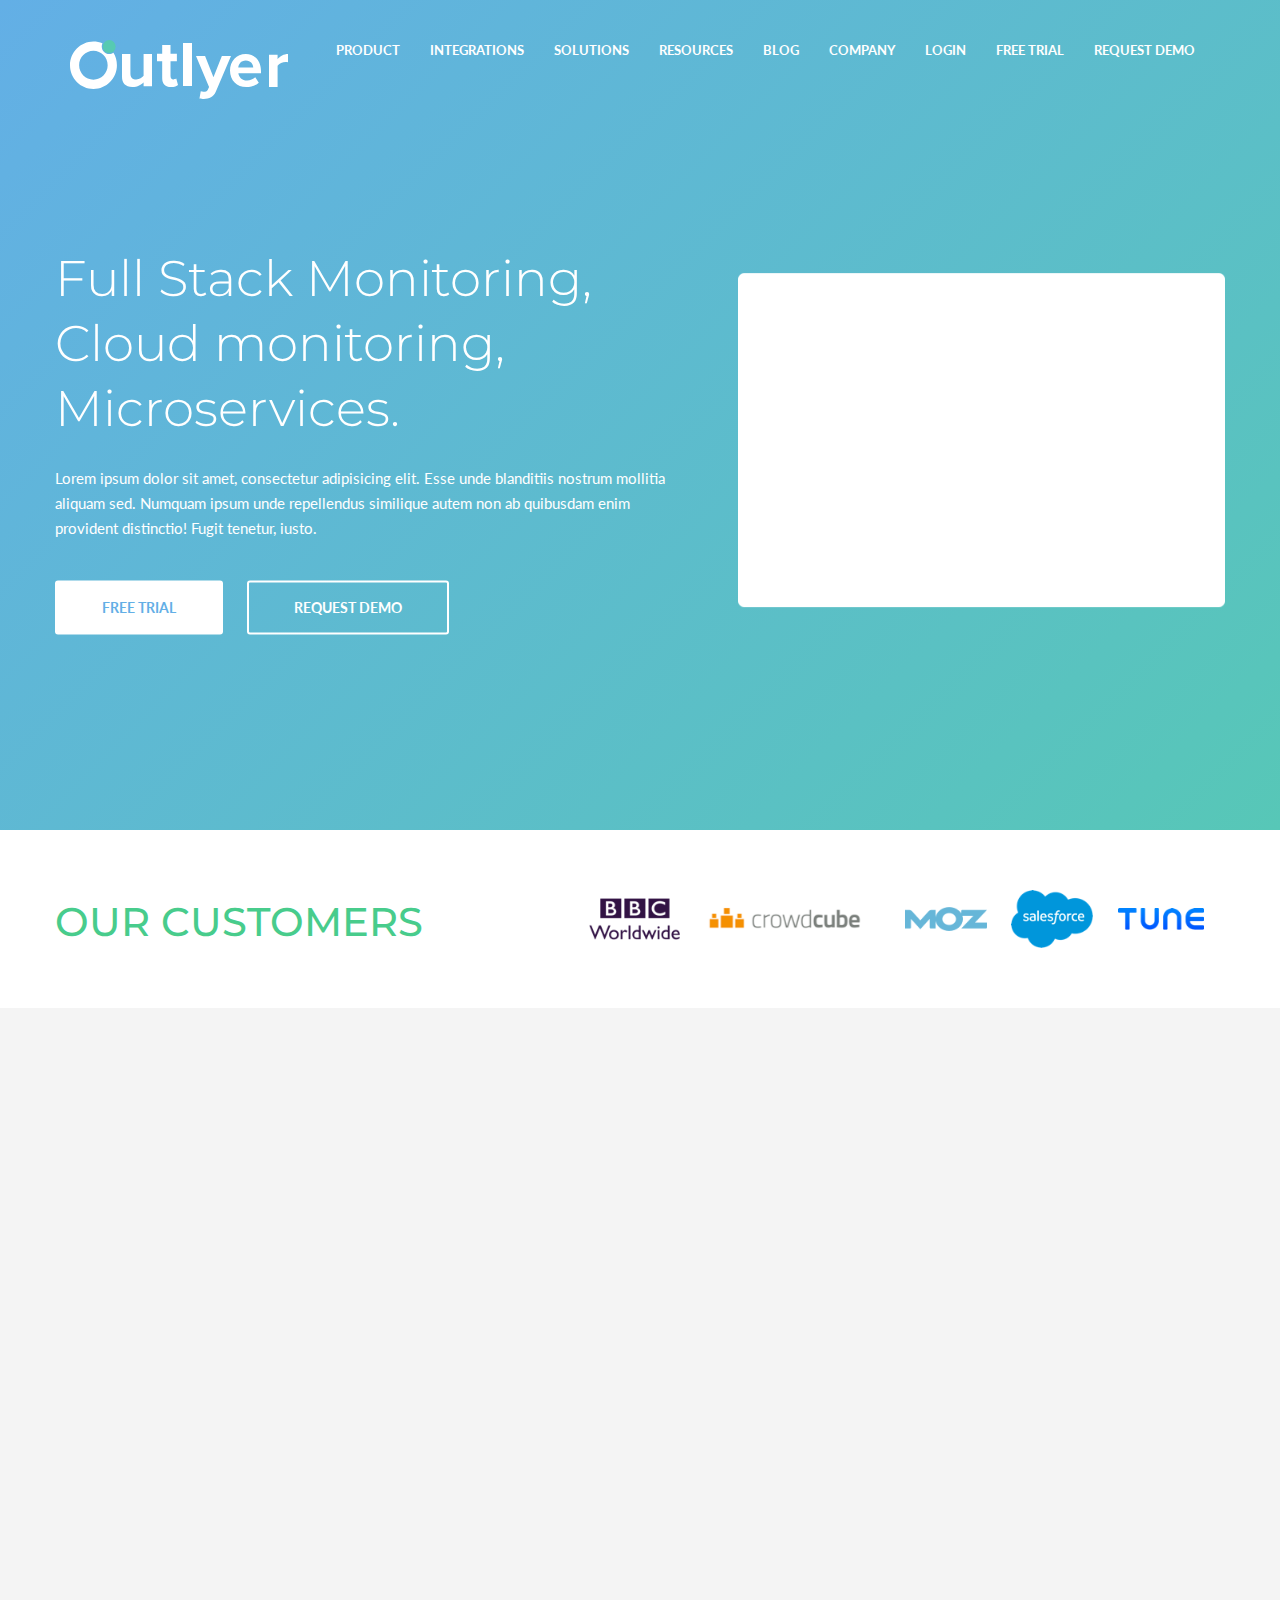
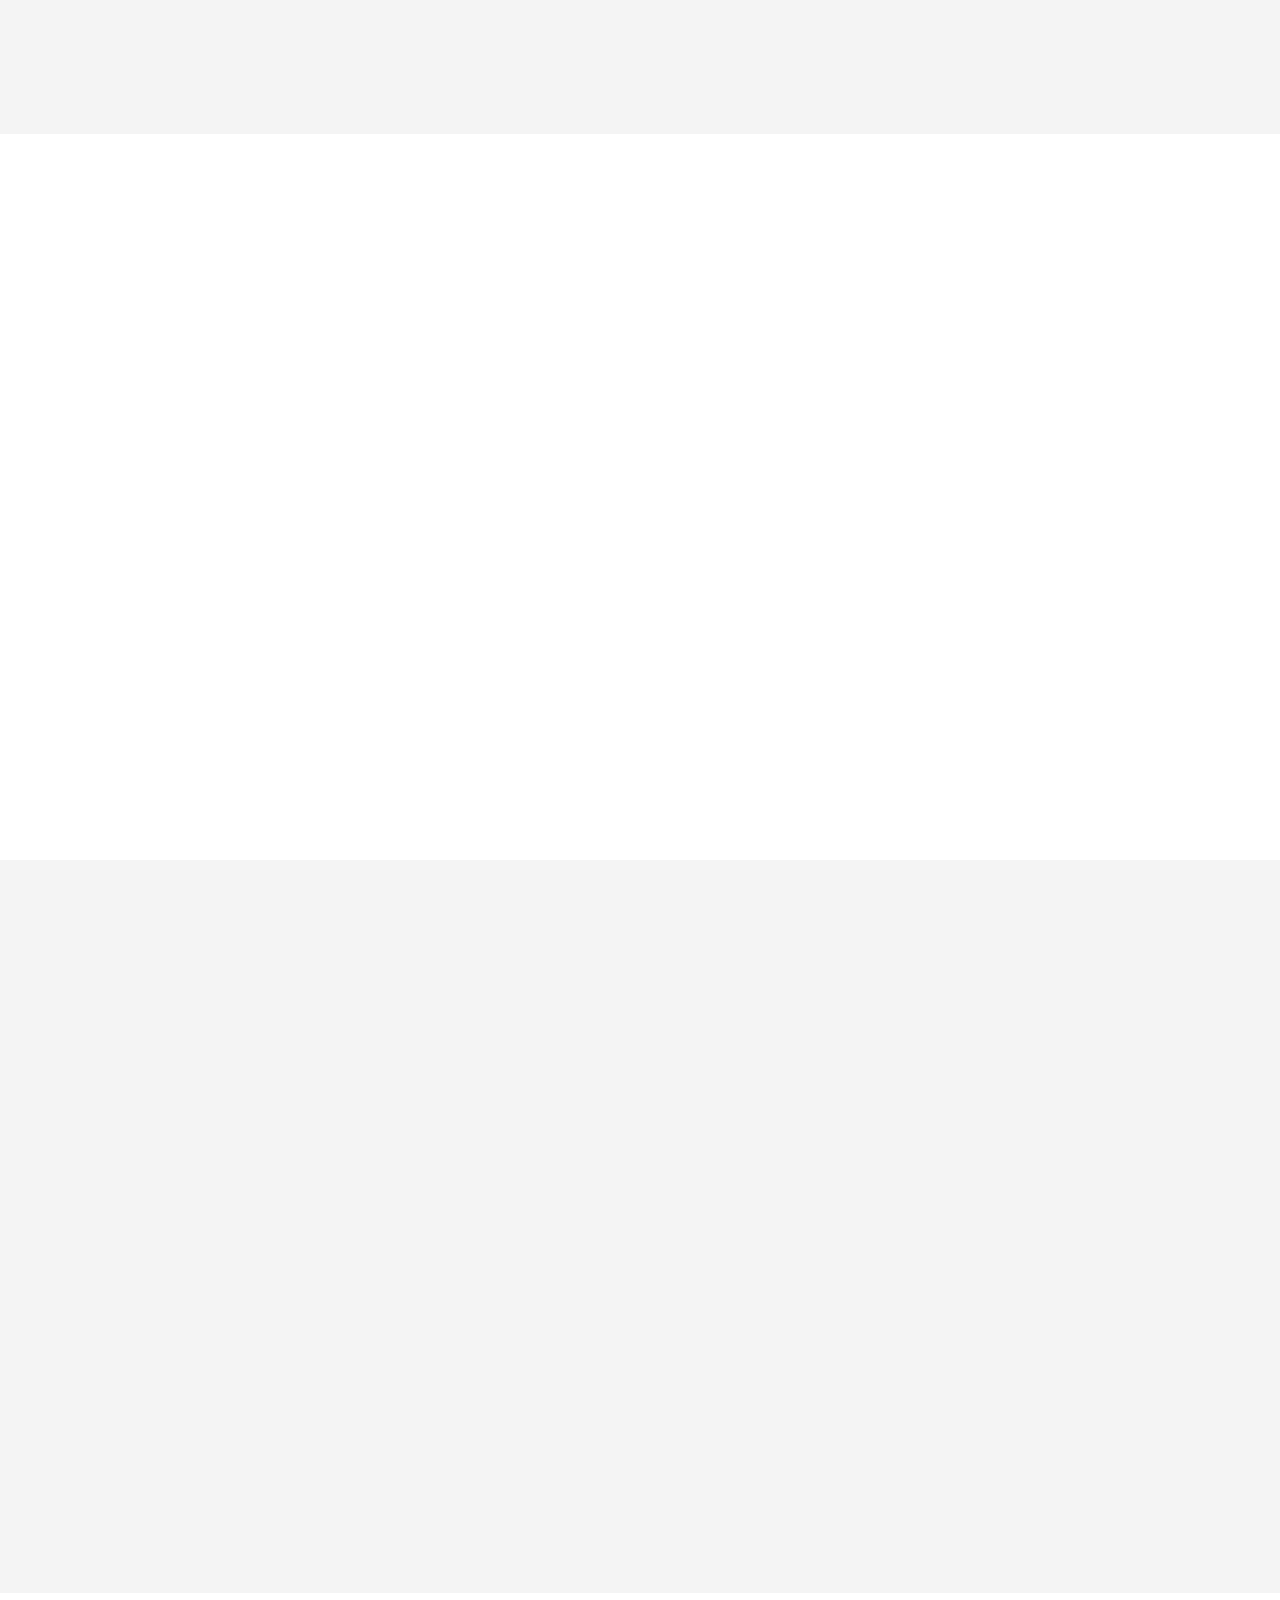
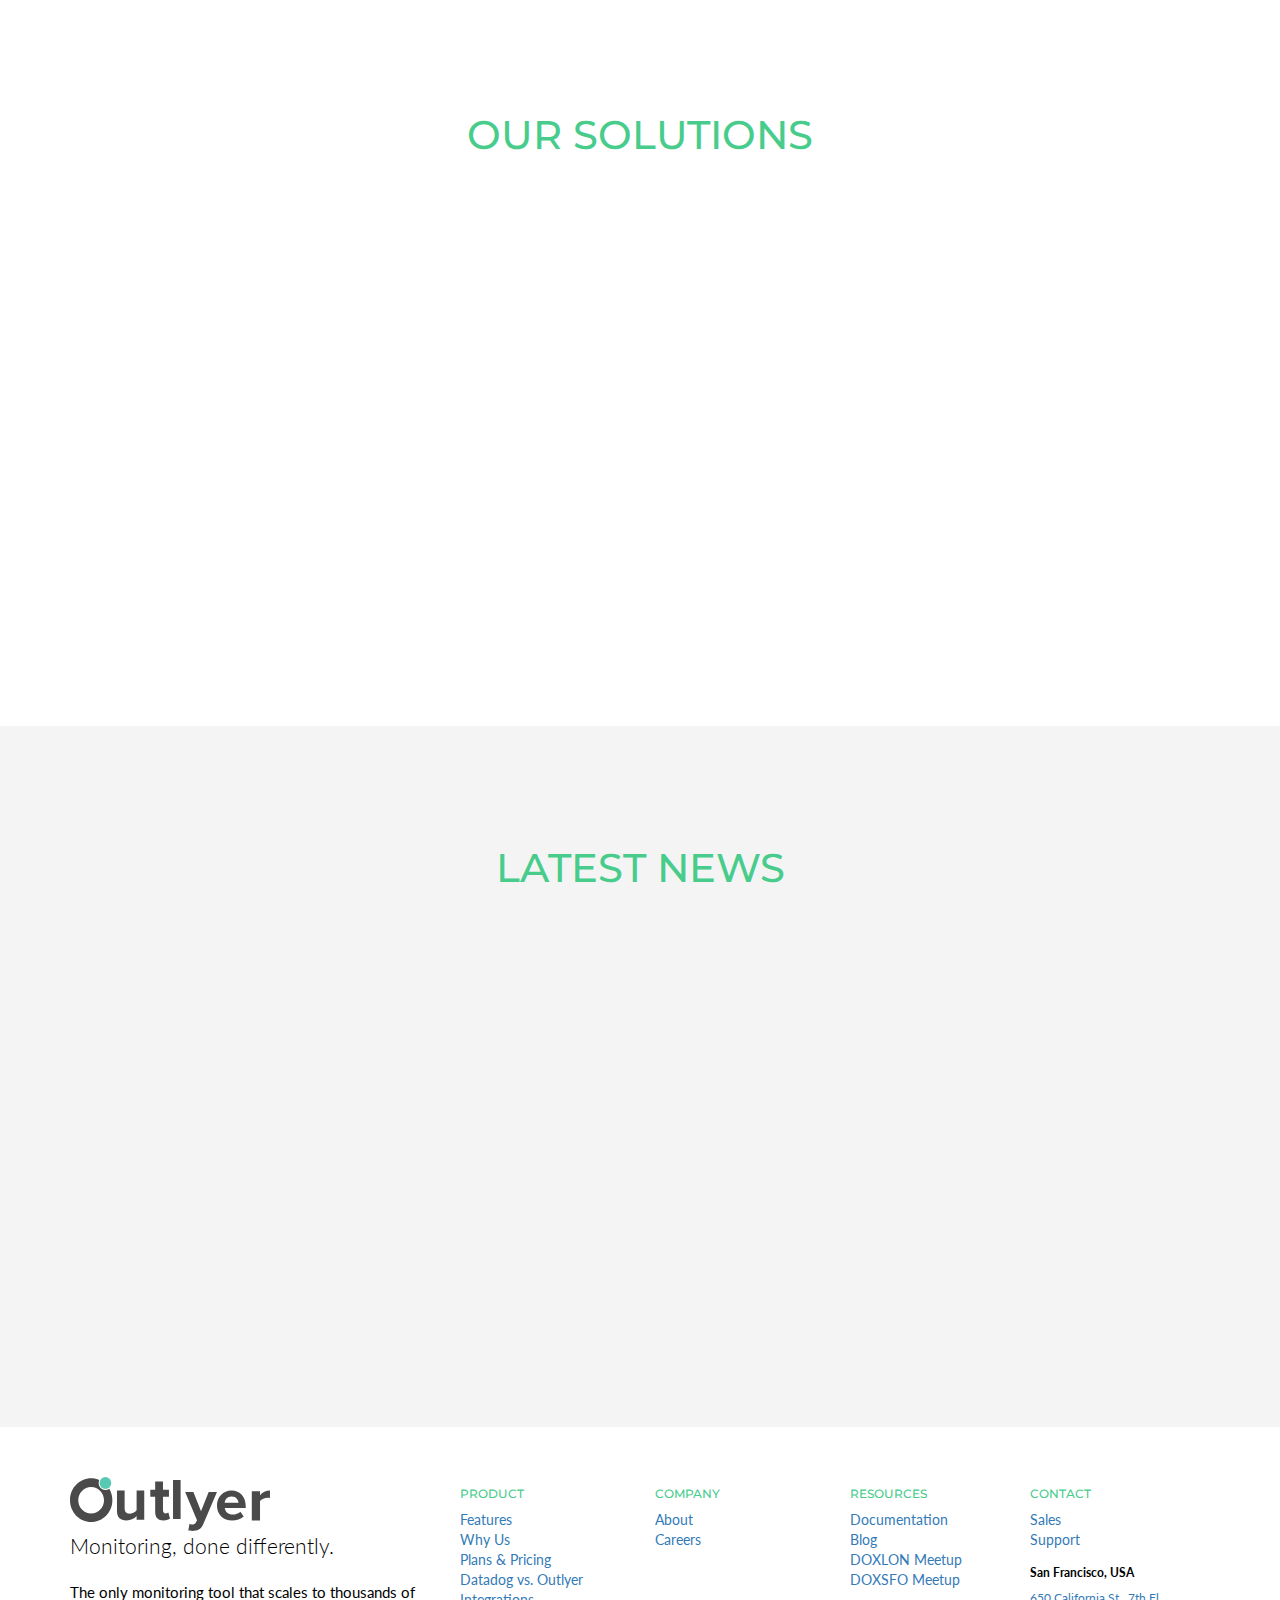
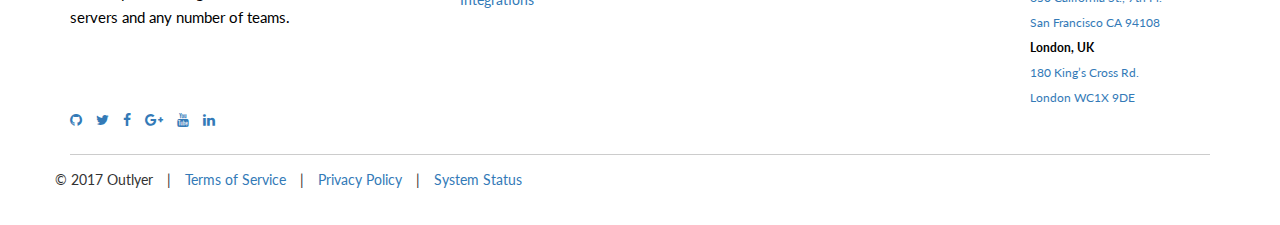
==== index.html @ 3d538968 "Commit initial redesign code" ====
<!DOCTYPE html>
<html lang="en">

<head>
  <meta charset="utf-8">
  <meta http-equiv="X-UA-Compatible" content="IE=edge">
  <meta name="viewport" content="width=device-width,initial-scale=1,shrink-to-fit=no">
  <meta name="referrer" content="unsafe-url">
  <link rel="preconnect" href="//cdn.segment.com" crossorigin="">
  <link rel="preconnect" href="//api.segment.io" crossorigin="">

  <title>Outlyer | Analytics &amp; Monitoring for Microservices</title>
  <meta name="description" content="Analytics &amp; Monitoring for Developer and DevOps teams running Microservices. Works with Cloud, Container, Hybrid or On-Prem environments.">
  <meta property="og:site_name" content="Outlyer">
  <meta property="og:title" content="Outlyer | Analytics &amp; Monitoring for Microservices">
  <meta property="og:description" content="Analytics &amp; Monitoring for Developer and DevOps teams running Microservices. Works with Cloud, Container, Hybrid or On-Prem environments.">
  <meta property="og:type" content="website">
  <meta property="og:image" content="https://www.outlyer.com/media/open-graph/outlyer-1200x630.f2a20502.jpg">
  <meta property="og:url" content="https://www.outlyer.com/">
  <link rel="canonical" href="https://www.outlyer.com/">
  <meta name="twitter:card" content="summary">
  <meta name="twitter:site" content="@outlyerapp">
  <link rel="shortcut icon" href="/media/favicon.ico">



  <link rel="apple-touch-icon" sizes="57x57" href="/apple-icon-57x57.png">
  <link rel="apple-touch-icon" sizes="60x60" href="/apple-icon-60x60.png">
  <link rel="apple-touch-icon" sizes="72x72" href="/apple-icon-72x72.png">
  <link rel="apple-touch-icon" sizes="76x76" href="/apple-icon-76x76.png">
  <link rel="apple-touch-icon" sizes="114x114" href="/apple-icon-114x114.png">
  <link rel="apple-touch-icon" sizes="120x120" href="/apple-icon-120x120.png">
  <link rel="apple-touch-icon" sizes="144x144" href="/apple-icon-144x144.png">
  <link rel="apple-touch-icon" sizes="152x152" href="/apple-icon-152x152.png">
  <link rel="apple-touch-icon" sizes="180x180" href="/apple-icon-180x180.png">
  <link rel="icon" type="image/png" sizes="192x192" href="/android-icon-192x192.png">
  <link rel="icon" type="image/png" sizes="32x32" href="/favicon-32x32.png">
  <link rel="icon" type="image/png" sizes="96x96" href="/favicon-96x96.png">
  <link rel="icon" type="image/png" sizes="16x16" href="/favicon-16x16.png">
  <link rel="manifest" href="/manifest.json">
  <meta name="msapplication-TileColor" content="#ffffff">
  <meta name="msapplication-TileImage" content="/ms-icon-144x144.png">
  <meta name="theme-color" content="#ffffff">

  <!-- Favicon -->
  <link rel="shortcut icon" href="images/favicon.ico" type="image/x-icon">
  <link rel="icon" href="images/favicon.ico" type="image/x-icon">
  <!-- Google Web Fonts -->
  <link href="https://fonts.googleapis.com/css?family=Montserrat:300,400,500,600,700|Lato:300,400,700,900" rel="stylesheet">
  <!-- Bootstrap -->
  <link rel="stylesheet" href="css/bootstrap.min.css">
  <!-- Font Aweosme -->
  <link rel="stylesheet" href="css/font-awesome.min.css">
  <!-- Owl Carousel -->
  <link rel="stylesheet" href="css/owl.carousel.min.css">
  <!-- Magnific Popup -->
  <link rel="stylesheet" href="css/magnific-popup.css">
  <!-- Animate CSS -->
  <link rel="stylesheet" href="css/animate.css">

  <!-- Custom Stylesheet -->
  <link rel="stylesheet" href="css/normalize.css">
  <link rel="stylesheet" href="css/style.css">
  <link rel="stylesheet" href="css/responsive.css">
  <script src="js/vendor/modernizr-2.8.3.min.js"></script>

  <!-- Color Switcher -->
  <link rel="stylesheet" href="css/colors/outlyer.css" id="color-switch">
</head>

<body>
  <!-- Preloader -->
  <!--<div class="preloader">
    	<div id="loader">
			<div id="box"></div>
			<div id="hill"></div>
		</div>
  </div>-->
  <!-- Header -->
  <header id="home">
    <nav class="navbar navbar-default" id="main-nav">
      <div class="container">
        <div class="row">
          <div class="col-sm-12">
            <!-- Brand and toggle get grouped for better mobile display -->
            <div class="navbar-header">
              <button type="button" class="navbar-toggle" data-toggle="collapse" data-target=".navbar-morki">
                                <span class="sr-only">Toggle navigation</span>
                                <span class="icon-bar"></span>
                                <span class="icon-bar"></span>
                                <span class="icon-bar"></span>
                            </button>
              <a class="navbar-brand" href="index.html"><img src="images/outlyer-logo.svg" alt="Outlyer Logo"></a>
            </div>

            <!-- Collect the nav links, forms, and other content for toggling -->
            <div class="collapse navbar-collapse navbar-morki">
              <ul class="nav navbar-nav navbar-right">
                <!--<li class="active"><a href="#home" data-scroll>Home</a></li>-->
                <li><a href="product" data-scroll>Product</a></li>
                <li><a href="integrations" data-scroll>Integrations</a></li>
                <li><a href="solutions" data-scroll>Solutions</a></li>
                <li><a href="resources" data-scroll>Resources</a></li>
                <li><a href="blog.html" data-scroll>Blog</a></li>
                <li><a href="company.html" data-scroll>Company</a></li>
                <li><a href="login" data-scroll>Login</a></li>
                <li><a href="free-Trial" data-scroll>Free Trial</a></li>
                <li><a href="request-Demo" data-scroll>Request Demo</a></li>
                <!--<li class="nav-download-btn"><a href="#download-app" data-scroll>Download</a></li>-->
              </ul>
            </div>
            <!-- .navbar-collapse -->
          </div>
        </div>
      </div>
    </nav>
  </header>
  <!-- Ends: header -->

  <!-- Intro Section -->
  <section class="intro">
    <div class="container">
      <div class="row">
        <div class="col-md-7 col-sm-8 intro-info wow fadeIn">
          <div class="intro-info-content">
            <h1>Full Stack Monitoring, Cloud monitoring, Microservices.</h1>
            <p>Lorem ipsum dolor sit amet, consectetur adipisicing elit. Esse unde blanditiis nostrum mollitia aliquam sed. Numquam ipsum unde repellendus similique autem non ab quibusdam enim provident distinctio! Fugit tenetur, iusto.</p>
            <ul class="list-unstyled">
              <li><a href="">Free Trial</a></li>
              <li><a href="">Request Demo</a></li>
            </ul>
          </div>
        </div>
        <!-- Ends: .intro-info -->

        <div class="col-md-5 col-sm-4 intro-image wow fadeIn">
          <div class="intro-image-content">


            <a href="https://www.youtube.com/watch?v=t-bNaCt9KJQ" class="video-btn">
                          <img src="images/video-home.png" alt="" class="img-responsive">
                        </a>
          </div>
        </div>
        <!-- Ends: .intro-image -->
      </div>
    </div>
  </section>
  <!-- Ends: .intro -->


  <!-- Our Customer -->
  <section class="customers" id="customers">
    <div class="container">
      <div class="row">
        <div class="col-xs-12 col-sm-12 col-md-12 col-lg-4">
          <h2>Our Customers</h2>
        </div>

        <div class="col-xs-12 col-sm-12 col-md-12 col-lg-8">

          <ul>
            <li><img src="images/customer-logos/bbc.png" alt="" class="img-responsive"></li>
            <li><img src="images/customer-logos/crowd-cube.png" alt="" class="img-responsive"></li>
            <li><img src="images/customer-logos/moz-Bylksuusbe.png" alt="" class="img-responsive"></li>
            <li><img src="images/customer-logos/salesforce.png" alt="" class="img-responsive"></li>
            <li><img src="images/customer-logos/tune.png" alt="" class="img-responsive"></li>
          </ul>

        </div>


      </div>
    </div>
  </section>
  <!-- Ends: .Customers -->



  <!-- Section Why Monitoring -->
  <section class="home-sections bg-on">
    <div class="container">
      <div class="row">
        <div class="col-sm-7">
          <div class="app-image wow fadeInUp" data-wow-delay="0.2s">
            <img src="images/section-home-why-monitoring.png" alt="" class="img-responsive">
          </div>
        </div>
        <!-- Ends: .col-sm-6 -->

        <div class="col-sm5">
          <div class="app-info wow fadeIn">
            <h2>WHY MONITORING?</h2>
            <p>Outlyer is a cloud monitoring platform designed for DevOps to run microservices, and monitor infrastructure, containers, server and database It provides deep visibility in minutes. Here are the product features:
            </p>
          </div>
        </div>
        <!-- Ends: .col-sm-6 -->

      </div>
    </div>
  </section>
  <!-- Ends: Why Monitoring -->




  <!-- Section What We Do -->
  <section class="home-sections bg-ff">
    <div class="container">
      <div class="row">

        <div class="col-sm-5">
          <div class="app-info wow fadeIn">
            <h2>WHAT WE DO</h2>
            <p>Outlyer is a cloud monitoring platform designed for DevOps to run microservices, and monitor infrastructure, containers, server and database It provides deep visibility in minutes. Here are the product features:
            </p>
          </div>
        </div>
        <!-- Ends: .col-sm-6 -->


        <div class="col-sm-7">
          <div class="app-image wow fadeInUp" data-wow-delay="0.2s">
            <img src="images/section-home-why-monitoring.png" alt="" class="img-responsive">
          </div>
        </div>
        <!-- Ends: .col-sm-6 -->



      </div>
    </div>
  </section>
  <!-- Ends: What We Do -->




  <!-- Section How It Works -->
  <section class="home-sections bg-on">
    <div class="container">
      <div class="row">


        <div class="col-sm-7">
          <div class="app-image wow fadeInUp" data-wow-delay="0.2s">
            <img src="images/section-home-how-it-works.png" alt="" class="img-responsive">
          </div>
        </div>
        <!-- Ends: .col-sm-6 -->

        <div class="col-sm-5">
          <div class="app-info wow fadeIn">
            <h2>HOW IT WORKS</h2>
            <p>Outlyer allows you to go from the idea of what to monitor, to having it monitored faster than any other monitoring tool available today. DevOps tools are provided to get started. Install Outlyer Agent and check in few minutes how your system
              run and detect alerts. See integrations.
            </p>
          </div>
        </div>
        <!-- Ends: .col-sm-6 -->

      </div>
    </div>
  </section>
  <!-- Ends: What We Do -->




  <!-- Video
        <section class="video-featured">
            <div class="container">
                <div class="row">
                    <div class="col-sm-12 wow bounceIn" data-wow-delay="0.2s">
                        <a href="https://www.youtube.com/watch?v=uXFUl0KcIkA" class="video-btn">
                            <span><i class="fa fa-play"></i></span>
                            <span>Watch video</span>
                        </a>
                    </div>
                </div>
            </div>
        </section> Ends: .video -->




  <!-- Solutions -->
  <section class="solutions bg-off" id="blog">
    <div class="container">
      <div class="row">
        <div class="col-sm-12 section-header">
          <h2>OUR SOLUTIONS</h2>
        </div>
        <div class="col-sm-4">
          <div class="blog-single wow fadeIn" data-wow-delay="0.1s">
            <figure>
              <img src="images/moz-video-image.png" alt="" class="service-thumbnail img-responsive">
              <figcaption>
                <img src="images/moz-Bylksuusbe.png" alt="" class="services-logo img-responsive">
                <h3><a href="">Consolidating monitoring for a complex SaaS application</a></h3>
                <p>Gabriel Cain, Senior Lead DevOps Engineer, MOZ</p>
              </figcaption>
            </figure>
          </div>
        </div>
        <!-- Ends: .col-sm-4 -->

        <div class="col-sm-4">
          <div class="blog-single wow fadeIn" data-wow-delay="0.1s">
            <figure>
              <img src="images/people-matter-video-image.png" alt="" class="service-thumbnail img-responsive">
              <figcaption>
                <img src="images/people-matter.png" alt="" class="services-logo img-responsive">
                <h3><a href="">Replacing a legacy monitoring solution with Outlyer</a></h3>
                <p>Robert Dozier, Director of DevOps, PEOPLEMATTER</p>
              </figcaption>
            </figure>
          </div>
        </div>
        <!-- Ends: .col-sm-4 -->

        <div class="col-sm-4">
          <div class="blog-single wow fadeIn" data-wow-delay="0.1s">
            <figure>
              <img src="images/devopsguy-video-image.png" alt="" class="service-thumbnail img-responsive">
              <figcaption>
                <img src="images/devopsguys.png" alt="" class="services-logo img-responsive">
                <h3><a href="">Consolidating monitoring for a complex SaaS application</a></h3>
                <p>Giving customers visibility into operations Steve Thair, Co-founder, DevOpsGuys</p>
              </figcaption>
            </figure>
          </div>
        </div>
        <!-- Ends: .col-sm-4 -->


      </div>
    </div>
  </section>
  <!-- Ends: .blog -->


  <!-- Latest News -->
  <section class="news bg-on" id="blog">
    <div class="container">
      <div class="row">
        <div class="col-sm-12 section-header">
          <h2>LATEST NEWS</h2>
        </div>
        <div class="col-sm-4">
          <div class="blog-single wow fadeIn" data-wow-delay="0.1s">
            <figure>
              <img src="images/blog/section-home-blog-placeholder-image.png" alt="" class="img-responsive">
              <figcaption>
                <ul class="list-unstyled post-meta clearfix">
                  <li>MEET UP</li>
                  <li><a href="">Neque porro quisquam est qui dolorem ipsum quia dolores.
</a></li>
                </ul>
              </figcaption>
            </figure>
          </div>
        </div>
        <!-- Ends: .col-sm-4 -->

        <div class="col-sm-4">
          <div class="blog-single wow fadeIn" data-wow-delay="0.1s">
            <figure>
              <img src="images/blog/section-home-blog-placeholder-image.png" alt="" class="img-responsive">
              <figcaption>
                <ul class="list-unstyled post-meta clearfix">
                  <li>VIDEO</li>
                  <li><a href="">Neque porro quisquam est qui dolorem ipsum quia dolores.
</a></li>
                </ul>
              </figcaption>
            </figure>
          </div>
        </div>
        <!-- Ends: .col-sm-4 -->

        <div class="col-sm-4">
          <div class="blog-single wow fadeIn" data-wow-delay="0.1s">
            <figure>
              <img src="images/blog/section-home-blog-placeholder-image.png" alt="" class="img-responsive">
              <figcaption>
                <ul class="list-unstyled post-meta clearfix">
                  <li>BLOG</li>
                  <li><a href="">Neque porro quisquam est qui dolorem ipsum quia dolores.
</a></li>
                </ul>
              </figcaption>
            </figure>
          </div>
        </div>
        <!-- Ends: .col-sm-4 -->


        <div class="col-sm-12">
          <div class="blog-btn wow bounceIn" data-wow-delay="0.3s">
            <a href="">Go to Blog</a>
          </div>
        </div>

      </div>
    </div>
  </section>
  <!-- Ends: .blog -->



  <!--<p id="back-top"><a href="#top"><i class="fa fa-angle-up"></i></a></p>-->




  <!-- Footer -->
  <footer>
    <div class="container">
      <div class="row">
        <div class="col-12 col-md-4">
          <p> <img class="img-fluid" src="images/outlyer-logo-black.svg" width="200" alt="Outlyer"> </p>
          <p class="lead">Monitoring, done differently.</p>
          <p> The only monitoring tool that scales to thousands of servers and any number of teams. </p>
        </div>
        <div class="col-6 col-sm-9 col-md-6">
          <div class="row">
            <div class="col-12 col-sm-4">
              <h6 class="text-uppercase">Product</h6>
              <ul class="list-unstyled">
                <li><a href="/features/">Features</a></li>
                <li><a href="/why-us/">Why Us</a></li>
                <li><a href="/pricing/">Plans &amp; Pricing</a></li>
                <li><a href="/datadog-vs-outlyer/">Datadog vs. Outlyer</a></li>
                <li><a href="/integrations/">Integrations</a></li>
              </ul>
            </div>
            <div class="col-12 col-sm-4">
              <h6 class="text-uppercase">Company</h6>
              <ul class="list-unstyled">
                <li><a href="about.html">About</a></li>
                <li><a href="https://outlyer.recruiterbox.com/" target="_blank">Careers</a></li>
              </ul>
            </div>
            <div class="col-12 col-sm-4">
              <h6 class="text-uppercase">Resources</h6>
              <ul class="list-unstyled">
                <li><a href="https://docs.outlyer.com/">Documentation</a></li>
                <li><a href="https://blog.outlyer.com/">Blog</a></li>
                <li><a href="https://www.meetup.com/DevOps-Exchange-London/" target="_blank">DOXLON Meetup</a> </li>
                <li><a href="https://www.meetup.com/DevOps-Exchange-SanFrancisco/" target="_blank">DOXSFO Meetup</a> </li>
              </ul>
            </div>
          </div>
        </div>
        <div class="col-6 col-sm-3 col-md-2">
          <div class="row">
            <div class="col-12">
              <h6 class="text-uppercase">Contact</h6>
              <ul class="list-unstyled">
                <li><a href="/contact/sales/">Sales</a></li>
                <li><a href="https://support.outlyer.com/hc/en-us">Support</a></li>
              </ul>
              <p class="small"> <b>San Francisco, USA</b><br> <a href="https://goo.gl/maps/zFDuUm7EiBB2" target="_blank">650 California St., 7th Fl.<br>San Francisco CA 94108</a> </p>
              <p class="small"> <b>London, UK</b><br> <a href="https://goo.gl/maps/FN5mLqTKfLt" target="_blank">180 King’s Cross Rd.<br>London WC1X 9DE</a> </p>
            </div>
          </div>
        </div>
        <div class="col-12 col-sm-8 col-md-4 social-icons">
          <ul class="list-inline">
            <li class="list-inline-item"><a href="https://github.com/outlyerapp" target="_blank"><i class="fa fa-github"></i></a></li>
            <li class="list-inline-item"><a href="https://twitter.com/outlyerapp" target="_blank"><i class="fa fa-twitter"></i></a></li>
            <li class="list-inline-item"><a href="https://facebook.com/outlyerapp" target="_blank"><i class="fa fa-facebook"></i></a></li>
            <li class="list-inline-item"><a href="https://plus.google.com/+outlyer" target="_blank"><i class="fa fa-google-plus"></i></a></li>
            <li class="list-inline-item"><a href="https://www.youtube.com/outlyer" target="_blank"><i class="fa fa-youtube"></i></a></li>
            <li class="list-inline-item"><a href="https://www.linkedin.com/company/outlyer" target="_blank"><i class="fa fa-linkedin"></i></a></li>
          </ul>
        </div>
      </div>
      <hr>
      <div class="row justify-content-between align-items-center align-items-md-start">
        <div class="col">
          <ul class="list-inline">
            <li class="list-inline-item">© 2017 Outlyer</li>
            <li class="list-inline-item hidden-sm-down" aria-hidden="true">|</li>
            <li class="list-inline-item"><a href="/terms-of-service/">Terms of Service</a></li>
            <li class="list-inline-item hidden-sm-down" aria-hidden="true">|</li>
            <li class="list-inline-item"><a href="/privacy-policy/">Privacy Policy</a></li>
            <li class="list-inline-item hidden-sm-down" aria-hidden="true">|</li>
            <li class="list-inline-item"><a href="https://status.outlyer.com/">System Status</a></li>
          </ul>
        </div>
        <div class="col-auto"> </div>
      </div>
    </div>
  </footer>


  <!-- ===================================================
		Javascript Files
	===================================================== -->
  <!-- jQuery Library -->
  <script src="js/jquery-1.12.0.min.js"></script>
  <!-- Boostrap JS -->
  <script src="js/bootstrap.min.js"></script>
  <!-- Owl Carousel -->
  <script src="js/owl.carousel.min.js"></script>
  <!-- Sticky JS -->
  <script src="js/jquery.sticky.js"></script>
  <!-- Smooth Scroll -->
  <script src="js/smooth-scroll.js"></script>
  <!-- Magnific Popup -->
  <script src="js/jquery.magnific-popup.min.js"></script>
  <!-- Counter Up -->
  <script src="js/jquery.counterup.min.js"></script>
  <script src="js/waypoints.min.js"></script>
  <!-- SymoTimer -->
  <script src="js/jquery.syotimer.min.js"></script>
  <!-- WOW JS -->
  <script src="js/wow.min.js"></script>
  <!-- Mail JS -->
  <script src="js/mail.js"></script>
  <!-- Custom JS -->
  <script src="js/plugins.js"></script>
  <script src="js/custom.js"></script>

</body>

</html>
---- css/style.css ----
/*
Template Name: Morki - App Landing Template
Version: 1.0
Author: Shamim Ahmed
Template URI: https://wrapbootstrap.com/user/ThemeMaze
License URI: https://wrapbootstrap.com/user/ThemeMaze
Tags: app landing, morki, template, bootstrap
*/
/* ------------------------------------------------------------------
[Table of contents]
--------------------
1.  General Styles
2.  Index 01
	2.1  - Header
	2.2  - Intro /.intro
	2.3  - Services /.services
	2.4  - Section Header /.section-header
	2.5  - About App /.about-app
	2.6  - App features /.app-features
	2.7  - Newsletter /.newsletter
	2.8  - Screenshots /.screenshots
	2.9  - Counters /.counters
	2.10 - Price Table /.price-table
	2.11 - Testimonial /.testimonial
	2.12 - Team /.team
	2.13 - Download App /.download-app
	2.14 - Change Log /.change-log
	2.15 - FAQs /.faqs
	2.16 - Video /.video-featured
	2.17 - Blog /.blog
	2.18 - Clients Logo /.clients-logo
	2.19 - Contact /.contact
	2.20 - Footer

3.  Index 02
	3.1 - Intro /.intro-style2
	3.2 - Services /.service-style2
	3.3 - About App /.about-app2
	3.4 - Price Table /.Price-table2

4.  Index 03
	4.1 - Intro /.intro-style3

5.	Page Header
6.	Blog Page
7.	Blog details
8.	Team Page Styles
9.	Contact Page Style
10.	Coming Soon Page
11.	Gallery Page Style
12.	Shop Page Style
13.	Shop Details page
14.	Helper Classes

------------------------------------------------------------------- */
/* ==========================
	General Styles
=========================== */
html {
  color: #222;
  font-size: 1em;
  line-height: 1.4; }

::-moz-selection {
  background: #FFC400;
  text-shadow: none;
  color: #fff; }

::selection {
  background: #FFC400;
  text-shadow: none;
  color: #fff; }

hr {
  display: block;
  height: 1px;
  border: 0;
  border-top: 1px solid #ccc;
  margin: 1em 0;
  padding: 0; }

audio, canvas, iframe, img, svg, video {
  vertical-align: middle; }

fieldset {
  border: 0;
  margin: 0;
  padding: 0; }

textarea {
  resize: vertical; }

a:focus {
  outline: 0; }

*:focus {
  outline: none; }

input, textarea {
  box-shadow: none; }

body {
  font-family: "Lato", sans-serif; }

p {
  font-size: 15px;
  line-height: 25px;
  color: #616161; }

h1, h2, h3, h4, h5, h6 {
  font-family: "Montserrat", sans-serif;
  color: #282828; }

h2 {
  font-size: 40px;
  text-transform: uppercase; }

h3 {
  font-size: 20px; }

a {
  transition: 0.3s ease; }

a:hover,
a:focus {
  text-decoration: none;
  outline: none; }

.active {
  color: #333 !important; }

figure {
  margin: 0; }

/* -------- Pre Loader -------- */
.preloader {
  width: 100%;
  height: 100%;
  background: #fff;
  position: fixed;
  left: 0;
  top: 0;
  z-index: 99999; }

#loader {
  position: absolute;
  top: 50%;
  left: 50%;
  margin-top: -2.7em;
  margin-left: -2.7em;
  width: 5.4em;
  height: 5.4em;
  background-color: #fff;
  z-index: 100; }

#hill {
  position: absolute;
  width: 7.1em;
  height: 7.1em;
  top: 1.7em;
  left: 1.7em;
  background-color: transparent;
  border-left: .25em solid #ef494d;
  -ms-transform: rotate(45deg);
  transform: rotate(45deg); }

#hill:after {
  content: '';
  position: absolute;
  width: 7.1em;
  height: 7.1em;
  left: 0;
  background-color: #fff; }

#box {
  position: absolute;
  left: 0;
  bottom: -.1em;
  width: 1em;
  height: 1em;
  background-color: transparent;
  border: .25em solid #ef494d;
  border-radius: 15%;
  -ms-transform: translate(0, -1em) rotate(-45deg);
  transform: translate(0, -1em) rotate(-45deg);
  animation: push 2.5s cubic-bezier(0.79, 0, 0.47, 0.97) infinite; }

@keyframes push {
  0% {
    transform: translate(0, -1em) rotate(-45deg); }
  5% {
    transform: translate(0, -1em) rotate(-50deg); }
  20% {
    transform: translate(1em, -2em) rotate(47deg); }
  25% {
    transform: translate(1em, -2em) rotate(45deg); }
  30% {
    transform: translate(1em, -2em) rotate(40deg); }
  45% {
    transform: translate(2em, -3em) rotate(137deg); }
  50% {
    transform: translate(2em, -3em) rotate(135deg); }
  55% {
    transform: translate(2em, -3em) rotate(130deg); }
  70% {
    transform: translate(3em, -4em) rotate(217deg); }
  75% {
    transform: translate(3em, -4em) rotate(220deg); }
  100% {
    transform: translate(0, -1em) rotate(-225deg); } }
.bg-on {
  background: #f4f4f4 !important; }

.bg-off {
  background: none !important; }

/*
	Intro Slider
============================= */
.intro-carousel-wrapper .intro-carousel {
  position: relative; }

.intro-carousel-wrapper .intro-carousel .owl-nav {
  position: absolute;
  width: 100%;
  left: 0;
  top: 50%;
  transform: translateY(-50%); }

.intro-carousel-wrapper .intro-carousel .owl-nav .owl-prev, .intro-carousel-wrapper .intro-carousel .owl-nav .owl-next {
  float: left;
  width: 50px;
  height: 50px;
  border: 1px solid #fff;
  color: #fff;
  font-size: 32px;
  text-align: center; }

.intro-carousel-wrapper .intro-carousel .owl-nav .owl-prev {
  margin-left: -100px; }

.intro-carousel-wrapper .intro-carousel .owl-nav .owl-next {
  float: right;
  margin-right: -100px; }

/* ==================================================
	Index 01
=================================================== */
/* Header */
header {
  position: absolute;
  width: 100%;
  left: 0;
  top: 0;
  z-index: 10; }

header nav.navbar {
  border: 0 none;
  border-radius: 0;
  background: none;
  transition: 0.3s ease; }

header nav.navbar .navbar-header {
  padding-top: 25px;
  transition: 0.3s ease; }

header .is-sticky nav.navbar .navbar-header {
  padding-top: 15px; }

header nav.navbar .navbar-header a.navbar-brand {
  color: #fff;
  font-family: "Montserrat", sans-serif;
  font-size: 25px;
  font-weight: 500;
  text-transform: uppercase; }

header nav.navbar .navbar-morki {
  padding-top: 25px;
  transition: 0.3s ease; }

header .is-sticky nav.navbar .navbar-morki {
  padding-top: 15px; }

header nav.navbar .navbar-morki ul.nav li a {
  background: none;
  color: #fff;
  font-weight: 700;
  text-transform: uppercase;
  font-size: 13px; }

header nav.navbar .navbar-morki ul.nav li a:hover {
  background: none;
  color: #333; }

header nav.navbar .navbar-morki ul.nav li a:focus {
  background: none;
  color: #323232 !important; }

header .is-sticky nav.navbar .navbar-morki ul.nav li a:focus {
  color: #fff !important; }

header .is-sticky nav.navbar .navbar-morki ul.nav li ul li a:focus {
  color: #323232 !important; }

header nav.navbar .navbar-morki ul.nav li a:active {
  background: none;
  color: #fff; }

header nav.navbar .navbar-morki ul.nav li.nav-download-btn a {
  background: #333;
  color: #fff;
  border-radius: 3px;
  padding: 10px 25px;
  margin-top: 5px; }

header nav.navbar .navbar-morki ul.nav li.nav-download-btn a:hover {
  background: #fff;
  color: #333; }

header .is-sticky {
  z-index: auto; }

header .is-sticky nav.navbar {
  background: #333;
  margin-bottom: 0;
  padding-bottom: 45px;
  transition: 0.3s ease; }

header .is-sticky nav.navbar .navbar-morki ul.nav li a:hover {
  color: #ef494d; }

header .is-sticky nav.navbar .navbar-morki ul.nav li.nav-download-btn a {
  background: #ef494d;
  color: #fff; }

header .is-sticky nav.navbar .navbar-morki ul.nav li.nav-download-btn a:hover {
  background: #fff;
  color: #333; }

header .is-sticky nav.navbar .navbar-morki ul.nav li.active a {
  color: #ef494d; }

header .is-sticky nav.navbar .navbar-morki ul.nav li.active.nav-download-btn a {
  color: #333; }

/* Dropdown Menu */
header nav.navbar .navbar-morki ul.nav li {
  position: relative; }

header nav.navbar .navbar-morki ul.nav li.dropdown:before {
  color: #fff;
  content: "\f107";
  font-family: "FontAwesome";
  position: absolute;
  right: 2px;
  top: 15px; }

header nav.navbar .navbar-morki ul.nav li ul {
  background: white;
  box-shadow: 0 0 10px rgba(0, 0, 0, 0.15);
  left: 0;
  position: absolute;
  top: 70px;
  width: 220px;
  padding: 10px 0;
  transition: 0.3s ease;
  visibility: hidden;
  opacity: 0;
  z-index: 1; }

header nav.navbar .navbar-morki ul.nav li:hover ul {
  opacity: 1;
  top: 50px;
  visibility: visible; }

header nav.navbar .navbar-morki ul.nav li ul li {
  padding: 8px 15px; }

header nav.navbar .navbar-morki ul.nav li ul li a {
  color: #323232; }

header .is-sticky nav.navbar .navbar-morki ul.nav li.active ul li a {
  color: #323232; }

/* Intro */
.intro {
  min-height: 780px;
  padding: 50px 0 0 0;
  position: relative;
  background-size: cover;
  background-repeat: no-repeat;
  background-position: top; }
  .intro:before {
    position: absolute;
    content: "";
    width: 100%;
    height: 100%;
    left: 0;
    top: 0;
    background: rgba(239, 73, 77, 0.96); }
  .intro .intro-info {
    height: 780px;
    position: relative; }
    .intro .intro-info .intro-info-content {
      position: absolute;
      padding-right: 50px;
      width: 100%;
      left: 0;
      top: 50%;
      transform: translateY(-50%); }
      .intro .intro-info .intro-info-content h1 {
        font-size: 50px;
        color: #fff;
        margin: 0 0 25px 0;
        line-height: 65px;
        font-weight: 300; }
        .intro .intro-info .intro-info-content h1 span {
          font-weight: 600; }
      .intro .intro-info .intro-info-content p {
        color: #fff;
        margin-bottom: 0; }
      .intro .intro-info .intro-info-content ul {
        margin: 40px 0 0 0; }
        .intro .intro-info .intro-info-content ul li {
          display: inline-block;
          margin-right: 20px; }
          .intro .intro-info .intro-info-content ul li:last-child {
            margin-right: 0; }
          .intro .intro-info .intro-info-content ul li a {
            color: #fff;
            display: block;
            padding: 15px 45px;
            border: 2px solid #fff;
            border-radius: 3px;
            text-transform: uppercase;
            font-weight: 700; }
            .intro .intro-info .intro-info-content ul li a:hover {
              background: #333;
              color: #fff;
              border-color: #333; }
          .intro .intro-info .intro-info-content ul li:first-child a {
            background: #fff;
            color: #63AFE6; }
            .intro .intro-info .intro-info-content ul li:first-child a:hover {
              background: #333;
              color: #fff; }
  .intro .intro-image {
    height: 780px;
    position: relative; }
    .intro .intro-image .intro-image-content {
      position: absolute;
      width: 100%;
      left: 0;
      top: 50%;
      transform: translateY(-50%); }

/* Our Customer */
.customers {
  padding-top: 50px;
  padding-bottom: 50px; }
  .customers .row div:first-child {
    padding: 0; }
  .customers .row div:last-child {
    padding: 0;
    margin-top: 10px;
    text-align: right; }
  .customers li {
    display: inline-block;
    vertical-align: middle; }
    .customers li img {
      width: 80%; }

/* Services */
.services {
  padding: 120px 0; }
  .services .service-box {
    padding: 30px;
    background: #f4f4f4; }
    .services .service-box .icon {
      display: inline-block;
      text-align: center;
      border: 2px solid #63AFE6;
      transition: 0.3s ease;
      width: 50px;
      height: 50px;
      font-size: 25px;
      padding-top: 5px;
      position: relative; }
      .services .service-box .icon:before, .services .service-box .icon:after {
        background: #eee;
        content: "";
        height: 2px;
        left: 48px;
        position: absolute;
        top: 21px;
        width: 150px;
        transition: 0.5s ease; }
      .services .service-box .icon:after {
        width: 0;
        background: #63AFE6; }
    .services .service-box a {
      font-weight: 700;
      text-transform: uppercase;
      color: inherit; }
    .services .service-box:hover .icon {
      border-color: #63AFE6;
      background: #63AFE6;
      color: #fff; }
      .services .service-box:hover .icon:after {
        width: 150px; }
    .services .service-box:hover a {
      color: #63AFE6; }

/* Section Header */
.section-header {
  margin-bottom: 60px; }
  .section-header h2 {
    margin: 0;
    text-align: center;
    padding-bottom: 25px;
    position: relative;
    /*&:before{
        position: absolute;
        content: "";
        width: 50px;
        height: 2px;
        background: $primary-color;
        left: 50%;
        bottom: 0;
        margin-left: -25px;
    }*/ }

/* About App */
.about-app {
  padding: 120px 0;
  background: #f4f4f4; }

.about-app .app-info {
  margin-top: 108px; }

.about-app .app-info h2 {
  text-transform: none;
  line-height: 55px;
  margin: 0 0 40px 0; }

.about-app .app-info h2 span {
  color: #ef494d;
  font-weight: 600; }

.about-app .app-info ul {
  margin-bottom: 0; }

.about-app .app-info ul li {
  padding-bottom: 15px;
  padding-left: 30px;
  position: relative;
  font-size: 15px;
  color: #616161; }

.about-app .app-info ul li:last-child {
  padding-bottom: 0; }

.about-app .app-info ul li:before {
  position: absolute;
  content: "\f00c";
  font-family: "FontAwesome";
  left: 0px;
  top: 0;
  color: #ef494d; }

/* Home Sections */
.home-sections {
  padding: 120px 0; }
  .home-sections .app-info {
    margin-top: 108px; }
    .home-sections .app-info h2 {
      text-transform: none;
      line-height: 55px;
      margin: 0 0 20px 0; }
      .home-sections .app-info h2 span {
        font-weight: 600; }
    .home-sections .app-info p {
      font-size: 22px;
      line-height: 28px; }
    .home-sections .app-info ul {
      margin-bottom: 0; }
      .home-sections .app-info ul li {
        padding-bottom: 15px;
        padding-left: 30px;
        position: relative;
        font-size: 15px;
        color: #616161; }
        .home-sections .app-info ul li:last-child {
          padding-bottom: 0; }
        .home-sections .app-info ul li:before {
          position: absolute;
          content: "\f00c";
          font-family: "FontAwesome";
          left: 0px;
          top: 0;
          color: #63AFE6; }

/* App Features */
.app-features {
  padding: 120px 0;
  overflow: hidden; }
  .app-features .features-left {
    text-align: right;
    padding-top: 80px; }
    .app-features .features-left .feature-single {
      margin-bottom: 40px; }
      .app-features .features-left .feature-single:last-child {
        margin-bottom: 0; }
      .app-features .features-left .feature-single .feature-icon, .app-features .features-left .feature-single .feature-info {
        display: table-cell;
        vertical-align: top; }
      .app-features .features-left .feature-single .feature-icon span {
        display: block;
        font-size: 28px;
        height: 70px;
        padding-top: 15px;
        text-align: center;
        width: 70px;
        position: relative;
        transition: 0.3s ease;
        z-index: 1;
        color: #63AFE6; }
        .app-features .features-left .feature-single .feature-icon span:before {
          box-shadow: 0 0 10px rgba(0, 0, 0, 0.13);
          content: "";
          height: 70px;
          position: absolute;
          width: 70px;
          left: 0;
          top: 0;
          border-radius: 35px 35px 35px 0;
          transform: rotate(45deg);
          transition: 0.3s ease;
          z-index: -1; }
      .app-features .features-left .feature-single .feature-info {
        padding-right: 25px; }
        .app-features .features-left .feature-single .feature-info h3 {
          margin: 0 0 10px 0; }
      .app-features .features-left .feature-single:hover .feature-icon span {
        color: #fff; }
        .app-features .features-left .feature-single:hover .feature-icon span:before {
          background: #63AFE6; }
  .app-features .feature-image {
    text-align: center; }
    .app-features .feature-image img {
      display: inline; }
  .app-features .features-right {
    padding-top: 80px; }
    .app-features .features-right .feature-single {
      margin-bottom: 40px; }
      .app-features .features-right .feature-single:last-child {
        margin-bottom: 0; }
      .app-features .features-right .feature-single .feature-icon, .app-features .features-right .feature-single .feature-info {
        display: table-cell;
        vertical-align: top; }
      .app-features .features-right .feature-single .feature-icon span {
        display: block;
        font-size: 28px;
        height: 70px;
        padding-top: 15px;
        text-align: center;
        width: 70px;
        position: relative;
        transition: 0.3s ease;
        z-index: 1;
        color: #63AFE6; }
        .app-features .features-right .feature-single .feature-icon span:before {
          box-shadow: 0 0 10px rgba(0, 0, 0, 0.13);
          content: "";
          height: 70px;
          position: absolute;
          width: 70px;
          left: 0;
          top: 0;
          border-radius: 35px 35px 0 35px;
          transform: rotate(-45deg);
          transition: 0.3s ease;
          z-index: -1; }
      .app-features .features-right .feature-single .feature-info {
        padding-left: 25px; }
        .app-features .features-right .feature-single .feature-info h3 {
          margin: 0 0 10px 0; }
      .app-features .features-right .feature-single:hover .feature-icon span {
        color: #fff; }
        .app-features .features-right .feature-single:hover .feature-icon span:before {
          background: #63AFE6; }

/* Newsletter */
.newsletter {
  padding: 100px 0;
  text-align: center;
  position: relative; }
  .newsletter:before {
    position: absolute;
    content: "";
    width: 100%;
    height: 100%;
    left: 0;
    top: 0;
    background: rgba(239, 73, 77, 0.95); }
  .newsletter h3 {
    color: #fff;
    margin: 0;
    text-transform: none;
    font-weight: 400;
    font-size: 25px; }
  .newsletter form {
    margin: 40px auto 0 auto;
    width: 500px;
    position: relative; }
    .newsletter form input {
      width: 100%;
      border: 1px solid #fff;
      background: #fff;
      height: 45px;
      padding: 0 115px 0 15px;
      color: #ffffff; }
    .newsletter form button {
      border: 1px solid #fff;
      right: 0;
      top: 0;
      font-weight: 700;
      text-transform: uppercase;
      background: #fff;
      height: 45px;
      padding: 0 20px;
      position: absolute;
      color: #63AFE6;
      border-left: 1px solid #63AFE6; }

/* Screenshot */
.screenshots {
  padding: 120px 0;
  overflow: hidden; }
  .screenshots .section-header {
    margin-bottom: 55px; }
  .screenshots .screenshot-gallery .owl-stage-outer {
    padding-top: 5px;
    padding-bottom: 5px; }
  .screenshots .screenshot-gallery .screenshot-single figure {
    position: relative;
    overflow: hidden;
    box-shadow: 0 0 5px rgba(0, 0, 0, 0.13); }
    .screenshots .screenshot-gallery .screenshot-single figure figcaption {
      position: absolute;
      width: 90%;
      height: 94%;
      background: rgba(0, 0, 0, 0.6);
      left: 5%;
      top: 3%;
      transition: 0.3s ease;
      transform: scale(1.9);
      opacity: 0;
      visibility: hidden; }
      .screenshots .screenshot-gallery .screenshot-single figure figcaption a {
        position: absolute;
        width: 100px;
        height: 100px;
        top: 50%;
        left: 50%;
        margin-left: -50px;
        display: inline-block;
        transform: translateY(-50%);
        cursor: pointer; }
        .screenshots .screenshot-gallery .screenshot-single figure figcaption a:before {
          position: absolute;
          content: "";
          width: 3px;
          height: 100%;
          left: 50%;
          margin-left: -1.5px;
          top: 0;
          background: #63AFE6; }
        .screenshots .screenshot-gallery .screenshot-single figure figcaption a:after {
          position: absolute;
          content: "";
          width: 100%;
          height: 3px;
          top: 50%;
          margin-top: -1.5px;
          left: 0;
          background: #63AFE6; }
    .screenshots .screenshot-gallery .screenshot-single figure:hover figcaption {
      visibility: visible;
      opacity: 1;
      transform: scale(1); }
  .screenshots .gallery-info h3 {
    margin: 5px 0 20px 0; }
  .screenshots .gallery-info p {
    margin-bottom: 30px; }
  .screenshots .gallery-info a {
    background: #63AFE6;
    color: #fff;
    display: inline-block;
    font-size: 15px;
    font-weight: 700;
    margin-top: 15px;
    padding: 15px 40px;
    text-transform: uppercase;
    border-radius: 3px; }
    .screenshots .gallery-info a:hover {
      background: #333;
      border-color: #333; }
  .screenshots .owl-dots {
    text-align: center;
    margin-top: 60px; }
    .screenshots .owl-dots .owl-dot {
      display: inline-block;
      margin-right: 10px; }
      .screenshots .owl-dots .owl-dot:last-child {
        margin-right: 0; }
      .screenshots .owl-dots .owl-dot span {
        border: 2px solid #63AFE6;
        display: block;
        height: 20px;
        width: 20px;
        position: relative; }
        .screenshots .owl-dots .owl-dot span:before {
          border: 2px solid #63AFE6;
          content: "";
          height: 10px;
          left: 3px;
          position: absolute;
          top: 3px;
          width: 10px;
          transition: 0.3s ease; }
      .screenshots .owl-dots .owl-dot.active span:before {
        background: #63AFE6;
        transition: 0.3s ease; }

/* Counters */
.counters {
  padding: 100px 0;
  background: #f4f4f4;
  text-align: center; }
  .counters .counter-box:hover div {
    color: #fff; }
    .counters .counter-box:hover div:before {
      border-color: #63AFE6;
      background: #63AFE6;
      transform: rotate(0deg); }
  .counters .counter-box div {
    display: inline-block;
    width: 80px;
    height: 80px;
    position: relative;
    padding-top: 23px;
    margin-bottom: 30px;
    font-size: 25px;
    color: #63AFE6;
    z-index: 1;
    transition: 0.3s ease; }
    .counters .counter-box div:before {
      position: absolute;
      width: 100%;
      height: 100%;
      left: 0;
      top: 0;
      content: "";
      border-top: 2px solid #fff;
      border-bottom: 2px solid #fff;
      background: #fff;
      transform: rotate(-45deg);
      transition: 0.3s ease;
      z-index: -1; }
  .counters .counter-box span {
    font-size: 25px;
    display: block;
    font-weight: 500;
    font-family: "Montserrat", sans-serif;
    color: #63AFE6; }
  .counters .counter-box h3 {
    font-weight: 300;
    margin: 15px 0 0 0;
    font-size: 18px; }

/* Price Table */
.price-table {
  padding: 120px 0 80px 0; }
  .price-table .price-table-wrapper {
    background: #f4f4f4;
    text-align: center;
    padding: 40px 15px;
    position: relative;
    overflow: hidden;
    margin-bottom: 40px; }
    .price-table .price-table-wrapper .price-header {
      margin-bottom: 20px; }
      .price-table .price-table-wrapper .price-header h3 {
        margin: 0 0 20px 0; }
      .price-table .price-table-wrapper .price-header span {
        display: inline-block; }
        .price-table .price-table-wrapper .price-header span.price {
          font-size: 30px;
          color: #63AFE6;
          font-weight: 700;
          position: relative;
          padding-right: 10px; }
          .price-table .price-table-wrapper .price-header span.price:before {
            bottom: 5px;
            content: "/";
            font-size: 15px;
            position: absolute;
            right: 0; }
    .price-table .price-table-wrapper .price-content ul li {
      padding: 7px 0;
      font-size: 15px; }
      .price-table .price-table-wrapper .price-content ul li.ablock {
        color: #bababa; }
    .price-table .price-table-wrapper .price-btn {
      margin-top: 30px; }
      .price-table .price-table-wrapper .price-btn a {
        border: 2px solid #63AFE6;
        color: #63AFE6;
        display: inline-block;
        font-size: 15px;
        font-weight: 700;
        padding: 10px 25px;
        text-transform: uppercase;
        border-radius: 3px; }
    .price-table .price-table-wrapper.price-table-featured:before {
      background: #63AFE6;
      content: "";
      height: 50px;
      right: -25px;
      position: absolute;
      top: -25px;
      transform: rotate(-45deg);
      width: 50px; }
    .price-table .price-table-wrapper.price-table-featured .price-btn a {
      color: #fff;
      background: #63AFE6; }
    .price-table .price-table-wrapper:hover .price-btn a {
      color: #fff;
      background: #63AFE6; }

/* Testimonial */
.testimonial {
  padding: 120px 0;
  background: #f4f4f4; }
  .testimonial .testimonial-slider .slide-single .client-info {
    text-align: center;
    margin-bottom: 30px; }
    .testimonial .testimonial-slider .slide-single .client-info ul {
      display: inline-block; }
      .testimonial .testimonial-slider .slide-single .client-info ul li {
        display: table-cell;
        vertical-align: middle; }
        .testimonial .testimonial-slider .slide-single .client-info ul li.client-image {
          position: relative;
          padding-right: 30px; }
          .testimonial .testimonial-slider .slide-single .client-info ul li.client-image:before {
            position: absolute;
            content: "";
            right: 0;
            top: 0;
            width: 2px;
            height: 100%;
            background: #63AFE6; }
        .testimonial .testimonial-slider .slide-single .client-info ul li.client-name {
          padding-left: 30px;
          padding-right: 30px;
          background: #eee; }
          .testimonial .testimonial-slider .slide-single .client-info ul li.client-name h3 {
            margin: 0 0 12px 0; }
          .testimonial .testimonial-slider .slide-single .client-info ul li.client-name h4 {
            margin: 0 0 7px 0;
            font-weight: 400; }
          .testimonial .testimonial-slider .slide-single .client-info ul li.client-name span {
            font-size: 15px; }
  .testimonial .testimonial-slider .slide-single .client-text {
    text-align: center; }
    .testimonial .testimonial-slider .slide-single .client-text p {
      margin-bottom: 0; }
  .testimonial .owl-dots {
    text-align: center;
    margin-top: 65px; }
    .testimonial .owl-dots .owl-dot {
      display: inline-block;
      margin-right: 10px; }
      .testimonial .owl-dots .owl-dot:last-child {
        margin-right: 0; }
      .testimonial .owl-dots .owl-dot span {
        border: 2px solid #63AFE6;
        display: block;
        height: 20px;
        width: 20px;
        position: relative; }
        .testimonial .owl-dots .owl-dot span:before {
          border: 2px solid #63AFE6;
          content: "";
          height: 10px;
          left: 3px;
          position: absolute;
          top: 3px;
          width: 10px;
          transition: 0.3s ease; }
      .testimonial .owl-dots .owl-dot.active span:before {
        background: #63AFE6;
        transition: 0.3s ease; }

/* Team */
.team {
  padding: 120px 0; }
  .team .team-carousel .team-single:hover figure figcaption {
    visibility: visible;
    opacity: 1;
    transform: scale(1); }
  .team .team-carousel .team-single figure {
    position: relative;
    overflow: hidden; }
    .team .team-carousel .team-single figure figcaption {
      position: absolute;
      width: 90%;
      height: 90%;
      left: 5%;
      top: 5%;
      background: rgba(239, 73, 77, 0.9);
      visibility: hidden;
      opacity: 0;
      transform: scale(1.9);
      transition: 0.3s ease; }
      .team .team-carousel .team-single figure figcaption div {
        text-align: center;
        position: absolute;
        width: 100%;
        left: 0;
        top: 50%;
        transform: translateY(-50%);
        color: #fff; }
        .team .team-carousel .team-single figure figcaption div h3 {
          margin: 0 0 5px 0;
          color: #fff; }
        .team .team-carousel .team-single figure figcaption div ul {
          margin: 25px 0 0 0; }
          .team .team-carousel .team-single figure figcaption div ul li {
            display: inline-block;
            padding-right: 15px; }
            .team .team-carousel .team-single figure figcaption div ul li:last-child {
              padding-right: 0; }
            .team .team-carousel .team-single figure figcaption div ul li a {
              display: block;
              width: 30px;
              height: 30px;
              position: relative;
              color: #fff;
              padding-top: 4px;
              z-index: 1; }
              .team .team-carousel .team-single figure figcaption div ul li a:before {
                position: absolute;
                content: "";
                width: 100%;
                height: 100%;
                top: 0;
                left: 0;
                transform: rotate(-45deg);
                border: 1px solid #fff;
                z-index: -1;
                transition: 0.3s ease; }
              .team .team-carousel .team-single figure figcaption div ul li a:hover {
                color: #63AFE6; }
                .team .team-carousel .team-single figure figcaption div ul li a:hover:before {
                  background: #fff; }
  .team .owl-dots {
    text-align: center;
    margin-top: 65px; }
    .team .owl-dots .owl-dot {
      display: inline-block;
      margin-right: 10px; }
      .team .owl-dots .owl-dot:last-child {
        margin-right: 0; }
      .team .owl-dots .owl-dot span {
        border: 2px solid #63AFE6;
        display: block;
        height: 20px;
        width: 20px;
        position: relative; }
        .team .owl-dots .owl-dot span:before {
          border: 2px solid #63AFE6;
          content: "";
          height: 10px;
          left: 3px;
          position: absolute;
          top: 3px;
          width: 10px;
          transition: 0.3s ease; }
      .team .owl-dots .owl-dot.active span:before {
        background: #63AFE6;
        transition: 0.3s ease; }

/* Download App */
.download-app {
  padding: 120px 0;
  text-align: center;
  background: url(../images/intro-bg.jpg);
  background-size: cover;
  background-repeat: no-repeat;
  background-position: center;
  background-attachment: fixed;
  position: relative; }
  .download-app:before {
    position: absolute;
    content: "";
    width: 100%;
    height: 100%;
    left: 0;
    top: 0;
    background: rgba(239, 73, 77, 0.9); }
  .download-app h2 {
    margin: 0 0 25px 0;
    color: #fff; }
  .download-app p {
    color: #fff;
    margin-bottom: 0;
    max-width: 700px;
    margin: 0 auto; }
  .download-app ul {
    margin: 50px 0 0 0; }
    .download-app ul li {
      display: inline-block;
      margin-right: 30px; }
      .download-app ul li:last-child {
        margin-right: 0; }
      .download-app ul li a {
        display: block;
        padding: 15px 30px;
        background: #060709;
        color: #fff;
        font-size: 15px;
        font-weight: 700;
        text-transform: uppercase;
        border-radius: 3px; }
        .download-app ul li a i {
          display: inline-block;
          padding-right: 7px;
          font-size: 16px; }

/* Changle Log */
.change-log {
  padding: 120px 0; }
  .change-log .changelog-timeline {
    position: relative; }
    .change-log .changelog-timeline:before {
      position: absolute;
      content: "";
      width: 2px;
      height: 100%;
      left: 50%;
      margin-left: -1px;
      top: 0;
      background: #63AFE6; }
    .change-log .changelog-timeline .timeline-single {
      position: relative;
      margin-bottom: 60px; }
      .change-log .changelog-timeline .timeline-single:last-child {
        margin-bottom: 0; }
      .change-log .changelog-timeline .timeline-single .content-left, .change-log .changelog-timeline .timeline-single .content-right {
        display: table-cell;
        width: 50%;
        vertical-align: middle; }
      .change-log .changelog-timeline .timeline-single .content-left {
        padding-right: 50px;
        text-align: right; }
      .change-log .changelog-timeline .timeline-single .content-right {
        padding-left: 50px; }
      .change-log .changelog-timeline .timeline-single h3 {
        margin: 0 0 10px 0; }
      .change-log .changelog-timeline .timeline-single p {
        margin-bottom: 0; }
      .change-log .changelog-timeline .timeline-single .icon {
        position: absolute;
        width: 40px;
        height: 40px;
        background: #f8f8f8;
        color: #63AFE6;
        border-radius: 50%;
        left: 50%;
        margin-left: -20px;
        top: 50%;
        transform: translateY(-50%);
        text-align: center;
        padding-top: 10px; }

/* FAQs */
.faqs {
  padding: 120px 0;
  background: #f4f4f4; }
  .faqs .faq-single {
    margin-bottom: 50px; }
    .faqs .faq-single:last-child {
      margin-bottom: 0; }
    .faqs .faq-single .faq-icon, .faqs .faq-single .faq-content {
      display: table-cell;
      vertical-align: top; }
    .faqs .faq-single .faq-icon span {
      display: inline-block;
      width: 50px;
      height: 50px;
      background: #63AFE6;
      font-size: 18px;
      text-align: center;
      color: #fff;
      padding-top: 10px; }
    .faqs .faq-single .faq-content {
      padding-left: 30px; }
      .faqs .faq-single .faq-content h3 {
        margin: 0 0 10px 0;
        line-height: 26px;
        text-transform: none; }
      .faqs .faq-single .faq-content p {
        margin-bottom: 0; }

/* Video */
.video-featured {
  padding: 150px 0;
  text-align: center;
  background: url(../images/video-bg.png);
  background-size: contain;
  background-repeat: no-repeat;
  background-position: center;
  position: relative; }
  .video-featured:before {
    position: absolute;
    content: "";
    width: 100%;
    height: 100%;
    left: 0;
    top: 0;
    background: rgba(239, 73, 77, 0.95); }
  .video-featured a.video-btn span {
    display: table-cell;
    vertical-align: middle;
    color: #fff;
    transition: 0.3s ease; }
    .video-featured a.video-btn span:first-child {
      width: 80px;
      height: 80px;
      text-align: center;
      background: #fff;
      border-radius: 50%;
      color: #63AFE6;
      font-size: 25px; }
    .video-featured a.video-btn span:last-child {
      padding-left: 15px;
      font-size: 15px;
      font-weight: 700;
      text-transform: uppercase; }
  .video-featured a.video-btn:hover span:first-child {
    background: #333;
    color: #fff; }

/* ==================================================
	Page Header
=================================================== */
.pages-header {
  position: relative;
  background-size: cover;
  background-position: center;
  background-repeat: no-repeat;
  padding: 120px 0 40px 0; }

.pages-header:before {
  position: absolute;
  content: "";
  width: 100%;
  height: 100%;
  left: 0;
  top: 0;
  background: rgba(239, 73, 77, 0.95); }

.pages-header .page-header-inner {
  text-align: center; }

.pages-header .page-header-inner .page-header-content {
  border: 4px double rgba(255, 255, 255, 0.6);
  display: inline-block;
  padding: 20px 60px;
  position: relative; }

.pages-header .page-header-inner .page-header-content:before {
  content: "";
  height: 4px;
  margin-top: -2px;
  position: absolute;
  left: -113px;
  top: 50%;
  width: 100px; }

.pages-header .page-header-inner .page-header-content:after {
  content: "";
  height: 4px;
  margin-top: -2px;
  position: absolute;
  right: -113px;
  top: 50%;
  width: 100px; }

.pages-header .page-header-inner .page-header-content h1 {
  margin: 0 0 10px 0;
  font-size: 45px;
  text-transform: uppercase;
  color: #fff; }

.pages-header .page-header-inner .page-header-content ul {
  margin-bottom: 0; }

.pages-header .page-header-inner .page-header-content ul li {
  display: inline-block;
  padding-right: 25px;
  position: relative; }

.pages-header .page-header-inner .page-header-content ul li:before {
  position: absolute;
  content: "/";
  right: 7px;
  top: 0;
  color: #fff; }

.pages-header .page-header-inner .page-header-content ul li a {
  color: #fff; }

.pages-header .page-header-inner .page-header-content ul li:last-child {
  padding-right: 0; }

.pages-header .page-header-inner .page-header-content ul li:last-child:before {
  content: none; }

.pages-header .page-header-inner .page-header-content ul li.active {
  color: #ddd; }

/* Solutions */
.solutions {
  padding: 120px 0;
  padding-bottom: 60px; }
  .solutions .blog-single figure .service-thumbnail {
    border: 5px solid #D6D6D6; }
  .solutions .blog-single figure figcaption {
    position: relative; }
    .solutions .blog-single figure figcaption .services-logo {
      padding: 20px 0; }
    .solutions .blog-single figure figcaption ul.post-meta {
      color: red;
      left: 0;
      margin: 0;
      padding: 10px;
      position: absolute;
      width: 100%; }
      .solutions .blog-single figure figcaption ul.post-meta li {
        display: inline-block;
        color: #000;
        font-size: 12px;
        font-weight: bold; }
        .solutions .blog-single figure figcaption ul.post-meta li a {
          color: #63AFE6;
          font-size: 14px;
          font-weight: normal; }
          .solutions .blog-single figure figcaption ul.post-meta li a:hover {
            color: #1b1b1b; }
    .solutions .blog-single figure figcaption ul.post-bottom {
      margin-bottom: 0; }
      .solutions .blog-single figure figcaption ul.post-bottom li {
        display: inline-block; }
        .solutions .blog-single figure figcaption ul.post-bottom li a {
          color: inherit;
          text-transform: uppercase;
          font-weight: 700; }
        .solutions .blog-single figure figcaption ul.post-bottom li:last-child {
          float: right; }
  .solutions .blog-single:hover figure figcaption h3 a, .solutions .blog-single:hover figure figcaption ul.post-bottom li a {
    color: #63AFE6; }
  .solutions .blog-btn {
    text-align: center;
    margin-top: 80px; }
    .solutions .blog-btn a {
      display: inline-block;
      padding: 15px 45px;
      font-weight: 700;
      text-transform: uppercase;
      background: #63AFE6;
      color: #fff;
      border-radius: 3px; }
      .solutions .blog-btn a:hover {
        background: #333; }

/* News */
.news {
  padding: 120px 0 100px 0; }
  .news .blog-single figure figcaption {
    position: relative; }
    .news .blog-single figure figcaption ul.post-meta {
      background: #fff !important;
      color: red;
      left: 0;
      margin: 0;
      padding: 10px;
      position: absolute;
      width: 100%; }
      .news .blog-single figure figcaption ul.post-meta li {
        display: inline-block;
        color: #000;
        font-size: 12px;
        font-weight: bold; }
        .news .blog-single figure figcaption ul.post-meta li a {
          color: #63AFE6;
          font-size: 14px;
          font-weight: normal; }
          .news .blog-single figure figcaption ul.post-meta li a:hover {
            color: #1b1b1b; }
    .news .blog-single figure figcaption ul.post-bottom {
      margin-bottom: 0; }
      .news .blog-single figure figcaption ul.post-bottom li {
        display: inline-block; }
        .news .blog-single figure figcaption ul.post-bottom li a {
          color: inherit;
          text-transform: uppercase;
          font-weight: 700; }
        .news .blog-single figure figcaption ul.post-bottom li:last-child {
          float: right; }
  .news .blog-single:hover figure figcaption h3 a, .news .blog-single:hover figure figcaption ul.post-bottom li a {
    color: #63AFE6; }
  .news .blog-btn {
    text-align: center;
    margin-top: 120px; }
    .news .blog-btn a {
      display: inline-block;
      padding: 15px 45px;
      font-weight: 700;
      text-transform: uppercase;
      background: #63AFE6;
      color: #fff;
      border-radius: 3px; }
      .news .blog-btn a:hover {
        background: #333; }

/* Client Logo */
.clients-logo {
  padding: 100px 0;
  background: #f4f4f4; }
  .clients-logo .col-sm-3 {
    text-align: center; }
    .clients-logo .col-sm-3 img {
      display: inline; }

/* Contact */
.contact {
  padding: 120px 0;
  background: url(../images/footer-bg.jpg);
  position: relative;
  background-position: center;
  background-size: cover;
  background-repeat: no-repeat;
  background-attachment: fixed;
  overflow: hidden; }
  .contact:before {
    position: absolute;
    content: "";
    width: 100%;
    height: 100%;
    left: 0;
    top: 0;
    background: rgba(239, 73, 77, 0.95); }
  .contact .section-header h2 {
    color: #fff; }
    .contact .section-header h2:before {
      background: #fff; }
  .contact .contact-wrapper form .form-group {
    margin-bottom: 0; }
    .contact .contact-wrapper form .form-group input, .contact .contact-wrapper form .form-group textarea {
      width: 100%;
      height: 45px;
      padding: 0 15px;
      border: 1px solid #eee;
      transition: 0.3s ease;
      box-shadow: none;
      background: none;
      margin-bottom: 30px;
      color: #fff; }
      .contact .contact-wrapper form .form-group input:focus, .contact .contact-wrapper form .form-group textarea:focus {
        border-color: #fff; }
    .contact .contact-wrapper form .form-group textarea {
      height: 150px;
      padding: 15px; }
    .contact .contact-wrapper form .form-group button {
      background: #fff;
      text-transform: uppercase;
      font-weight: 700;
      color: #63AFE6;
      border: 0 none;
      padding: 13px 25px;
      border-radius: 3px;
      transition: 0.3s ease; }
      .contact .contact-wrapper form .form-group button:hover {
        background: #333;
        color: #fff; }
  .contact .contact-details h3 {
    margin: 0 0 15px 0;
    color: #fff; }
  .contact .contact-details p {
    color: #fff; }
  .contact .contact-details ul.contact-info-list li {
    padding: 5px 0;
    color: #fff; }
    .contact .contact-details ul.contact-info-list li i {
      font-size: 15px;
      color: #fff;
      display: inline-block;
      padding-right: 7px; }
  .contact .contact-details ul.contact-social {
    margin: 25px 0 0 0; }
    .contact .contact-details ul.contact-social li {
      display: inline-block;
      padding-right: 15px; }
      .contact .contact-details ul.contact-social li:last-child {
        padding-right: 0; }
      .contact .contact-details ul.contact-social li a {
        display: block;
        width: 45px;
        height: 45px;
        color: #63AFE6;
        text-align: center;
        padding-top: 10px;
        font-size: 18px;
        background: #fff; }
        .contact .contact-details ul.contact-social li a:hover {
          background: #333;
          color: #fff; }
          .contact .contact-details ul.contact-social li a:hover i {
            transform: rotate(360deg); }
        .contact .contact-details ul.contact-social li a i {
          transition: 0.5s ease; }

/* Footer */
footer {
  background: #fff;
  padding: 25px 0;
  padding-top: 50px; }
  footer p {
    color: #000;
    margin-bottom: 0; }
    footer p i {
      color: #63AFE6; }
  footer .footer-bottom-menu ul {
    text-align: right;
    margin-bottom: 0; }
    footer .footer-bottom-menu ul li {
      display: inline-block;
      padding-right: 15px; }
      footer .footer-bottom-menu ul li:last-child {
        padding-right: 0; }
      footer .footer-bottom-menu ul li a {
        color: #fff; }
        footer .footer-bottom-menu ul li a:hover {
          color: #63AFE6; }

/* ==================================================
	Blog Details
=================================================== */
.post-details .article-meta {
  margin: 20px 0 30px 0; }
  .post-details .article-meta h2 {
    margin: 0 0 20px 0;
    line-height: 50px;
    text-transform: none; }
  .post-details .article-meta ul {
    margin-bottom: 0; }
    .post-details .article-meta ul li {
      display: inline-block;
      margin-right: 20px; }
      .post-details .article-meta ul li:last-child {
        margin-right: 0; }
      .post-details .article-meta ul li i {
        display: inline-block;
        padding-right: 6px; }
      .post-details .article-meta ul li a {
        color: #63AFE6; }
.post-details .article-content blockquote {
  background: none;
  border: 4px double rgba(239, 73, 77, 0.4);
  margin: 30px 0;
  padding: 15px; }
.post-details .article-content ul.blog-post-pagination {
  margin: 50px 0; }
  .post-details .article-content ul.blog-post-pagination li {
    display: inline-block; }
    .post-details .article-content ul.blog-post-pagination li:last-child {
      float: right; }
    .post-details .article-content ul.blog-post-pagination li a {
      color: inherit;
      font-weight: 700; }
      .post-details .article-content ul.blog-post-pagination li a:hover {
        color: #63AFE6; }
.post-details .post-comments {
  margin: 60px 0 0 0; }
  .post-details .post-comments h2 {
    font-size: 25px;
    margin: 0 0 40px 0;
    text-transform: uppercase; }
  .post-details .post-comments ul.comment-list li {
    margin-bottom: 50px; }
    .post-details .post-comments ul.comment-list li .comment-author {
      display: table-cell;
      vertical-align: top; }
      .post-details .post-comments ul.comment-list li .comment-author img {
        width: 70px;
        height: 70px; }
    .post-details .post-comments ul.comment-list li .comment-details {
      display: table-cell;
      vertical-align: top;
      padding-left: 30px; }
      .post-details .post-comments ul.comment-list li .comment-details h3 {
        margin: 0 0 10px 0;
        color: #63AFE6; }
      .post-details .post-comments ul.comment-list li .comment-details p {
        margin: 10px 0; }
      .post-details .post-comments ul.comment-list li .comment-details a {
        color: inherit;
        font-weight: 500; }
        .post-details .post-comments ul.comment-list li .comment-details a:hover {
          color: #63AFE6; }
    .post-details .post-comments ul.comment-list li ul.children {
      margin-left: 50px; }
      .post-details .post-comments ul.comment-list li ul.children li {
        margin: 50px 0 0 0; }
        .post-details .post-comments ul.comment-list li ul.children li:last-child {
          margin-bottom: 0; }
.post-details .leave-comment {
  margin-top: 100px; }
  .post-details .leave-comment h2 {
    margin: 0 0 40px 0;
    text-transform: uppercase;
    font-size: 25px; }
  .post-details .leave-comment form .form-group {
    margin-bottom: 0; }
    .post-details .leave-comment form .form-group input {
      width: 100%;
      height: 45px;
      border: 1px solid rgba(0, 0, 0, 0.13);
      padding: 0 15px;
      margin-bottom: 30px; }
    .post-details .leave-comment form .form-group textarea {
      width: 100%;
      border: 1px solid rgba(0, 0, 0, 0.13);
      padding: 15px;
      height: 150px;
      margin-bottom: 30px; }
    .post-details .leave-comment form .form-group button {
      border: 2px solid #63AFE6;
      background: #63AFE6;
      color: #fff;
      text-transform: uppercase;
      font-weight: 500;
      padding: 12px 30px;
      transition: 0.3s ease; }
      .post-details .leave-comment form .form-group button:hover {
        background: none;
        color: #63AFE6; }

/* ==================================================
	Team Page Style
=================================================== */
.team-wrapper {
  padding: 120px 0 60px 0; }
  .team-wrapper .team-single {
    margin-bottom: 60px; }
    .team-wrapper .team-single:hover figure figcaption {
      visibility: visible;
      opacity: 1;
      transform: scale(1); }
    .team-wrapper .team-single figure {
      position: relative;
      overflow: hidden; }
      .team-wrapper .team-single figure figcaption {
        position: absolute;
        width: 90%;
        height: 90%;
        left: 5%;
        top: 5%;
        background: rgba(239, 73, 77, 0.9);
        visibility: hidden;
        opacity: 0;
        transform: scale(1.9);
        transition: 0.3s ease; }
        .team-wrapper .team-single figure figcaption div {
          text-align: center;
          position: absolute;
          width: 100%;
          left: 0;
          top: 50%;
          transform: translateY(-50%);
          color: #fff; }
          .team-wrapper .team-single figure figcaption div h3 {
            margin: 0 0 5px 0;
            color: #fff; }
          .team-wrapper .team-single figure figcaption div ul {
            margin: 25px 0 0 0; }
            .team-wrapper .team-single figure figcaption div ul li {
              display: inline-block;
              padding-right: 15px; }
              .team-wrapper .team-single figure figcaption div ul li:last-child {
                padding-right: 0; }
              .team-wrapper .team-single figure figcaption div ul li a {
                display: block;
                width: 30px;
                height: 30px;
                position: relative;
                color: #fff;
                padding-top: 4px;
                z-index: 1; }
                .team-wrapper .team-single figure figcaption div ul li a:before {
                  position: absolute;
                  content: "";
                  width: 100%;
                  height: 100%;
                  top: 0;
                  left: 0;
                  transform: rotate(-45deg);
                  border: 1px solid #fff;
                  z-index: -1;
                  transition: 0.3s ease; }
                .team-wrapper .team-single figure figcaption div ul li a:hover {
                  color: #63AFE6; }
                  .team-wrapper .team-single figure figcaption div ul li a:hover:before {
                    background: #fff; }

/* ==================================================
	Contact Page Style
=================================================== */
.contact-main {
  padding-bottom: 0;
  background: none; }
  .contact-main:before {
    content: none; }
  .contact-main .section-header h2 {
    color: #323232; }
    .contact-main .section-header h2:before {
      background: #63AFE6; }
  .contact-main .contact-wrapper form .form-group input, .contact-main .contact-wrapper form .form-group textarea {
    border-color: #ddd; }
    .contact-main .contact-wrapper form .form-group input:focus, .contact-main .contact-wrapper form .form-group textarea:focus {
      border-color: #63AFE6; }
  .contact-main .contact-wrapper form .form-group button {
    background: #63AFE6;
    color: #fff; }
  .contact-main .contact-details h3 {
    color: #323232; }
  .contact-main .contact-details ul.contact-info-list li, .contact-main .contact-details p {
    color: #616161; }
  .contact-main .contact-details ul.contact-info-list li i {
    color: #63AFE6; }
  .contact-main .contact-details ul.contact-social li a {
    background: #63AFE6;
    color: #fff; }
  .contact-main #map {
    width: 100%;
    height: 400px;
    margin-top: 100px; }

/* ==================================================
	Coming Soon Page
=================================================== */
.countdown-timer {
  margin-top: 80px; }
  .countdown-timer #timer-wrapper .timer-body-block {
    text-align: center; }
    .countdown-timer #timer-wrapper .timer-body-block .table-cell {
      display: inline-block;
      margin-right: 50px;
      color: #fff; }
      .countdown-timer #timer-wrapper .timer-body-block .table-cell:last-child {
        margin-right: 0; }
      .countdown-timer #timer-wrapper .timer-body-block .table-cell .tab-val {
        font-size: 35px; }
      .countdown-timer #timer-wrapper .timer-body-block .table-cell .tab-unit {
        text-transform: uppercase;
        font-size: 15px;
        font-weight: 700; }

.get-notified {
  padding-top: 80px; }
  .get-notified h3 {
    color: #fff;
    margin: 0;
    text-transform: none;
    font-weight: 400;
    font-size: 25px;
    text-align: center; }
  .get-notified form {
    margin: 40px auto 0 auto;
    width: 500px;
    position: relative; }
    .get-notified form input {
      width: 100%;
      border: 1px solid #fff;
      background: none;
      height: 45px;
      padding: 0 115px 0 15px;
      color: #fff; }
    .get-notified form button {
      border: 1px solid #fff;
      right: 0;
      top: 0;
      font-weight: 700;
      text-transform: uppercase;
      background: #fff;
      height: 45px;
      padding: 0 10px;
      position: absolute;
      color: #63AFE6; }

/* ==================================================
	Blog Page
=================================================== */
.blog-wrapper {
  padding: 70px 0; }

.blog-wrapper .blog-content .blog-single {
  margin-bottom: 70px; }

.blog-wrapper .blog-content .blog-single .blog-thumb figure {
  position: relative; }

.blog-wrapper .blog-content .blog-single .blog-thumb figure figcaption {
  bottom: 15px;
  left: 15px;
  min-height: 130px;
  min-width: 130px;
  position: absolute;
  background: rgba(239, 73, 77, 0.7);
  text-align: center; }

.blog-wrapper .blog-content .blog-single .blog-thumb figure figcaption .thumb-prefix {
  position: absolute;
  width: 100%;
  top: 50%;
  -ms-transform: translateY(-50%);
  transform: translateY(-50%);
  left: 0; }

.blog-wrapper .blog-content .blog-single .blog-thumb figure figcaption .thumb-prefix span {
  display: block;
  padding-bottom: 6px;
  color: #ddd; }

.blog-wrapper .blog-content .blog-single .blog-thumb figure figcaption .thumb-prefix span:last-child {
  padding-bottom: 0; }

.blog-wrapper .blog-content .blog-single .blog-thumb figure figcaption .thumb-prefix span a {
  color: #fff;
  font-size: 15px;
  font-weight: 700;
  text-transform: uppercase; }

.blog-wrapper .blog-content .blog-single .blog-single-contents {
  padding-top: 20px; }

.blog-wrapper .blog-content .blog-single .blog-single-contents h3 {
  margin: 0 0 15px 0; }

.blog-wrapper .blog-content .blog-single .blog-single-contents h3 a {
  color: inherit; }

.blog-wrapper .blog-content .blog-single .blog-single-contents h3 a:hover {
  color: #ef494d; }

.blog-wrapper .blog-content .blog-single .blog-single-contents ul {
  margin-bottom: 15px; }

.blog-wrapper .blog-content .blog-single .blog-single-contents ul li {
  display: inline-block; }

.blog-wrapper .blog-content .blog-single .blog-single-contents ul li a {
  color: inherit; }

.blog-wrapper .blog-content .blog-single .blog-single-contents ul li a:hover {
  color: #ef494d; }

.blog-wrapper .blog-content .blog-single .blog-single-contents ul li:last-child {
  float: right; }

.blog-wrapper .blog-content .blog-single .blog-single-contents .rm-btn {
  text-align: left;
  margin-top: 25px;
  position: relative; }

.blog-wrapper .blog-content .blog-single .blog-single-contents .rm-btn:before {
  background: #ddd;
  content: "";
  height: 1px;
  left: 0;
  position: absolute;
  top: 20px;
  width: 100%;
  z-index: -1;
  transition: 0.3s ease; }

.blog-wrapper .blog-content .blog-single .blog-single-contents .rm-btn a {
  border: 1px solid #ddd;
  color: inherit;
  display: inline-block;
  font-weight: 700;
  padding: 10px 45px;
  text-transform: uppercase;
  background: #fff; }

.blog-wrapper .blog-content .blog-single:hover .blog-single-contents .rm-btn:before {
  background: #ef494d; }

.blog-wrapper .blog-content .blog-single:hover .blog-single-contents .rm-btn a {
  background: #ef494d;
  border-color: #ef494d;
  color: #fff; }

.blog-wrapper .blog-content .blog-pagination ul {
  margin-bottom: 0;
  text-align: center; }

.blog-wrapper .blog-content .blog-pagination ul li {
  display: inline-block;
  margin-right: 5px; }

.blog-wrapper .blog-content .blog-pagination ul li:last-child {
  margin-right: 0; }

.blog-wrapper .blog-content .blog-pagination ul li a {
  display: block;
  width: 35px;
  height: 35px;
  border: 1px solid #ddd;
  padding-top: 6px;
  color: inherit; }

.blog-wrapper .blog-content .blog-pagination ul li a:hover {
  border-color: #ef494d;
  color: #ef494d; }

.blog-wrapper .blog-content .blog-pagination ul li.active a {
  background: #ef494d;
  border-color: #ef494d;
  color: #fff; }

.blog-wrapper .blog-sidebar .sidebar-widget {
  margin-bottom: 60px; }

.blog-wrapper .blog-sidebar .sidebar-widget:last-child {
  margin-bottom: 0; }

.blog-wrapper .blog-sidebar .sidebar-widget h3 {
  text-transform: uppercase;
  margin: 0 0 30px 0;
  position: relative;
  padding-left: 20px; }

.blog-wrapper .blog-sidebar .sidebar-widget h3:before {
  position: absolute;
  content: "";
  width: 6px;
  height: 100%;
  left: 0;
  top: 0;
  background: #ef494d; }

.blog-wrapper .blog-sidebar .sidebar-widget.search-widget form {
  position: relative; }

.blog-wrapper .blog-sidebar .sidebar-widget.search-widget form input {
  width: 100%;
  border: 1px solid #ddd;
  height: 45px;
  padding: 0 60px 0 15px;
  transition: 0.3s ease; }

.blog-wrapper .blog-sidebar .sidebar-widget.search-widget form input:focus {
  border-color: #ef494d; }

.blog-wrapper .blog-sidebar .sidebar-widget.search-widget form button {
  width: 45px;
  height: 45px;
  background: #ef494d;
  color: #fff;
  border: 1px solid #ef494d;
  position: absolute;
  right: 0;
  top: 0; }

.blog-wrapper .blog-sidebar .sidebar-widget.recent-post ul,
.blog-wrapper .blog-sidebar .sidebar-widget.archieve-widget ul {
  margin-bottom: 0; }

.blog-wrapper .blog-sidebar .sidebar-widget.recent-post ul li,
.blog-wrapper .blog-sidebar .sidebar-widget.archieve-widget ul li {
  padding: 10px 0 10px 25px;
  position: relative; }

.blog-wrapper .blog-sidebar .sidebar-widget.recent-post ul li:before,
.blog-wrapper .blog-sidebar .sidebar-widget.archieve-widget ul li:before {
  position: absolute;
  content: "";
  width: 10px;
  height: 1px;
  left: 0;
  background: #ef494d;
  top: 20px; }

.blog-wrapper .blog-sidebar .sidebar-widget.recent-post ul li a,
.blog-wrapper .blog-sidebar .sidebar-widget.archieve-widget ul li a {
  color: #616161; }

.blog-wrapper .blog-sidebar .sidebar-widget.recent-post ul li a:hover,
.blog-wrapper .blog-sidebar .sidebar-widget.archieve-widget ul li a:hover {
  color: #ef494d; }

.blog-wrapper .blog-sidebar .sidebar-widget.tags-widget ul {
  margin-bottom: 0; }

.blog-wrapper .blog-sidebar .sidebar-widget.tags-widget ul li {
  display: inline-block;
  margin-right: 10px;
  margin-bottom: 10px; }

.blog-wrapper .blog-sidebar .sidebar-widget.tags-widget ul li:last-child {
  margin-right: 0; }

.blog-wrapper .blog-sidebar .sidebar-widget.tags-widget ul li a {
  display: block;
  padding: 10px 0;
  border-bottom: 1px solid #ddd;
  color: #616161; }

.blog-wrapper .blog-sidebar .sidebar-widget.tags-widget ul li a:hover {
  color: #ef494d;
  border-color: #ef494d; }

/* ==================================================
	Blog Details
=================================================== */
.post-details .article-meta {
  margin: 20px 0 30px 0; }

.post-details .article-meta h2 {
  margin: 0 0 20px 0;
  line-height: 50px;
  text-transform: none; }

.post-details .article-meta ul {
  margin-bottom: 0; }

.post-details .article-meta ul li {
  display: inline-block;
  margin-right: 20px; }

.post-details .article-meta ul li:last-child {
  margin-right: 0; }

.post-details .article-meta ul li i {
  display: inline-block;
  padding-right: 6px; }

.post-details .article-meta ul li a {
  color: #ef494d; }

.post-details .article-content blockquote {
  background: none;
  border: 4px double rgba(239, 73, 77, 0.4);
  margin: 30px 0;
  padding: 15px; }

.post-details .article-content ul.blog-post-pagination {
  margin: 50px 0; }

.post-details .article-content ul.blog-post-pagination li {
  display: inline-block; }

.post-details .article-content ul.blog-post-pagination li:last-child {
  float: right; }

.post-details .article-content ul.blog-post-pagination li a {
  color: inherit;
  font-weight: 700; }

.post-details .article-content ul.blog-post-pagination li a:hover {
  color: #ef494d; }

.post-details .post-comments {
  margin: 60px 0 0 0; }

.post-details .post-comments h2 {
  font-size: 25px;
  margin: 0 0 40px 0;
  text-transform: uppercase; }

.post-details .post-comments ul.comment-list li {
  margin-bottom: 50px; }

.post-details .post-comments ul.comment-list li .comment-author {
  display: table-cell;
  vertical-align: top; }

.post-details .post-comments ul.comment-list li .comment-author img {
  width: 70px;
  height: 70px; }

.post-details .post-comments ul.comment-list li .comment-details {
  display: table-cell;
  vertical-align: top;
  padding-left: 30px; }

.post-details .post-comments ul.comment-list li .comment-details h3 {
  margin: 0 0 10px 0;
  color: #ef494d; }

.post-details .post-comments ul.comment-list li .comment-details p {
  margin: 10px 0; }

.post-details .post-comments ul.comment-list li .comment-details a {
  color: inherit;
  font-weight: 500; }

.post-details .post-comments ul.comment-list li .comment-details a:hover {
  color: #ef494d; }

.post-details .post-comments ul.comment-list li ul.children {
  margin-left: 50px; }

.post-details .post-comments ul.comment-list li ul.children li {
  margin: 50px 0 0 0; }

.post-details .post-comments ul.comment-list li ul.children li:last-child {
  margin-bottom: 0; }

.post-details .leave-comment {
  margin-top: 100px; }

.post-details .leave-comment h2 {
  margin: 0 0 40px 0;
  text-transform: uppercase;
  font-size: 25px; }

.post-details .leave-comment form .form-group {
  margin-bottom: 0; }

.post-details .leave-comment form .form-group input {
  width: 100%;
  height: 45px;
  border: 1px solid rgba(0, 0, 0, 0.13);
  padding: 0 15px;
  margin-bottom: 30px; }

.post-details .leave-comment form .form-group textarea {
  width: 100%;
  border: 1px solid rgba(0, 0, 0, 0.13);
  padding: 15px;
  height: 150px;
  margin-bottom: 30px; }

.post-details .leave-comment form .form-group button {
  border: 2px solid #ef494d;
  background: #ef494d;
  color: #fff;
  text-transform: uppercase;
  font-weight: 500;
  padding: 12px 30px;
  transition: 0.3s ease; }

.post-details .leave-comment form .form-group button:hover {
  background: none;
  color: #ef494d; }

/* ================================
	Portfolio Page Style
================================== */
.gallery-wrapper {
  padding: 120px 0; }
  .gallery-wrapper .portfolio-content figure {
    position: relative;
    margin-bottom: 30px;
    overflow: hidden; }
    .gallery-wrapper .portfolio-content figure img {
      transition: 0.6s ease; }
    .gallery-wrapper .portfolio-content figure:hover img {
      transform: scale(1.2); }
    .gallery-wrapper .portfolio-content figure:hover figcaption {
      background: rgba(239, 73, 77, 0.9);
      opacity: 1;
      visibility: visible;
      transform: scale(1);
      bottom: 0;
      left: 0; }
    .gallery-wrapper .portfolio-content figure figcaption {
      position: absolute;
      bottom: 50%;
      left: 50%;
      width: 100%;
      height: 100%;
      background: #000;
      visibility: hidden;
      opacity: 0;
      transition: 0.6s ease;
      transform: scale(0.2); }
      .gallery-wrapper .portfolio-content figure figcaption div {
        position: absolute;
        width: 100%;
        text-align: center;
        top: 50%;
        transform: translateY(-50%); }
        .gallery-wrapper .portfolio-content figure figcaption div p a {
          color: #fff;
          display: block;
          margin-bottom: 10px;
          text-transform: uppercase; }
        .gallery-wrapper .portfolio-content figure figcaption div h3 {
          margin: 0; }
          .gallery-wrapper .portfolio-content figure figcaption div h3 a {
            text-transform: uppercase;
            color: #fff; }
        .gallery-wrapper .portfolio-content figure figcaption div a:hover {
          color: #323232; }
  .gallery-wrapper .gallery-pagination {
    margin-top: 30px; }
    .gallery-wrapper .gallery-pagination ul {
      border-bottom: 1px solid rgba(0, 0, 0, 0.04);
      border-top: 1px solid rgba(0, 0, 0, 0.04);
      margin-bottom: 0;
      padding: 10px 0;
      text-align: center; }
      .gallery-wrapper .gallery-pagination ul li {
        display: inline-block; }
        .gallery-wrapper .gallery-pagination ul li a {
          background: none;
          font-weight: 500;
          display: block;
          padding: 10px 15px;
          color: #727272; }
          .gallery-wrapper .gallery-pagination ul li a:hover {
            background: #63AFE6;
            color: #fff; }
        .gallery-wrapper .gallery-pagination ul li.active a {
          background: #63AFE6;
          color: #fff; }

/* ================================
	Shop Page Style
================================== */
.shop-wrapper {
  padding: 120px 0 60px 0; }
  .shop-wrapper .single-product {
    margin-bottom: 60px;
    padding-bottom: 20px;
    box-shadow: 0 0 10px rgba(0, 0, 0, 0.13); }
    .shop-wrapper .single-product figure {
      position: relative;
      overflow: hidden; }
      .shop-wrapper .single-product figure figcaption {
        position: absolute;
        width: 100%;
        height: 100%;
        left: 0;
        bottom: -100%;
        background: rgba(239, 73, 77, 0.9);
        transition: 0.5s ease;
        opacity: 0;
        visibility: hidden; }
        .shop-wrapper .single-product figure figcaption div {
          position: absolute;
          width: 100%;
          left: 0;
          top: 50%;
          transform: translateY(-50%);
          padding: 15px; }
          .shop-wrapper .single-product figure figcaption div p {
            color: #fff; }
          .shop-wrapper .single-product figure figcaption div a {
            display: block;
            padding: 10px;
            margin-bottom: 10px;
            background: #fff;
            color: #63AFE6;
            border-radius: 3px;
            text-align: center;
            font-weight: 700;
            text-transform: uppercase; }
            .shop-wrapper .single-product figure figcaption div a:last-child {
              margin-bottom: 0; }
            .shop-wrapper .single-product figure figcaption div a:hover {
              background: #333;
              color: #fff; }
    .shop-wrapper .single-product:hover figure figcaption {
      visibility: visible;
      opacity: 1;
      bottom: 0; }
    .shop-wrapper .single-product .product-meta {
      margin-top: 15px; }
      .shop-wrapper .single-product .product-meta span {
        display: block;
        font-size: 25px;
        color: #63AFE6;
        text-align: center; }
      .shop-wrapper .single-product .product-meta h3 {
        margin: 10px 0 0 0;
        font-weight: 300;
        text-align: center;
        font-size: 18px; }
        .shop-wrapper .single-product .product-meta h3 a {
          color: inherit; }
          .shop-wrapper .single-product .product-meta h3 a:hover {
            color: #63AFE6; }
  .shop-wrapper .shop-pagination {
    margin-top: 30px; }
    .shop-wrapper .shop-pagination ul {
      border-bottom: 1px solid rgba(0, 0, 0, 0.04);
      border-top: 1px solid rgba(0, 0, 0, 0.04);
      margin-bottom: 0;
      padding: 10px 0;
      text-align: center; }
      .shop-wrapper .shop-pagination ul li {
        display: inline-block; }
        .shop-wrapper .shop-pagination ul li a {
          background: none;
          font-weight: 500;
          display: block;
          padding: 10px 15px;
          color: #727272; }
          .shop-wrapper .shop-pagination ul li a:hover {
            background: #63AFE6;
            color: #fff; }
        .shop-wrapper .shop-pagination ul li.active a {
          background: #63AFE6;
          color: #fff; }

/* ==================================================
Interior pages
=================================================== */
.interior .navbar-brand img {
  width: 50%; }
.interior .collapse.navbar-collapse.navbar-morki {
  padding-top: 30px; }
.interior .main-nav-btn {
  color: #fff;
  display: block;
  padding: 7px 12px;
  border: 2px solid #fff;
  border-radius: 3px;
  text-transform: uppercase;
  font-weight: 700;
  margin-top: 5px;
  margin-right: 10px; }
  .interior .main-nav-btn:hover {
    background: #333;
    color: #fff;
    border-color: #333; }

.interior-section {
  padding: 120px 0;
  background: #f4f4f4; }

.interior-section .section-info {
  margin-top: 0; }

.interior-section .section-info h2 {
  text-transform: none;
  line-height: 55px;
  margin: 0 0 40px 0; }

.interior-section .section-info h2 span {
  color: #ef494d;
  font-weight: 600; }

.interior-section .section-info ul {
  margin-bottom: 0; }

.interior-section .section-info ul li {
  padding-bottom: 15px;
  padding-left: 30px;
  position: relative;
  font-size: 15px;
  color: #616161; }

.interior-section .section-info ul li:last-child {
  padding-bottom: 0; }

.interior-section .section-info ul li:before {
  position: absolute;
  content: "\f00c";
  font-family: "FontAwesome";
  left: 0px;
  top: 0;
  color: #ef494d; }

/*# sourceMappingURL=style.css.map */
---- css/responsive.css ----
@media (max-width: 1200px) {
    .navbar-header {
        float: none;
    }
    .navbar-left,
    .navbar-right {
        float: none !important;
    }
    .navbar-toggle {
        display: block;
    }
    .navbar-collapse {
        border-top: 1px solid transparent;
        box-shadow: inset 0 1px 0 rgba(255, 255, 255, 0.1);
    }
    .navbar-fixed-top {
        top: 0;
        border-width: 0 0 1px;
    }
    .navbar-collapse.collapse {
        display: none!important;
    }
    .navbar-nav {
        float: none!important;
        margin-top: 7.5px;
    }
    .navbar-nav>li {
        float: none;
    }
    .navbar-nav>li>a {
        padding-top: 10px;
        padding-bottom: 10px;
    }
    .collapse.in {
        display: block !important;
        background: #333333;
        padding-bottom: 30px;
    }
    .collapse.in ul {
        margin: 0;
    }
    header nav.navbar .navbar-morki.collapse.in ul.nav li.nav-download-btn a {
        background: #ef494d;
        color: #fff;
    }
    .navbar-default .navbar-toggle {
        border: 0 none;
        transition: 0.3s ease;
    }
    .navbar-default .navbar-toggle:hover,
    .navbar-default .navbar-toggle:focus {
        background: #fff;
    }
    .navbar-default .navbar-toggle:hover .icon-bar,
    .navbar-default .navbar-toggle:focus .icon-bar {
        background-color: #ef494d;
    }
    .navbar-default .navbar-toggle .icon-bar {
        background-color: #fff;
    }
}

/* Tablet Layout: 768px */
@media only screen and (min-width: 768px) and (max-width: 991px) {
    .intro {
        min-height: 600px;
    }
    .intro .intro-info .intro-info-content h1 {
        font-size: 35px;
        line-height: 50px;
    }
    .intro .intro-info .intro-info-content ul li a {
        padding: 10px 25px;
    }
    .intro .intro-info,
    .intro .intro-image {
        height: 500px;
    }
    .intro .intro-image .intro-image-content {
        margin-top: 50px;
        position: static;
        top: auto;
        -ms-transform: translateY(0px);
        transform: translateY(0px);
    }
    .services {
        padding-bottom: 70px;
    }
    .services .service-box {
        margin-bottom: 50px;
    }
    .about-app .app-info {
        margin-top: 0;
    }
    .app-features .features-left {
        padding-bottom: 80px;
    }
    .price-table {
        padding-bottom: 70px;
    }
    .price-table .price-table-wrapper {
        margin-bottom: 50px;
    }
    .blog .blog-single figure figcaption ul.post-meta {
        position: static;
        text-align: center;
        top: 0;
    }
    .blog .blog-single figure figcaption ul.post-meta li:last-child {
        float: none;
    }
    .contact .contact-details ul.contact-social li {
        padding-bottom: 15px;
    }
    footer p {
        text-align: center;
        margin-bottom: 10px;
    }
    footer .footer-bottom-menu ul {
        text-align: center;
    }
    .blog-wrapper .blog-content .blog-single .blog-thumb figure figcaption {
        min-height: 100px;
        min-width: 100px;
    }
}

/* Mobile Layout: 320px */
@media only screen and (max-width: 767px) {
    .intro .intro-info {
        height: 500px;
    }
	.intro.intro-style2{
		height:1000px;
	}
    .intro .intro-info .intro-info-content h1 {
        font-size: 25px;
        line-height: 45px;
		margin-top:100px;
    }
    .intro .intro-info .intro-info-content ul li {
        margin-bottom: 15px;
        margin-right: 15px;
    }
    .intro .intro-info .intro-info-content ul li a {
        padding: 10px 30px;
    }
    .intro .intro-info .intro-info-content {
        padding: 0 30px;
    }
    .intro .intro-image .intro-image-content {
        -ms-transform: translateY(-60%);
        transform: translateY(-60%);
        padding: 0 30px;
    }
    .services {
        padding-bottom: 90px;
    }
    .services .service-box {
        margin-bottom: 30px;
    }
    .about-app .app-info {
        margin-top: 0;
        margin-bottom: 50px;
    }
    .app-features .features-left {
        padding-top: 0;
        padding-bottom: 80px;
    }
    .gallery-info {
        margin-bottom: 50px;
    }
    .counters {
        padding-bottom: 40px;
    }
    .counter-box {
        margin-bottom: 80px;
    }
    .price-table {
        padding-bottom: 70px;
    }
    .price-table .price-table-wrapper {
        margin-bottom: 50px;
    }
    .faqs .col-sm-6:last-child {
        margin-top: 50px;
    }
    .blog {
        padding-bottom: 70px;
    }
    .blog-single {
        margin-bottom: 50px;
    }
    .clients-logo {
        padding-bottom: 50px;
    }
    .clients-logo .col-xs-6 {
        margin-bottom: 50px;
        text-align: center;
    }
    .clients-logo .col-xs-6 img {
        display: inline;
    }
    .contact-details {
        margin-top: 50px;
    }
    footer p {
        text-align: center;
        margin-bottom: 15px;
    }
    footer .footer-bottom-menu ul {
        text-align: center;
    }
    footer p#back-top {
        right: 15px;
    }
    .download-app ul li {
        margin-bottom: 20px;
    }
    .change-log .changelog-timeline .timeline-single .content-left {
        padding-right: 35px;
    }
    .change-log .changelog-timeline .timeline-single .content-right {
        padding-left: 35px;
    }
    .newsletter form {
        width: 100%;
    }
    .get-notified form {
        width: 100%;
    }
    .intro-style3 .intro-image {
        height: 480px;
    }
    .intro-style3 .intro-image .intro-image-content {
        -ms-transform: translateY(0);
        transform: translateY(0);
        position: static;
    }
    .blog-sidebar {
        margin-top: 100px;
    }
    .pages-header .page-header-inner {
        overflow: hidden;
    }
    .shop-wrapper .single-product figure {
        text-align: center;
    }
    .shop-wrapper .single-product figure img {
        display: inline-block;
    }
    .about-app2::before {
        content: none;
    }
    .about-app2 {
        background: #ef494d;
    }
    .about-app2 .app-info {
        margin-top: 50px;
    }
	.intro .intro-image .intro-image-content{
		position:static;
		transform:translateY(20%);
	}
}

/* Wide Mobile Layout: 480px */
@media only screen and (min-width: 480px) and (max-width: 767px) {}
---- css/colors/outlyer.css ----
/* =============================================
	Color: Outlyer Theme
================================================ */
.intro::before {
  /* #63AFE6
  rgb(99,175,230)

    #57C7B7 */

  /* Permalink - use to edit and share this gradient: http://colorzilla.com/gradient-editor/#63afe6+0,57c7b7+100 */
  background: rgb(99,175,230); /* Old browsers */
  background: -moz-linear-gradient(-45deg, rgba(99,175,230,1) 0%, rgba(87,199,183,1) 100%); /* FF3.6-15 */
  background: -webkit-linear-gradient(-45deg, rgba(99,175,230,1) 0%,rgba(87,199,183,1) 100%); /* Chrome10-25,Safari5.1-6 */
  background: linear-gradient(135deg, rgba(99,175,230,1) 0%,rgba(87,199,183,1) 100%); /* W3C, IE10+, FF16+, Chrome26+, Opera12+, Safari7+ */
  filter: progid:DXImageTransform.Microsoft.gradient( startColorstr='#63afe6', endColorstr='#57c7b7',GradientType=1 ); /* IE6-9 fallback on horizontal gradient */

}
h1, h2, h3, h4, h5, h6 {
    font-family: "Montserrat", sans-serif;
    color: #48CC8C;
}
.panel-body p.active,
.panel-title a.active {
  color: #48CC8C !important;
}

/*.panel-title>.small,
.panel-title>.small>a,
.panel-title>a,
.panel-title>small,
.panel-title>small>a {
    color: #48CC8C
}
*/

header .is-sticky nav.navbar .navbar-morki ul.nav li.active a {
    color: #63AFE6;
}
header .is-sticky nav.navbar .navbar-morki ul.nav li.nav-download-btn a {
    background: #63AFE6;
}
header .is-sticky nav.navbar .navbar-morki ul.nav li a:hover {
    color: #63AFE6;
}
header nav.navbar .navbar-morki ul.nav li a:focus {
    color: #63AFE6;
}
.intro .intro-info .intro-info-content ul li:first-child a {
    color: #63AFE6;
}
.section-header h2::before {
    background: #63AFE6;
}
.services .service-box .icon {
    border: 2px solid #63AFE6;
}
.services .service-box:hover .icon {
    background: #63AFE6;
    border-color: #63AFE6;
}
.services .service-box .icon::after {
    background: #63AFE6;
}
.services .service-box:hover a {
    color: #63AFE6;
}
.about-app .app-info h2 span {
    color: #63AFE6;
}
.about-app .app-info ul li::before {
    color: #63AFE6;
}
.app-features .features-left .feature-single .feature-icon span {
    color: #63AFE6;
}
.app-features .features-left .feature-single:hover .feature-icon span::before {
    background: #63AFE6;
}
.app-features .features-right .feature-single .feature-icon span {
    color: #63AFE6;
}
.app-features .features-right .feature-single:hover .feature-icon span::before {
    background: #63AFE6;
}
.video-featured::before {
    background: rgba(239, 73, 77, 0.95);
}
.video-featured a.video-btn span:first-child {
    color: #63AFE6;
}
.screenshots .screenshot-gallery .screenshot-single figure figcaption a::before,
.screenshots .screenshot-gallery .screenshot-single figure figcaption a::after {
    background: #63AFE6;
}
.screenshots .gallery-info a {
    background: #63AFE6;
}
.screenshots .owl-dots .owl-dot span::before {
    border: 2px solid #63AFE6;
}
.screenshots .owl-dots .owl-dot.active span::before {
    background: #63AFE6;
}
.screenshots .owl-dots .owl-dot span {
    border: 2px solid #63AFE6;
}
.counters .counter-box div {
    color: #63AFE6;
}
.counters .counter-box:hover div::before {
    background: #63AFE6;
    border-color: #63AFE6;
}
.counters .counter-box span {
    color: #63AFE6;
}
.price-table .price-table-wrapper .price-header span.price {
    color: #63AFE6;
}
.price-table .price-table-wrapper .price-btn a {
    border: 2px solid #63AFE6;
    color: #63AFE6;
}
.price-table .price-table-wrapper:hover .price-btn a {
    background: #63AFE6;
}
.price-table .price-table-wrapper.price-table-featured::before {
    background: #63AFE6;
}
.price-table .price-table-wrapper.price-table-featured .price-btn a {
    background: #63AFE6;
}
.testimonial .testimonial-slider .slide-single .client-info ul li.client-image::before {
    background: #63AFE6;
}
.testimonial .owl-dots .owl-dot.active span::before {
    background: #63AFE6;
}
.testimonial .owl-dots .owl-dot span::before {
    border: 2px solid #63AFE6;
}
.testimonial .owl-dots .owl-dot span {
    border: 2px solid #63AFE6;
}
.team .team-carousel .team-single figure figcaption {
    background: rgba(99,175,230, 0.9);
}
.team .team-carousel .team-single figure figcaption div ul li a:hover {
    color: #63AFE6;
}
.team .owl-dots .owl-dot.active span::before {
    background: #63AFE6;
}
.team .owl-dots .owl-dot span::before {
    border: 2px solid #63AFE6;
}
.team .owl-dots .owl-dot span {
    border: 2px solid #63AFE6;
}
.download-app::before {
    background: rgba(99,175,230, 0.9);
}
.change-log .changelog-timeline::before {
    background: #63AFE6;
}
.change-log .changelog-timeline .timeline-single .icon {
    color: #63AFE6;
}
.faqs .faq-single .faq-icon span {
    background: #63AFE6;
}
.newsletter::before {
    background: #63AFE6;
}
.newsletter form button {
    color: #63AFE6;
}
.blog .blog-single figure figcaption ul.post-meta {
    background: rgba(239, 73, 77, 0.9);
}
.blog .blog-single:hover figure figcaption h3 a,
.blog .blog-single:hover figure figcaption ul.post-bottom li a {
    color: #63AFE6;
}
.blog .blog-btn a {
    background: #63AFE6;
}
.contact::before {
    background: rgba(239, 73, 77, 0.95);
}
.contact .contact-details ul.contact-social li a {
    color: #63AFE6;
}
.contact .contact-wrapper form .form-group button {
    color: #63AFE6;
}
footer p i {
    color: #63AFE6;
}
footer .footer-bottom-menu ul li a:hover {
    color: #63AFE6;
}
footer p#back-top a:hover {
    background: #63AFE6;
    border-color: #63AFE6;
}
#hill {
    border-left: .25em solid #63AFE6;
}
#box {
    border: .25em solid #63AFE6;
}
.about-app2::before {
    background: #63AFE6;
}
.about-app2 .app-info h2 span {
    color: #333;
}
.about-app2 .app-info ul li::before {
    color: #333;
}
.pages-header::before {
  /* Permalink - use to edit and share this gradient: http://colorzilla.com/gradient-editor/#63afe6+0,57c7b7+100 */
  background: rgb(99,175,230); /* Old browsers */
  background: -moz-linear-gradient(-45deg, rgba(99,175,230,1) 0%, rgba(87,199,183,1) 100%); /* FF3.6-15 */
  background: -webkit-linear-gradient(-45deg, rgba(99,175,230,1) 0%,rgba(87,199,183,1) 100%); /* Chrome10-25,Safari5.1-6 */
  background: linear-gradient(135deg, rgba(99,175,230,1) 0%,rgba(87,199,183,1) 100%); /* W3C, IE10+, FF16+, Chrome26+, Opera12+, Safari7+ */
  filter: progid:DXImageTransform.Microsoft.gradient( startColorstr='#63afe6', endColorstr='#57c7b7',GradientType=1 ); /* IE6-9 fallback on horizontal gradient */
}
.blog-wrapper .blog-sidebar .sidebar-widget h3::before {
    background: #63AFE6;
}
.blog-wrapper .blog-sidebar .sidebar-widget.search-widget form button {
    background: #63AFE6;
    border: 1px solid #63AFE6;
}
.blog-wrapper .blog-sidebar .sidebar-widget.search-widget form input:focus {
    border-color: #63AFE6;
}
.blog-wrapper .blog-sidebar .sidebar-widget.recent-post ul li::before,
.blog-wrapper .blog-sidebar .sidebar-widget.archieve-widget ul li::before {
    background: #63AFE6;
}
.blog-wrapper .blog-sidebar .sidebar-widget.recent-post ul li a:hover,
.blog-wrapper .blog-sidebar .sidebar-widget.archieve-widget ul li a:hover {
    color: #63AFE6;
}
.post-details .article-meta ul li a {
    color: #63AFE6;
}
.post-details .article-content blockquote {
    border: 4px double rgba(99,175,230, 0.4);
}
.blog-wrapper .blog-sidebar .sidebar-widget.tags-widget ul li a:hover {
    border-color: #63AFE6;
    color: #63AFE6;
}
.post-details .article-content ul.blog-post-pagination li a:hover {
    color: #63AFE6;
}
.post-details .post-comments ul.comment-list li .comment-details h3 {
    color: #63AFE6;
}
.post-details .post-comments ul.comment-list li .comment-details a:hover {
    color: #63AFE6;
}
.post-details .leave-comment form .form-group button {
    background: #63AFE6;
    border: 2px solid #63AFE6;
}
.post-details .leave-comment form .form-group button:hover {
    color: #63AFE6;
}
.blog-wrapper .blog-content .blog-single .blog-thumb figure figcaption {
    background: rgba(99,175,230,.7)
}
.blog-wrapper .blog-content .blog-single .blog-single-contents h3 a:hover {
    color: #63AFE6;
}
.blog-wrapper .blog-content .blog-single .blog-single-contents ul li a:hover {
    color: #63AFE6;
}
.blog-wrapper .blog-content .blog-single:hover .blog-single-contents .rm-btn a {
    background: #63AFE6;
    border-color: #63AFE6;
}
.blog-wrapper .blog-content .blog-single:hover .blog-single-contents .rm-btn::before {
    background: #63AFE6;
}
.blog-wrapper .blog-content .blog-pagination ul li.active a {
    background: #63AFE6;
    border-color: #63AFE6;
}
.blog-wrapper .blog-content .blog-pagination ul li a:hover {
    border-color: #63AFE6;
    color: #63AFE6;
}
.get-notified form button {
    color: #63AFE6;
}
.contact-main .section-header h2::before {
    background: #63AFE6;
}
.contact-main .contact-wrapper form .form-group input:focus,
.contact-main .contact-wrapper form .form-group textarea:focus {
    border-color: #63AFE6;
}
.contact .contact-wrapper form .form-group button {
    color: #63AFE6;
}
.contact-main .contact-details ul.contact-info-list li i {
    color: #63AFE6;
}

.gallery-wrapper .portfolio-content figure:hover figcaption {
    background: rgba(239, 73, 77, 0.9);
}
.gallery-wrapper .gallery-pagination ul li.active a {
    background: #63AFE6;
}
.gallery-wrapper .gallery-pagination ul li a:hover {
    background: #63AFE6;
}
.shop-wrapper .single-product figure figcaption {
    background: rgba(239, 73, 77, 0.9);
}
.shop-wrapper .single-product figure figcaption div a {
    color: #63AFE6;
}
.shop-wrapper .single-product .product-meta span {
    color: #63AFE6;
}
.shop-wrapper .single-product .product-meta h3 a:hover {
    color: #63AFE6;
}
.shop-wrapper .shop-pagination ul li.active a {
    background: #63AFE6;
}
.shop-wrapper .shop-pagination ul li a:hover {
    background: #63AFE6;
}
.product-details-container ul.product-rating li {
    color: #63AFE6;
}
.product-details-container .p-price p {
    color: #63AFE6;
}
.product-details-container ul.pd-btns li:first-child a {
    background: #63AFE6;
}
.product-details-container ul.pd-btns li:first-child a:hover {
    color: #63AFE6;
}
.product-details-container ul.pd-btns li a {
    border: 1px solid #63AFE6;
    color: #63AFE6;
}
.product-details-container ul.pd-btns li a:hover {
    background: #63AFE6;
}
.team-wrapper .team-single figure figcaption {
    background: rgba(239, 73, 77, 0.9);
}
.team-wrapper .team-single figure figcaption div ul li a:hover {
    color: #63AFE6;
}
.contact-main .contact-wrapper form .form-group button {
    color: #fff;
    background: #63AFE6;
}
.panel-group .panel-heading {
    border-bottom: 1px solid #63AFE6;
}
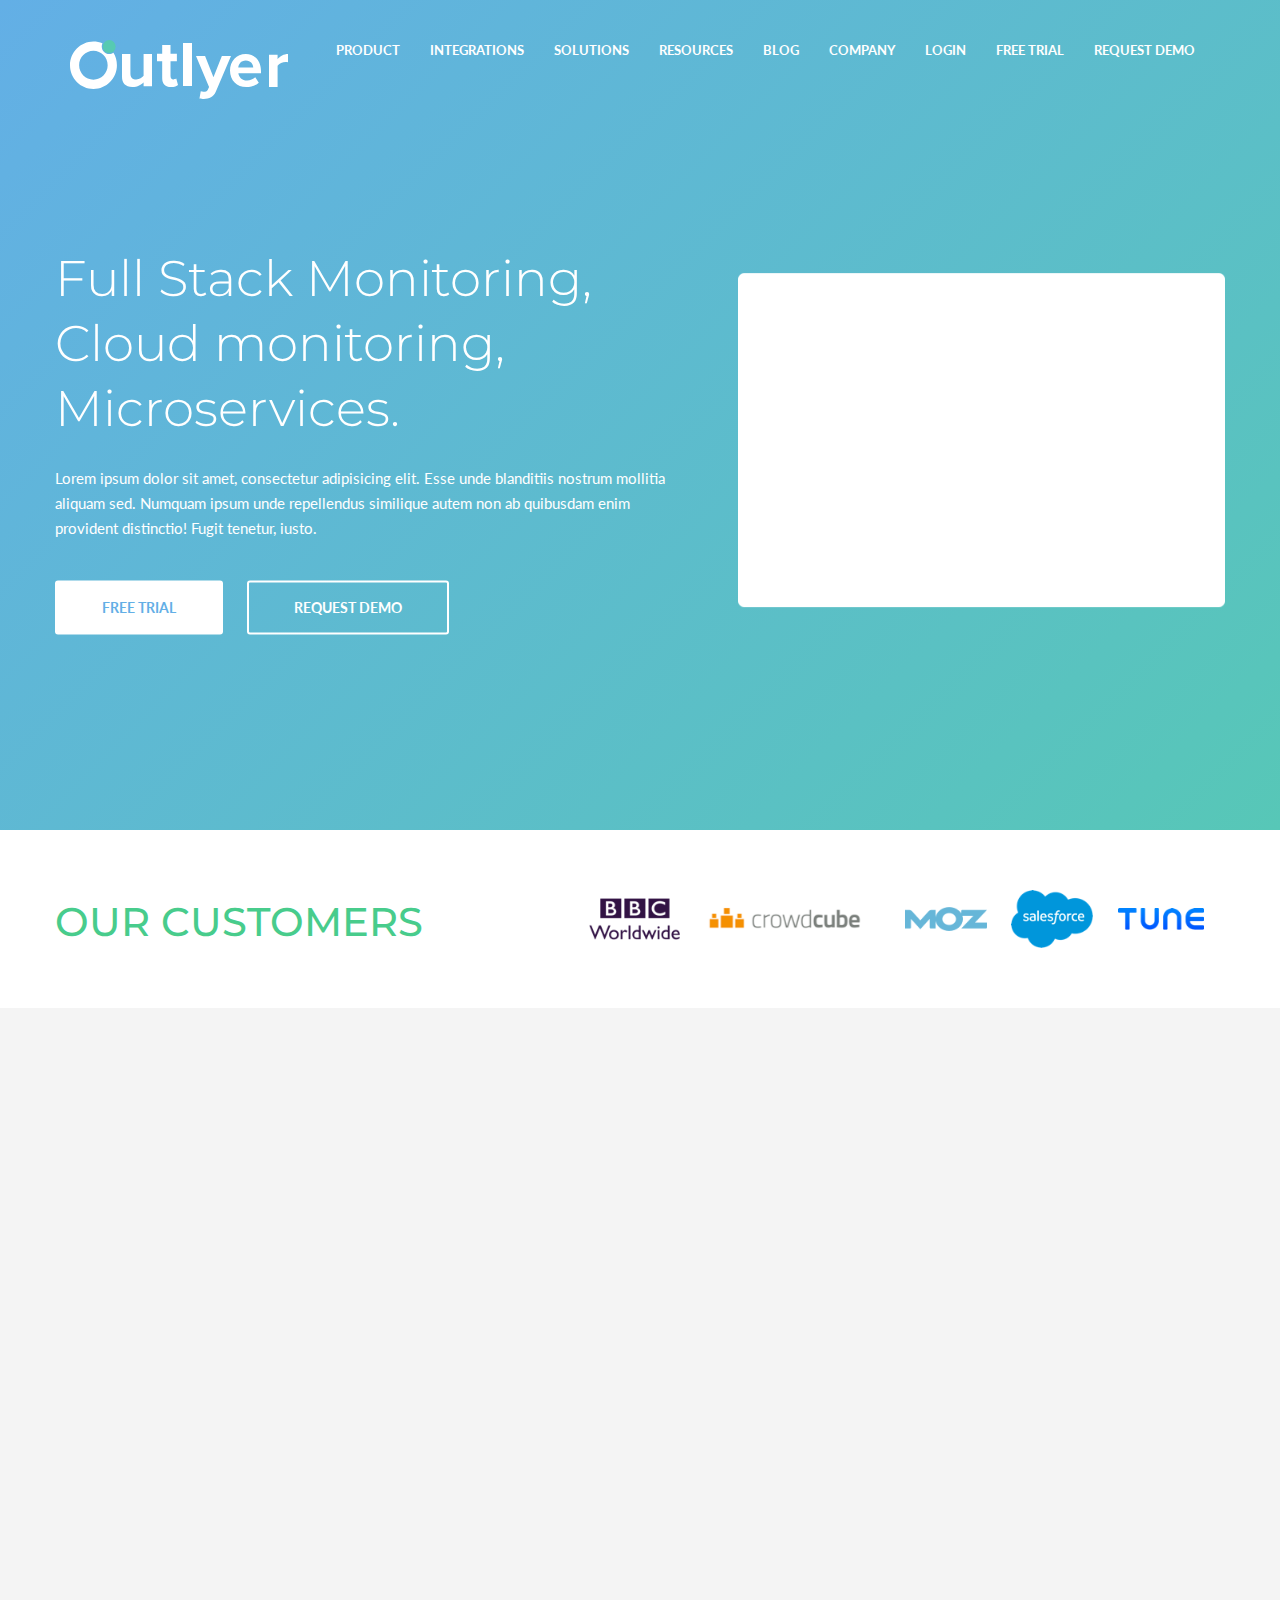
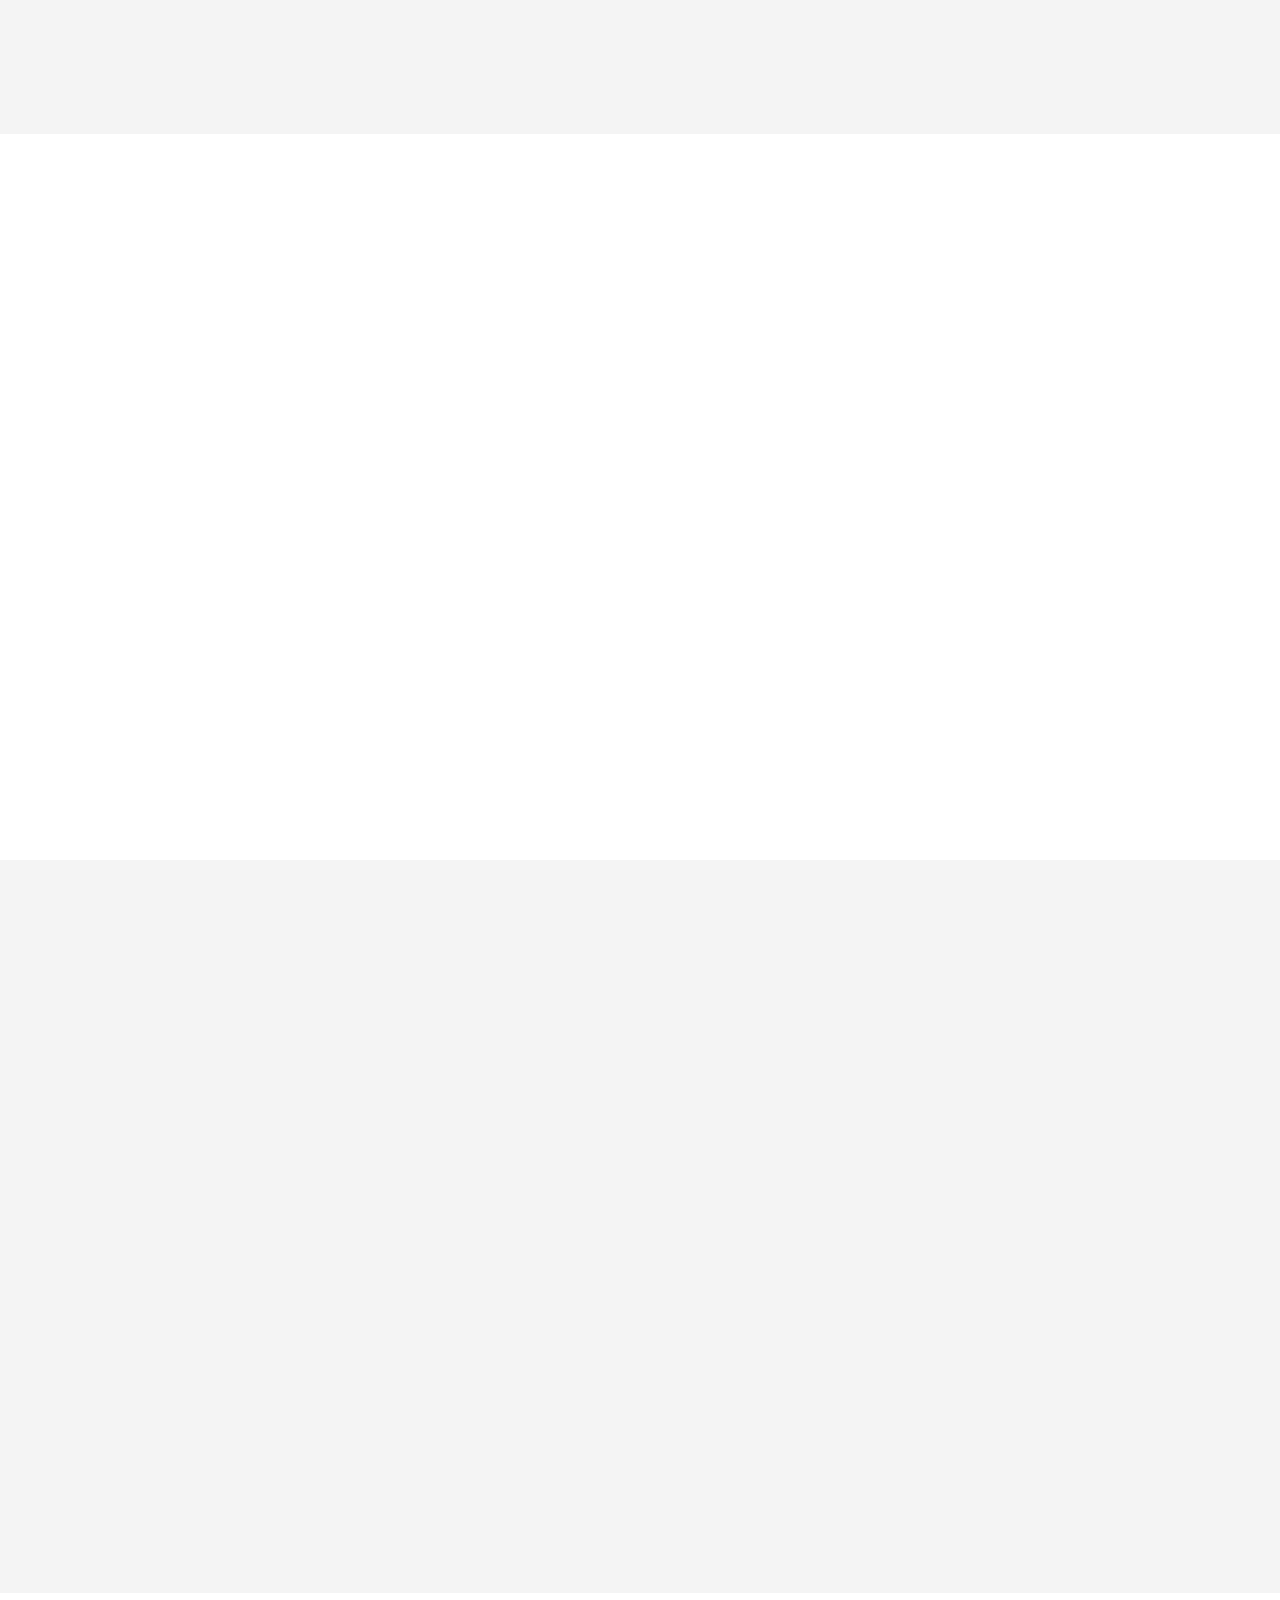
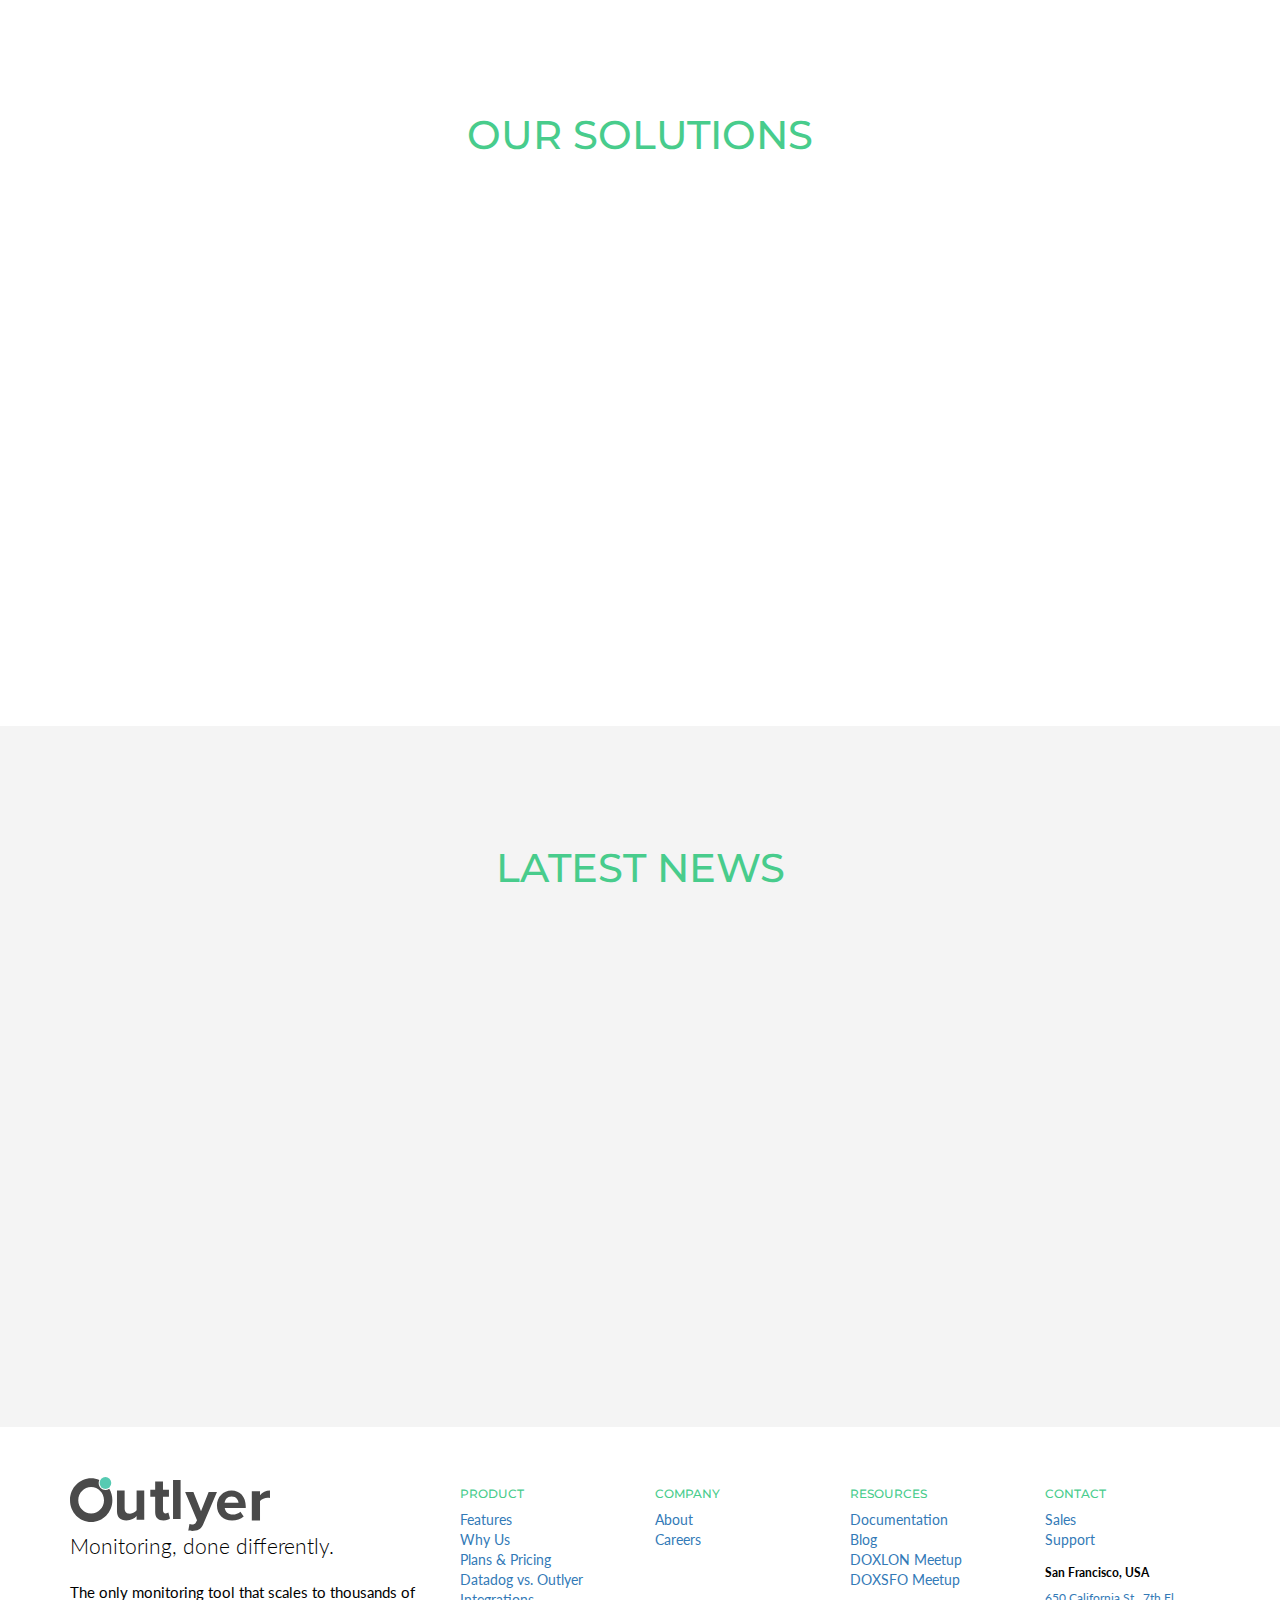
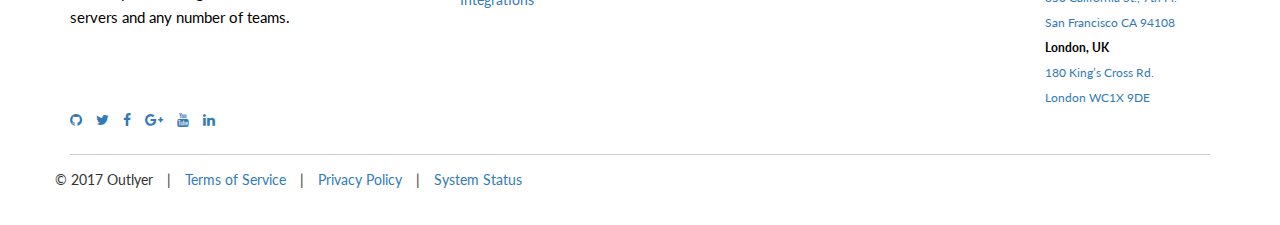
==== commit 22a827c8: "Make footer responsive" ====
--- a/index.html
+++ b/index.html
@@ -1,274 +1,274 @@
 <!DOCTYPE html>
 <html lang="en">
 
-<head>
-  <meta charset="utf-8">
-  <meta http-equiv="X-UA-Compatible" content="IE=edge">
-  <meta name="viewport" content="width=device-width,initial-scale=1,shrink-to-fit=no">
-  <meta name="referrer" content="unsafe-url">
-  <link rel="preconnect" href="//cdn.segment.com" crossorigin="">
-  <link rel="preconnect" href="//api.segment.io" crossorigin="">
-
-  <title>Outlyer | Analytics &amp; Monitoring for Microservices</title>
-  <meta name="description" content="Analytics &amp; Monitoring for Developer and DevOps teams running Microservices. Works with Cloud, Container, Hybrid or On-Prem environments.">
-  <meta property="og:site_name" content="Outlyer">
-  <meta property="og:title" content="Outlyer | Analytics &amp; Monitoring for Microservices">
-  <meta property="og:description" content="Analytics &amp; Monitoring for Developer and DevOps teams running Microservices. Works with Cloud, Container, Hybrid or On-Prem environments.">
-  <meta property="og:type" content="website">
-  <meta property="og:image" content="https://www.outlyer.com/media/open-graph/outlyer-1200x630.f2a20502.jpg">
-  <meta property="og:url" content="https://www.outlyer.com/">
-  <link rel="canonical" href="https://www.outlyer.com/">
-  <meta name="twitter:card" content="summary">
-  <meta name="twitter:site" content="@outlyerapp">
-  <link rel="shortcut icon" href="/media/favicon.ico">
-
-
-
-  <link rel="apple-touch-icon" sizes="57x57" href="/apple-icon-57x57.png">
-  <link rel="apple-touch-icon" sizes="60x60" href="/apple-icon-60x60.png">
-  <link rel="apple-touch-icon" sizes="72x72" href="/apple-icon-72x72.png">
-  <link rel="apple-touch-icon" sizes="76x76" href="/apple-icon-76x76.png">
-  <link rel="apple-touch-icon" sizes="114x114" href="/apple-icon-114x114.png">
-  <link rel="apple-touch-icon" sizes="120x120" href="/apple-icon-120x120.png">
-  <link rel="apple-touch-icon" sizes="144x144" href="/apple-icon-144x144.png">
-  <link rel="apple-touch-icon" sizes="152x152" href="/apple-icon-152x152.png">
-  <link rel="apple-touch-icon" sizes="180x180" href="/apple-icon-180x180.png">
-  <link rel="icon" type="image/png" sizes="192x192" href="/android-icon-192x192.png">
-  <link rel="icon" type="image/png" sizes="32x32" href="/favicon-32x32.png">
-  <link rel="icon" type="image/png" sizes="96x96" href="/favicon-96x96.png">
-  <link rel="icon" type="image/png" sizes="16x16" href="/favicon-16x16.png">
-  <link rel="manifest" href="/manifest.json">
-  <meta name="msapplication-TileColor" content="#ffffff">
-  <meta name="msapplication-TileImage" content="/ms-icon-144x144.png">
-  <meta name="theme-color" content="#ffffff">
-
-  <!-- Favicon -->
-  <link rel="shortcut icon" href="images/favicon.ico" type="image/x-icon">
-  <link rel="icon" href="images/favicon.ico" type="image/x-icon">
-  <!-- Google Web Fonts -->
-  <link href="https://fonts.googleapis.com/css?family=Montserrat:300,400,500,600,700|Lato:300,400,700,900" rel="stylesheet">
-  <!-- Bootstrap -->
-  <link rel="stylesheet" href="css/bootstrap.min.css">
-  <!-- Font Aweosme -->
-  <link rel="stylesheet" href="css/font-awesome.min.css">
-  <!-- Owl Carousel -->
-  <link rel="stylesheet" href="css/owl.carousel.min.css">
-  <!-- Magnific Popup -->
-  <link rel="stylesheet" href="css/magnific-popup.css">
-  <!-- Animate CSS -->
-  <link rel="stylesheet" href="css/animate.css">
-
-  <!-- Custom Stylesheet -->
-  <link rel="stylesheet" href="css/normalize.css">
-  <link rel="stylesheet" href="css/style.css">
-  <link rel="stylesheet" href="css/responsive.css">
-  <script src="js/vendor/modernizr-2.8.3.min.js"></script>
-
-  <!-- Color Switcher -->
-  <link rel="stylesheet" href="css/colors/outlyer.css" id="color-switch">
-</head>
-
-<body>
-  <!-- Preloader -->
-  <!--<div class="preloader">
+  <head>
+    <meta charset="utf-8">
+    <meta http-equiv="X-UA-Compatible" content="IE=edge">
+    <meta name="viewport" content="width=device-width,initial-scale=1,shrink-to-fit=no">
+    <meta name="referrer" content="unsafe-url">
+    <link rel="preconnect" href="//cdn.segment.com" crossorigin="">
+    <link rel="preconnect" href="//api.segment.io" crossorigin="">
+
+    <title>Outlyer | Analytics &amp; Monitoring for Microservices</title>
+    <meta name="description" content="Analytics &amp; Monitoring for Developer and DevOps teams running Microservices. Works with Cloud, Container, Hybrid or On-Prem environments.">
+    <meta property="og:site_name" content="Outlyer">
+    <meta property="og:title" content="Outlyer | Analytics &amp; Monitoring for Microservices">
+    <meta property="og:description" content="Analytics &amp; Monitoring for Developer and DevOps teams running Microservices. Works with Cloud, Container, Hybrid or On-Prem environments.">
+    <meta property="og:type" content="website">
+    <meta property="og:image" content="https://www.outlyer.com/media/open-graph/outlyer-1200x630.f2a20502.jpg">
+    <meta property="og:url" content="https://www.outlyer.com/">
+    <link rel="canonical" href="https://www.outlyer.com/">
+    <meta name="twitter:card" content="summary">
+    <meta name="twitter:site" content="@outlyerapp">
+    <link rel="shortcut icon" href="/media/favicon.ico">
+
+
+
+    <link rel="apple-touch-icon" sizes="57x57" href="/apple-icon-57x57.png">
+    <link rel="apple-touch-icon" sizes="60x60" href="/apple-icon-60x60.png">
+    <link rel="apple-touch-icon" sizes="72x72" href="/apple-icon-72x72.png">
+    <link rel="apple-touch-icon" sizes="76x76" href="/apple-icon-76x76.png">
+    <link rel="apple-touch-icon" sizes="114x114" href="/apple-icon-114x114.png">
+    <link rel="apple-touch-icon" sizes="120x120" href="/apple-icon-120x120.png">
+    <link rel="apple-touch-icon" sizes="144x144" href="/apple-icon-144x144.png">
+    <link rel="apple-touch-icon" sizes="152x152" href="/apple-icon-152x152.png">
+    <link rel="apple-touch-icon" sizes="180x180" href="/apple-icon-180x180.png">
+    <link rel="icon" type="image/png" sizes="192x192" href="/android-icon-192x192.png">
+    <link rel="icon" type="image/png" sizes="32x32" href="/favicon-32x32.png">
+    <link rel="icon" type="image/png" sizes="96x96" href="/favicon-96x96.png">
+    <link rel="icon" type="image/png" sizes="16x16" href="/favicon-16x16.png">
+    <link rel="manifest" href="/manifest.json">
+    <meta name="msapplication-TileColor" content="#ffffff">
+    <meta name="msapplication-TileImage" content="/ms-icon-144x144.png">
+    <meta name="theme-color" content="#ffffff">
+
+    <!-- Favicon -->
+    <link rel="shortcut icon" href="images/favicon.ico" type="image/x-icon">
+    <link rel="icon" href="images/favicon.ico" type="image/x-icon">
+    <!-- Google Web Fonts -->
+    <link href="https://fonts.googleapis.com/css?family=Montserrat:300,400,500,600,700|Lato:300,400,700,900" rel="stylesheet">
+    <!-- Bootstrap -->
+    <link rel="stylesheet" href="css/bootstrap.min.css">
+    <!-- Font Aweosme -->
+    <link rel="stylesheet" href="css/font-awesome.min.css">
+    <!-- Owl Carousel -->
+    <link rel="stylesheet" href="css/owl.carousel.min.css">
+    <!-- Magnific Popup -->
+    <link rel="stylesheet" href="css/magnific-popup.css">
+    <!-- Animate CSS -->
+    <link rel="stylesheet" href="css/animate.css">
+
+    <!-- Custom Stylesheet -->
+    <link rel="stylesheet" href="css/normalize.css">
+    <link rel="stylesheet" href="css/style.css">
+    <link rel="stylesheet" href="css/responsive.css">
+    <script src="js/vendor/modernizr-2.8.3.min.js"></script>
+
+    <!-- Color Switcher -->
+    <link rel="stylesheet" href="css/colors/outlyer.css" id="color-switch">
+  </head>
+
+  <body>
+    <!-- Preloader -->
+    <!--<div class="preloader">
     	<div id="loader">
 			<div id="box"></div>
 			<div id="hill"></div>
 		</div>
   </div>-->
-  <!-- Header -->
-  <header id="home">
-    <nav class="navbar navbar-default" id="main-nav">
-      <div class="container">
-        <div class="row">
-          <div class="col-sm-12">
-            <!-- Brand and toggle get grouped for better mobile display -->
-            <div class="navbar-header">
-              <button type="button" class="navbar-toggle" data-toggle="collapse" data-target=".navbar-morki">
+    <!-- Header -->
+    <header id="home">
+      <nav class="navbar navbar-default" id="main-nav">
+        <div class="container">
+          <div class="row">
+            <div class="col-sm-12">
+              <!-- Brand and toggle get grouped for better mobile display -->
+              <div class="navbar-header">
+                <button type="button" class="navbar-toggle" data-toggle="collapse" data-target=".navbar-morki">
                                 <span class="sr-only">Toggle navigation</span>
                                 <span class="icon-bar"></span>
                                 <span class="icon-bar"></span>
                                 <span class="icon-bar"></span>
                             </button>
-              <a class="navbar-brand" href="index.html"><img src="images/outlyer-logo.svg" alt="Outlyer Logo"></a>
-            </div>
-
-            <!-- Collect the nav links, forms, and other content for toggling -->
-            <div class="collapse navbar-collapse navbar-morki">
-              <ul class="nav navbar-nav navbar-right">
-                <!--<li class="active"><a href="#home" data-scroll>Home</a></li>-->
-                <li><a href="product" data-scroll>Product</a></li>
-                <li><a href="integrations" data-scroll>Integrations</a></li>
-                <li><a href="solutions" data-scroll>Solutions</a></li>
-                <li><a href="resources" data-scroll>Resources</a></li>
-                <li><a href="blog.html" data-scroll>Blog</a></li>
-                <li><a href="company.html" data-scroll>Company</a></li>
-                <li><a href="login" data-scroll>Login</a></li>
-                <li><a href="free-Trial" data-scroll>Free Trial</a></li>
-                <li><a href="request-Demo" data-scroll>Request Demo</a></li>
-                <!--<li class="nav-download-btn"><a href="#download-app" data-scroll>Download</a></li>-->
+                <a class="navbar-brand" href="index.html"><img src="images/outlyer-logo.svg" alt="Outlyer Logo"></a>
+              </div>
+
+              <!-- Collect the nav links, forms, and other content for toggling -->
+              <div class="collapse navbar-collapse navbar-morki">
+                <ul class="nav navbar-nav navbar-right">
+                  <!--<li class="active"><a href="#home" data-scroll>Home</a></li>-->
+                  <li><a href="product" data-scroll>Product</a></li>
+                  <li><a href="integrations" data-scroll>Integrations</a></li>
+                  <li><a href="solutions" data-scroll>Solutions</a></li>
+                  <li><a href="resources" data-scroll>Resources</a></li>
+                  <li><a href="blog.html" data-scroll>Blog</a></li>
+                  <li><a href="company.html" data-scroll>Company</a></li>
+                  <li><a href="login" data-scroll>Login</a></li>
+                  <li><a href="free-Trial" data-scroll>Free Trial</a></li>
+                  <li><a href="request-Demo" data-scroll>Request Demo</a></li>
+                  <!--<li class="nav-download-btn"><a href="#download-app" data-scroll>Download</a></li>-->
+                </ul>
+              </div>
+              <!-- .navbar-collapse -->
+            </div>
+          </div>
+        </div>
+      </nav>
+    </header>
+    <!-- Ends: header -->
+
+    <!-- Intro Section -->
+    <section class="intro">
+      <div class="container">
+        <div class="row">
+          <div class="col-md-7 col-sm-8 intro-info wow fadeIn">
+            <div class="intro-info-content">
+              <h1>Full Stack Monitoring, Cloud monitoring, Microservices.</h1>
+              <p>Lorem ipsum dolor sit amet, consectetur adipisicing elit. Esse unde blanditiis nostrum mollitia aliquam sed. Numquam ipsum unde repellendus similique autem non ab quibusdam enim provident distinctio! Fugit tenetur, iusto.</p>
+              <ul class="list-unstyled">
+                <li><a href="">Free Trial</a></li>
+                <li><a href="">Request Demo</a></li>
               </ul>
             </div>
-            <!-- .navbar-collapse -->
-          </div>
-        </div>
-      </div>
-    </nav>
-  </header>
-  <!-- Ends: header -->
-
-  <!-- Intro Section -->
-  <section class="intro">
-    <div class="container">
-      <div class="row">
-        <div class="col-md-7 col-sm-8 intro-info wow fadeIn">
-          <div class="intro-info-content">
-            <h1>Full Stack Monitoring, Cloud monitoring, Microservices.</h1>
-            <p>Lorem ipsum dolor sit amet, consectetur adipisicing elit. Esse unde blanditiis nostrum mollitia aliquam sed. Numquam ipsum unde repellendus similique autem non ab quibusdam enim provident distinctio! Fugit tenetur, iusto.</p>
-            <ul class="list-unstyled">
-              <li><a href="">Free Trial</a></li>
-              <li><a href="">Request Demo</a></li>
-            </ul>
-          </div>
-        </div>
-        <!-- Ends: .intro-info -->
-
-        <div class="col-md-5 col-sm-4 intro-image wow fadeIn">
-          <div class="intro-image-content">
-
-
-            <a href="https://www.youtube.com/watch?v=t-bNaCt9KJQ" class="video-btn">
+          </div>
+          <!-- Ends: .intro-info -->
+
+          <div class="col-md-5 col-sm-4 intro-image wow fadeIn">
+            <div class="intro-image-content">
+
+
+              <a href="https://www.youtube.com/watch?v=t-bNaCt9KJQ" class="video-btn">
                           <img src="images/video-home.png" alt="" class="img-responsive">
                         </a>
-          </div>
-        </div>
-        <!-- Ends: .intro-image -->
-      </div>
-    </div>
-  </section>
-  <!-- Ends: .intro -->
-
-
-  <!-- Our Customer -->
-  <section class="customers" id="customers">
-    <div class="container">
-      <div class="row">
-        <div class="col-xs-12 col-sm-12 col-md-12 col-lg-4">
-          <h2>Our Customers</h2>
-        </div>
-
-        <div class="col-xs-12 col-sm-12 col-md-12 col-lg-8">
-
-          <ul>
-            <li><img src="images/customer-logos/bbc.png" alt="" class="img-responsive"></li>
-            <li><img src="images/customer-logos/crowd-cube.png" alt="" class="img-responsive"></li>
-            <li><img src="images/customer-logos/moz-Bylksuusbe.png" alt="" class="img-responsive"></li>
-            <li><img src="images/customer-logos/salesforce.png" alt="" class="img-responsive"></li>
-            <li><img src="images/customer-logos/tune.png" alt="" class="img-responsive"></li>
-          </ul>
-
-        </div>
-
-
-      </div>
-    </div>
-  </section>
-  <!-- Ends: .Customers -->
-
-
-
-  <!-- Section Why Monitoring -->
-  <section class="home-sections bg-on">
-    <div class="container">
-      <div class="row">
-        <div class="col-sm-7">
-          <div class="app-image wow fadeInUp" data-wow-delay="0.2s">
-            <img src="images/section-home-why-monitoring.png" alt="" class="img-responsive">
-          </div>
-        </div>
-        <!-- Ends: .col-sm-6 -->
-
-        <div class="col-sm5">
-          <div class="app-info wow fadeIn">
-            <h2>WHY MONITORING?</h2>
-            <p>Outlyer is a cloud monitoring platform designed for DevOps to run microservices, and monitor infrastructure, containers, server and database It provides deep visibility in minutes. Here are the product features:
-            </p>
-          </div>
-        </div>
-        <!-- Ends: .col-sm-6 -->
-
-      </div>
-    </div>
-  </section>
-  <!-- Ends: Why Monitoring -->
-
-
-
-
-  <!-- Section What We Do -->
-  <section class="home-sections bg-ff">
-    <div class="container">
-      <div class="row">
-
-        <div class="col-sm-5">
-          <div class="app-info wow fadeIn">
-            <h2>WHAT WE DO</h2>
-            <p>Outlyer is a cloud monitoring platform designed for DevOps to run microservices, and monitor infrastructure, containers, server and database It provides deep visibility in minutes. Here are the product features:
-            </p>
-          </div>
-        </div>
-        <!-- Ends: .col-sm-6 -->
-
-
-        <div class="col-sm-7">
-          <div class="app-image wow fadeInUp" data-wow-delay="0.2s">
-            <img src="images/section-home-why-monitoring.png" alt="" class="img-responsive">
-          </div>
-        </div>
-        <!-- Ends: .col-sm-6 -->
-
-
-
-      </div>
-    </div>
-  </section>
-  <!-- Ends: What We Do -->
-
-
-
-
-  <!-- Section How It Works -->
-  <section class="home-sections bg-on">
-    <div class="container">
-      <div class="row">
-
-
-        <div class="col-sm-7">
-          <div class="app-image wow fadeInUp" data-wow-delay="0.2s">
-            <img src="images/section-home-how-it-works.png" alt="" class="img-responsive">
-          </div>
-        </div>
-        <!-- Ends: .col-sm-6 -->
-
-        <div class="col-sm-5">
-          <div class="app-info wow fadeIn">
-            <h2>HOW IT WORKS</h2>
-            <p>Outlyer allows you to go from the idea of what to monitor, to having it monitored faster than any other monitoring tool available today. DevOps tools are provided to get started. Install Outlyer Agent and check in few minutes how your system
-              run and detect alerts. See integrations.
-            </p>
-          </div>
-        </div>
-        <!-- Ends: .col-sm-6 -->
-
-      </div>
-    </div>
-  </section>
-  <!-- Ends: What We Do -->
-
-
-
-
-  <!-- Video
+            </div>
+          </div>
+          <!-- Ends: .intro-image -->
+        </div>
+      </div>
+    </section>
+    <!-- Ends: .intro -->
+
+
+    <!-- Our Customer -->
+    <section class="customers" id="customers">
+      <div class="container">
+        <div class="row">
+          <div class="col-xs-12 col-sm-12 col-md-12 col-lg-4">
+            <h2>Our Customers</h2>
+          </div>
+
+          <div class="col-xs-12 col-sm-12 col-md-12 col-lg-8">
+
+            <ul>
+              <li><img src="images/customer-logos/bbc.png" alt="" class="img-responsive"></li>
+              <li><img src="images/customer-logos/crowd-cube.png" alt="" class="img-responsive"></li>
+              <li><img src="images/customer-logos/moz-Bylksuusbe.png" alt="" class="img-responsive"></li>
+              <li><img src="images/customer-logos/salesforce.png" alt="" class="img-responsive"></li>
+              <li><img src="images/customer-logos/tune.png" alt="" class="img-responsive"></li>
+            </ul>
+
+          </div>
+
+
+        </div>
+      </div>
+    </section>
+    <!-- Ends: .Customers -->
+
+
+
+    <!-- Section Why Monitoring -->
+    <section class="home-sections bg-on">
+      <div class="container">
+        <div class="row">
+          <div class="col-sm-7">
+            <div class="app-image wow fadeInUp" data-wow-delay="0.2s">
+              <img src="images/section-home-why-monitoring.png" alt="" class="img-responsive">
+            </div>
+          </div>
+          <!-- Ends: .col-sm-6 -->
+
+          <div class="col-sm5">
+            <div class="app-info wow fadeIn">
+              <h2>WHY MONITORING?</h2>
+              <p>Outlyer is a cloud monitoring platform designed for DevOps to run microservices, and monitor infrastructure, containers, server and database It provides deep visibility in minutes. Here are the product features:
+              </p>
+            </div>
+          </div>
+          <!-- Ends: .col-sm-6 -->
+
+        </div>
+      </div>
+    </section>
+    <!-- Ends: Why Monitoring -->
+
+
+
+
+    <!-- Section What We Do -->
+    <section class="home-sections bg-ff">
+      <div class="container">
+        <div class="row">
+
+          <div class="col-sm-5">
+            <div class="app-info wow fadeIn">
+              <h2>WHAT WE DO</h2>
+              <p>Outlyer is a cloud monitoring platform designed for DevOps to run microservices, and monitor infrastructure, containers, server and database It provides deep visibility in minutes. Here are the product features:
+              </p>
+            </div>
+          </div>
+          <!-- Ends: .col-sm-6 -->
+
+
+          <div class="col-sm-7">
+            <div class="app-image wow fadeInUp" data-wow-delay="0.2s">
+              <img src="images/section-home-why-monitoring.png" alt="" class="img-responsive">
+            </div>
+          </div>
+          <!-- Ends: .col-sm-6 -->
+
+
+
+        </div>
+      </div>
+    </section>
+    <!-- Ends: What We Do -->
+
+
+
+
+    <!-- Section How It Works -->
+    <section class="home-sections bg-on">
+      <div class="container">
+        <div class="row">
+
+
+          <div class="col-sm-7">
+            <div class="app-image wow fadeInUp" data-wow-delay="0.2s">
+              <img src="images/section-home-how-it-works.png" alt="" class="img-responsive">
+            </div>
+          </div>
+          <!-- Ends: .col-sm-6 -->
+
+          <div class="col-sm-5">
+            <div class="app-info wow fadeIn">
+              <h2>HOW IT WORKS</h2>
+              <p>Outlyer allows you to go from the idea of what to monitor, to having it monitored faster than any other monitoring tool available today. DevOps tools are provided to get started. Install Outlyer Agent and check in few minutes how your system
+                run and detect alerts. See integrations.
+              </p>
+            </div>
+          </div>
+          <!-- Ends: .col-sm-6 -->
+
+        </div>
+      </div>
+    </section>
+    <!-- Ends: What We Do -->
+
+
+
+
+    <!-- Video
         <section class="video-featured">
             <div class="container">
                 <div class="row">
@@ -285,246 +285,252 @@
 
 
 
-  <!-- Solutions -->
-  <section class="solutions bg-off" id="blog">
-    <div class="container">
-      <div class="row">
-        <div class="col-sm-12 section-header">
-          <h2>OUR SOLUTIONS</h2>
-        </div>
-        <div class="col-sm-4">
-          <div class="blog-single wow fadeIn" data-wow-delay="0.1s">
-            <figure>
-              <img src="images/moz-video-image.png" alt="" class="service-thumbnail img-responsive">
-              <figcaption>
-                <img src="images/moz-Bylksuusbe.png" alt="" class="services-logo img-responsive">
-                <h3><a href="">Consolidating monitoring for a complex SaaS application</a></h3>
-                <p>Gabriel Cain, Senior Lead DevOps Engineer, MOZ</p>
-              </figcaption>
-            </figure>
-          </div>
-        </div>
-        <!-- Ends: .col-sm-4 -->
-
-        <div class="col-sm-4">
-          <div class="blog-single wow fadeIn" data-wow-delay="0.1s">
-            <figure>
-              <img src="images/people-matter-video-image.png" alt="" class="service-thumbnail img-responsive">
-              <figcaption>
-                <img src="images/people-matter.png" alt="" class="services-logo img-responsive">
-                <h3><a href="">Replacing a legacy monitoring solution with Outlyer</a></h3>
-                <p>Robert Dozier, Director of DevOps, PEOPLEMATTER</p>
-              </figcaption>
-            </figure>
-          </div>
-        </div>
-        <!-- Ends: .col-sm-4 -->
-
-        <div class="col-sm-4">
-          <div class="blog-single wow fadeIn" data-wow-delay="0.1s">
-            <figure>
-              <img src="images/devopsguy-video-image.png" alt="" class="service-thumbnail img-responsive">
-              <figcaption>
-                <img src="images/devopsguys.png" alt="" class="services-logo img-responsive">
-                <h3><a href="">Consolidating monitoring for a complex SaaS application</a></h3>
-                <p>Giving customers visibility into operations Steve Thair, Co-founder, DevOpsGuys</p>
-              </figcaption>
-            </figure>
-          </div>
-        </div>
-        <!-- Ends: .col-sm-4 -->
-
-
-      </div>
-    </div>
-  </section>
-  <!-- Ends: .blog -->
-
-
-  <!-- Latest News -->
-  <section class="news bg-on" id="blog">
-    <div class="container">
-      <div class="row">
-        <div class="col-sm-12 section-header">
-          <h2>LATEST NEWS</h2>
-        </div>
-        <div class="col-sm-4">
-          <div class="blog-single wow fadeIn" data-wow-delay="0.1s">
-            <figure>
-              <img src="images/blog/section-home-blog-placeholder-image.png" alt="" class="img-responsive">
-              <figcaption>
-                <ul class="list-unstyled post-meta clearfix">
-                  <li>MEET UP</li>
-                  <li><a href="">Neque porro quisquam est qui dolorem ipsum quia dolores.
+    <!-- Solutions -->
+    <section class="solutions bg-off" id="blog">
+      <div class="container">
+        <div class="row">
+          <div class="col-sm-12 section-header">
+            <h2>OUR SOLUTIONS</h2>
+          </div>
+          <div class="col-sm-4">
+            <div class="blog-single wow fadeIn" data-wow-delay="0.1s">
+              <figure>
+                <img src="images/moz-video-image.png" alt="" class="service-thumbnail img-responsive">
+                <figcaption>
+                  <img src="images/moz-Bylksuusbe.png" alt="" class="services-logo img-responsive">
+                  <h3><a href="">Consolidating monitoring for a complex SaaS application</a></h3>
+                  <p>Gabriel Cain, Senior Lead DevOps Engineer, MOZ</p>
+                </figcaption>
+              </figure>
+            </div>
+          </div>
+          <!-- Ends: .col-sm-4 -->
+
+          <div class="col-sm-4">
+            <div class="blog-single wow fadeIn" data-wow-delay="0.1s">
+              <figure>
+                <img src="images/people-matter-video-image.png" alt="" class="service-thumbnail img-responsive">
+                <figcaption>
+                  <img src="images/people-matter.png" alt="" class="services-logo img-responsive">
+                  <h3><a href="">Replacing a legacy monitoring solution with Outlyer</a></h3>
+                  <p>Robert Dozier, Director of DevOps, PEOPLEMATTER</p>
+                </figcaption>
+              </figure>
+            </div>
+          </div>
+          <!-- Ends: .col-sm-4 -->
+
+          <div class="col-sm-4">
+            <div class="blog-single wow fadeIn" data-wow-delay="0.1s">
+              <figure>
+                <img src="images/devopsguy-video-image.png" alt="" class="service-thumbnail img-responsive">
+                <figcaption>
+                  <img src="images/devopsguys.png" alt="" class="services-logo img-responsive">
+                  <h3><a href="">Consolidating monitoring for a complex SaaS application</a></h3>
+                  <p>Giving customers visibility into operations Steve Thair, Co-founder, DevOpsGuys</p>
+                </figcaption>
+              </figure>
+            </div>
+          </div>
+          <!-- Ends: .col-sm-4 -->
+
+
+        </div>
+      </div>
+    </section>
+    <!-- Ends: .blog -->
+
+
+    <!-- Latest News -->
+    <section class="news bg-on" id="blog">
+      <div class="container">
+        <div class="row">
+          <div class="col-sm-12 section-header">
+            <h2>LATEST NEWS</h2>
+          </div>
+          <div class="col-sm-4">
+            <div class="blog-single wow fadeIn" data-wow-delay="0.1s">
+              <figure>
+                <img src="images/blog/section-home-blog-placeholder-image.png" alt="" class="img-responsive">
+                <figcaption>
+                  <ul class="list-unstyled post-meta clearfix">
+                    <li>MEET UP</li>
+                    <li><a href="">Neque porro quisquam est qui dolorem ipsum quia dolores.
 </a></li>
+                  </ul>
+                </figcaption>
+              </figure>
+            </div>
+          </div>
+          <!-- Ends: .col-sm-4 -->
+
+          <div class="col-sm-4">
+            <div class="blog-single wow fadeIn" data-wow-delay="0.1s">
+              <figure>
+                <img src="images/blog/section-home-blog-placeholder-image.png" alt="" class="img-responsive">
+                <figcaption>
+                  <ul class="list-unstyled post-meta clearfix">
+                    <li>VIDEO</li>
+                    <li><a href="">Neque porro quisquam est qui dolorem ipsum quia dolores.
+</a></li>
+                  </ul>
+                </figcaption>
+              </figure>
+            </div>
+          </div>
+          <!-- Ends: .col-sm-4 -->
+
+          <div class="col-sm-4">
+            <div class="blog-single wow fadeIn" data-wow-delay="0.1s">
+              <figure>
+                <img src="images/blog/section-home-blog-placeholder-image.png" alt="" class="img-responsive">
+                <figcaption>
+                  <ul class="list-unstyled post-meta clearfix">
+                    <li>BLOG</li>
+                    <li><a href="">Neque porro quisquam est qui dolorem ipsum quia dolores.
+</a></li>
+                  </ul>
+                </figcaption>
+              </figure>
+            </div>
+          </div>
+          <!-- Ends: .col-sm-4 -->
+
+
+          <div class="col-sm-12">
+            <div class="blog-btn wow bounceIn" data-wow-delay="0.3s">
+              <a href="">Go to Blog</a>
+            </div>
+          </div>
+
+        </div>
+      </div>
+    </section>
+    <!-- Ends: .blog -->
+
+
+
+    <!--<p id="back-top"><a href="#top"><i class="fa fa-angle-up"></i></a></p>-->
+
+
+
+
+    <!-- Footer -->
+    <footer>
+      <div class="container">
+        <div class="row">
+
+          <div class="col-sm-12 col-md-4">
+
+            <p> <img class="img-fluid" src="images/outlyer-logo-black.svg" width="200" alt="Outlyer"> </p>
+            <p class="lead">Monitoring, done differently.</p>
+            <p> The only monitoring tool that scales to thousands of servers and any number of teams. </p>
+          </div>
+
+          <div class="col-sm-12 col-md-8">
+
+            <div class="row">
+              <div class="col-sm-3">
+                <h6 class="text-uppercase">Product</h6>
+                <ul class="list-unstyled">
+                  <li><a href="/features/">Features</a></li>
+                  <li><a href="/why-us/">Why Us</a></li>
+                  <li><a href="/pricing/">Plans &amp; Pricing</a></li>
+                  <li><a href="/datadog-vs-outlyer/">Datadog vs. Outlyer</a></li>
+                  <li><a href="/integrations/">Integrations</a></li>
                 </ul>
-              </figcaption>
-            </figure>
-          </div>
-        </div>
-        <!-- Ends: .col-sm-4 -->
-
-        <div class="col-sm-4">
-          <div class="blog-single wow fadeIn" data-wow-delay="0.1s">
-            <figure>
-              <img src="images/blog/section-home-blog-placeholder-image.png" alt="" class="img-responsive">
-              <figcaption>
-                <ul class="list-unstyled post-meta clearfix">
-                  <li>VIDEO</li>
-                  <li><a href="">Neque porro quisquam est qui dolorem ipsum quia dolores.
-</a></li>
+              </div>
+
+              <div class="col-sm-3">
+                <h6 class="text-uppercase">Company</h6>
+                <ul class="list-unstyled">
+                  <li><a href="about.html">About</a></li>
+                  <li><a href="https://outlyer.recruiterbox.com/" target="_blank">Careers</a></li>
                 </ul>
-              </figcaption>
-            </figure>
-          </div>
-        </div>
-        <!-- Ends: .col-sm-4 -->
-
-        <div class="col-sm-4">
-          <div class="blog-single wow fadeIn" data-wow-delay="0.1s">
-            <figure>
-              <img src="images/blog/section-home-blog-placeholder-image.png" alt="" class="img-responsive">
-              <figcaption>
-                <ul class="list-unstyled post-meta clearfix">
-                  <li>BLOG</li>
-                  <li><a href="">Neque porro quisquam est qui dolorem ipsum quia dolores.
-</a></li>
+              </div>
+
+              <div class="col-sm-3">
+                <h6 class="text-uppercase">Resources</h6>
+                <ul class="list-unstyled">
+                  <li><a href="https://docs.outlyer.com/">Documentation</a></li>
+                  <li><a href="https://blog.outlyer.com/">Blog</a></li>
+                  <li><a href="https://www.meetup.com/DevOps-Exchange-London/" target="_blank">DOXLON Meetup</a> </li>
+                  <li><a href="https://www.meetup.com/DevOps-Exchange-SanFrancisco/" target="_blank">DOXSFO Meetup</a> </li>
                 </ul>
-              </figcaption>
-            </figure>
-          </div>
-        </div>
-        <!-- Ends: .col-sm-4 -->
-
-
-        <div class="col-sm-12">
-          <div class="blog-btn wow bounceIn" data-wow-delay="0.3s">
-            <a href="">Go to Blog</a>
-          </div>
-        </div>
-
-      </div>
-    </div>
-  </section>
-  <!-- Ends: .blog -->
-
-
-
-  <!--<p id="back-top"><a href="#top"><i class="fa fa-angle-up"></i></a></p>-->
-
-
-
-
-  <!-- Footer -->
-  <footer>
-    <div class="container">
-      <div class="row">
-        <div class="col-12 col-md-4">
-          <p> <img class="img-fluid" src="images/outlyer-logo-black.svg" width="200" alt="Outlyer"> </p>
-          <p class="lead">Monitoring, done differently.</p>
-          <p> The only monitoring tool that scales to thousands of servers and any number of teams. </p>
-        </div>
-        <div class="col-6 col-sm-9 col-md-6">
-          <div class="row">
-            <div class="col-12 col-sm-4">
-              <h6 class="text-uppercase">Product</h6>
-              <ul class="list-unstyled">
-                <li><a href="/features/">Features</a></li>
-                <li><a href="/why-us/">Why Us</a></li>
-                <li><a href="/pricing/">Plans &amp; Pricing</a></li>
-                <li><a href="/datadog-vs-outlyer/">Datadog vs. Outlyer</a></li>
-                <li><a href="/integrations/">Integrations</a></li>
-              </ul>
-            </div>
-            <div class="col-12 col-sm-4">
-              <h6 class="text-uppercase">Company</h6>
-              <ul class="list-unstyled">
-                <li><a href="about.html">About</a></li>
-                <li><a href="https://outlyer.recruiterbox.com/" target="_blank">Careers</a></li>
-              </ul>
-            </div>
-            <div class="col-12 col-sm-4">
-              <h6 class="text-uppercase">Resources</h6>
-              <ul class="list-unstyled">
-                <li><a href="https://docs.outlyer.com/">Documentation</a></li>
-                <li><a href="https://blog.outlyer.com/">Blog</a></li>
-                <li><a href="https://www.meetup.com/DevOps-Exchange-London/" target="_blank">DOXLON Meetup</a> </li>
-                <li><a href="https://www.meetup.com/DevOps-Exchange-SanFrancisco/" target="_blank">DOXSFO Meetup</a> </li>
-              </ul>
-            </div>
-          </div>
-        </div>
-        <div class="col-6 col-sm-3 col-md-2">
-          <div class="row">
-            <div class="col-12">
-              <h6 class="text-uppercase">Contact</h6>
-              <ul class="list-unstyled">
-                <li><a href="/contact/sales/">Sales</a></li>
-                <li><a href="https://support.outlyer.com/hc/en-us">Support</a></li>
-              </ul>
-              <p class="small"> <b>San Francisco, USA</b><br> <a href="https://goo.gl/maps/zFDuUm7EiBB2" target="_blank">650 California St., 7th Fl.<br>San Francisco CA 94108</a> </p>
-              <p class="small"> <b>London, UK</b><br> <a href="https://goo.gl/maps/FN5mLqTKfLt" target="_blank">180 King’s Cross Rd.<br>London WC1X 9DE</a> </p>
-            </div>
-          </div>
-        </div>
-        <div class="col-12 col-sm-8 col-md-4 social-icons">
-          <ul class="list-inline">
-            <li class="list-inline-item"><a href="https://github.com/outlyerapp" target="_blank"><i class="fa fa-github"></i></a></li>
-            <li class="list-inline-item"><a href="https://twitter.com/outlyerapp" target="_blank"><i class="fa fa-twitter"></i></a></li>
-            <li class="list-inline-item"><a href="https://facebook.com/outlyerapp" target="_blank"><i class="fa fa-facebook"></i></a></li>
-            <li class="list-inline-item"><a href="https://plus.google.com/+outlyer" target="_blank"><i class="fa fa-google-plus"></i></a></li>
-            <li class="list-inline-item"><a href="https://www.youtube.com/outlyer" target="_blank"><i class="fa fa-youtube"></i></a></li>
-            <li class="list-inline-item"><a href="https://www.linkedin.com/company/outlyer" target="_blank"><i class="fa fa-linkedin"></i></a></li>
-          </ul>
-        </div>
-      </div>
-      <hr>
-      <div class="row justify-content-between align-items-center align-items-md-start">
-        <div class="col">
-          <ul class="list-inline">
-            <li class="list-inline-item">© 2017 Outlyer</li>
-            <li class="list-inline-item hidden-sm-down" aria-hidden="true">|</li>
-            <li class="list-inline-item"><a href="/terms-of-service/">Terms of Service</a></li>
-            <li class="list-inline-item hidden-sm-down" aria-hidden="true">|</li>
-            <li class="list-inline-item"><a href="/privacy-policy/">Privacy Policy</a></li>
-            <li class="list-inline-item hidden-sm-down" aria-hidden="true">|</li>
-            <li class="list-inline-item"><a href="https://status.outlyer.com/">System Status</a></li>
-          </ul>
-        </div>
-        <div class="col-auto"> </div>
-      </div>
-    </div>
-  </footer>
-
-
-  <!-- ===================================================
+              </div>
+
+              <div class="col-sm-3">
+                <h6 class="text-uppercase">Contact</h6>
+                <ul class="list-unstyled">
+                  <li><a href="/contact/sales/">Sales</a></li>
+                  <li><a href="https://support.outlyer.com/hc/en-us">Support</a></li>
+                </ul>
+                <p class="small"> <b>San Francisco, USA</b><br> <a href="https://goo.gl/maps/zFDuUm7EiBB2" target="_blank">650 California St., 7th Fl.<br>San Francisco CA 94108</a> </p>
+                <p class="small"> <b>London, UK</b><br> <a href="https://goo.gl/maps/FN5mLqTKfLt" target="_blank">180 King’s Cross Rd.<br>London WC1X 9DE</a> </p>
+
+              </div>
+
+            </div>
+          </div>
+
+          <div class="col-12 col-sm-8 col-md-4 social-icons">
+            <ul class="list-inline">
+              <li class="list-inline-item"><a href="https://github.com/outlyerapp" target="_blank"><i class="fa fa-github"></i></a></li>
+              <li class="list-inline-item"><a href="https://twitter.com/outlyerapp" target="_blank"><i class="fa fa-twitter"></i></a></li>
+              <li class="list-inline-item"><a href="https://facebook.com/outlyerapp" target="_blank"><i class="fa fa-facebook"></i></a></li>
+              <li class="list-inline-item"><a href="https://plus.google.com/+outlyer" target="_blank"><i class="fa fa-google-plus"></i></a></li>
+              <li class="list-inline-item"><a href="https://www.youtube.com/outlyer" target="_blank"><i class="fa fa-youtube"></i></a></li>
+              <li class="list-inline-item"><a href="https://www.linkedin.com/company/outlyer" target="_blank"><i class="fa fa-linkedin"></i></a></li>
+            </ul>
+          </div>
+        </div>
+        <hr>
+        <div class="row justify-content-between align-items-center align-items-md-start">
+          <div class="col">
+            <ul class="list-inline">
+              <li class="list-inline-item">© 2017 Outlyer</li>
+              <li class="list-inline-item hidden-sm-down" aria-hidden="true">|</li>
+              <li class="list-inline-item"><a href="/terms-of-service/">Terms of Service</a></li>
+              <li class="list-inline-item hidden-sm-down" aria-hidden="true">|</li>
+              <li class="list-inline-item"><a href="/privacy-policy/">Privacy Policy</a></li>
+              <li class="list-inline-item hidden-sm-down" aria-hidden="true">|</li>
+              <li class="list-inline-item"><a href="https://status.outlyer.com/">System Status</a></li>
+            </ul>
+          </div>
+          <div class="col-auto"> </div>
+        </div>
+      </div>
+    </footer>
+
+
+    <!-- ===================================================
 		Javascript Files
 	===================================================== -->
-  <!-- jQuery Library -->
-  <script src="js/jquery-1.12.0.min.js"></script>
-  <!-- Boostrap JS -->
-  <script src="js/bootstrap.min.js"></script>
-  <!-- Owl Carousel -->
-  <script src="js/owl.carousel.min.js"></script>
-  <!-- Sticky JS -->
-  <script src="js/jquery.sticky.js"></script>
-  <!-- Smooth Scroll -->
-  <script src="js/smooth-scroll.js"></script>
-  <!-- Magnific Popup -->
-  <script src="js/jquery.magnific-popup.min.js"></script>
-  <!-- Counter Up -->
-  <script src="js/jquery.counterup.min.js"></script>
-  <script src="js/waypoints.min.js"></script>
-  <!-- SymoTimer -->
-  <script src="js/jquery.syotimer.min.js"></script>
-  <!-- WOW JS -->
-  <script src="js/wow.min.js"></script>
-  <!-- Mail JS -->
-  <script src="js/mail.js"></script>
-  <!-- Custom JS -->
-  <script src="js/plugins.js"></script>
-  <script src="js/custom.js"></script>
-
-</body>
+    <!-- jQuery Library -->
+    <script src="js/jquery-1.12.0.min.js"></script>
+    <!-- Boostrap JS -->
+    <script src="js/bootstrap.min.js"></script>
+    <!-- Owl Carousel -->
+    <script src="js/owl.carousel.min.js"></script>
+    <!-- Sticky JS -->
+    <script src="js/jquery.sticky.js"></script>
+    <!-- Smooth Scroll -->
+    <script src="js/smooth-scroll.js"></script>
+    <!-- Magnific Popup -->
+    <script src="js/jquery.magnific-popup.min.js"></script>
+    <!-- Counter Up -->
+    <script src="js/jquery.counterup.min.js"></script>
+    <script src="js/waypoints.min.js"></script>
+    <!-- SymoTimer -->
+    <script src="js/jquery.syotimer.min.js"></script>
+    <!-- WOW JS -->
+    <script src="js/wow.min.js"></script>
+    <!-- Mail JS -->
+    <script src="js/mail.js"></script>
+    <!-- Custom JS -->
+    <script src="js/plugins.js"></script>
+    <script src="js/custom.js"></script>
+
+  </body>
 
 </html>--- a/css/responsive.css
+++ b/css/responsive.css
@@ -113,7 +113,7 @@
         padding-bottom: 15px;
     }
     footer p {
-        text-align: center;
+        text-align: left;
         margin-bottom: 10px;
     }
     footer .footer-bottom-menu ul {
@@ -213,6 +213,12 @@
     }
     footer p#back-top {
         right: 15px;
+    }
+    footer ul {
+      text-align: center;
+    }
+    footer h6 {
+      text-align: center;
     }
     .download-app ul li {
         margin-bottom: 20px;
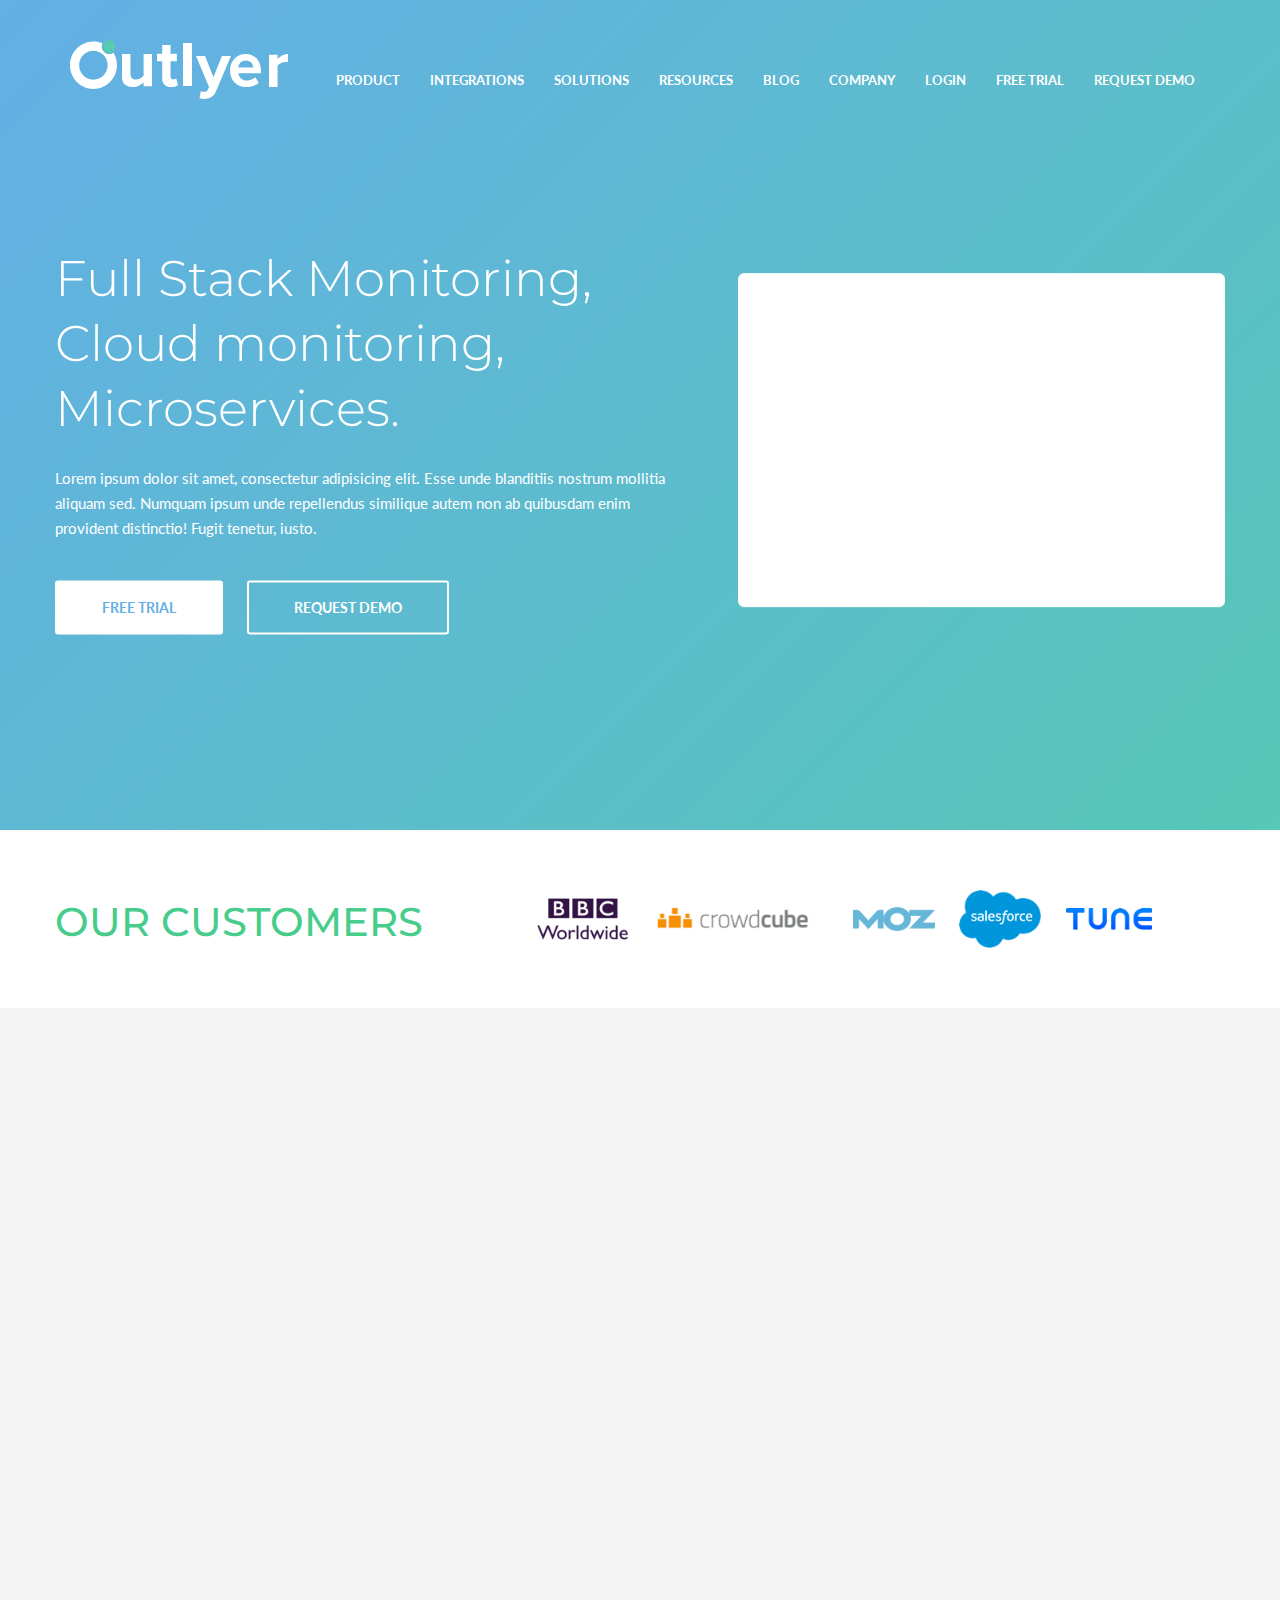
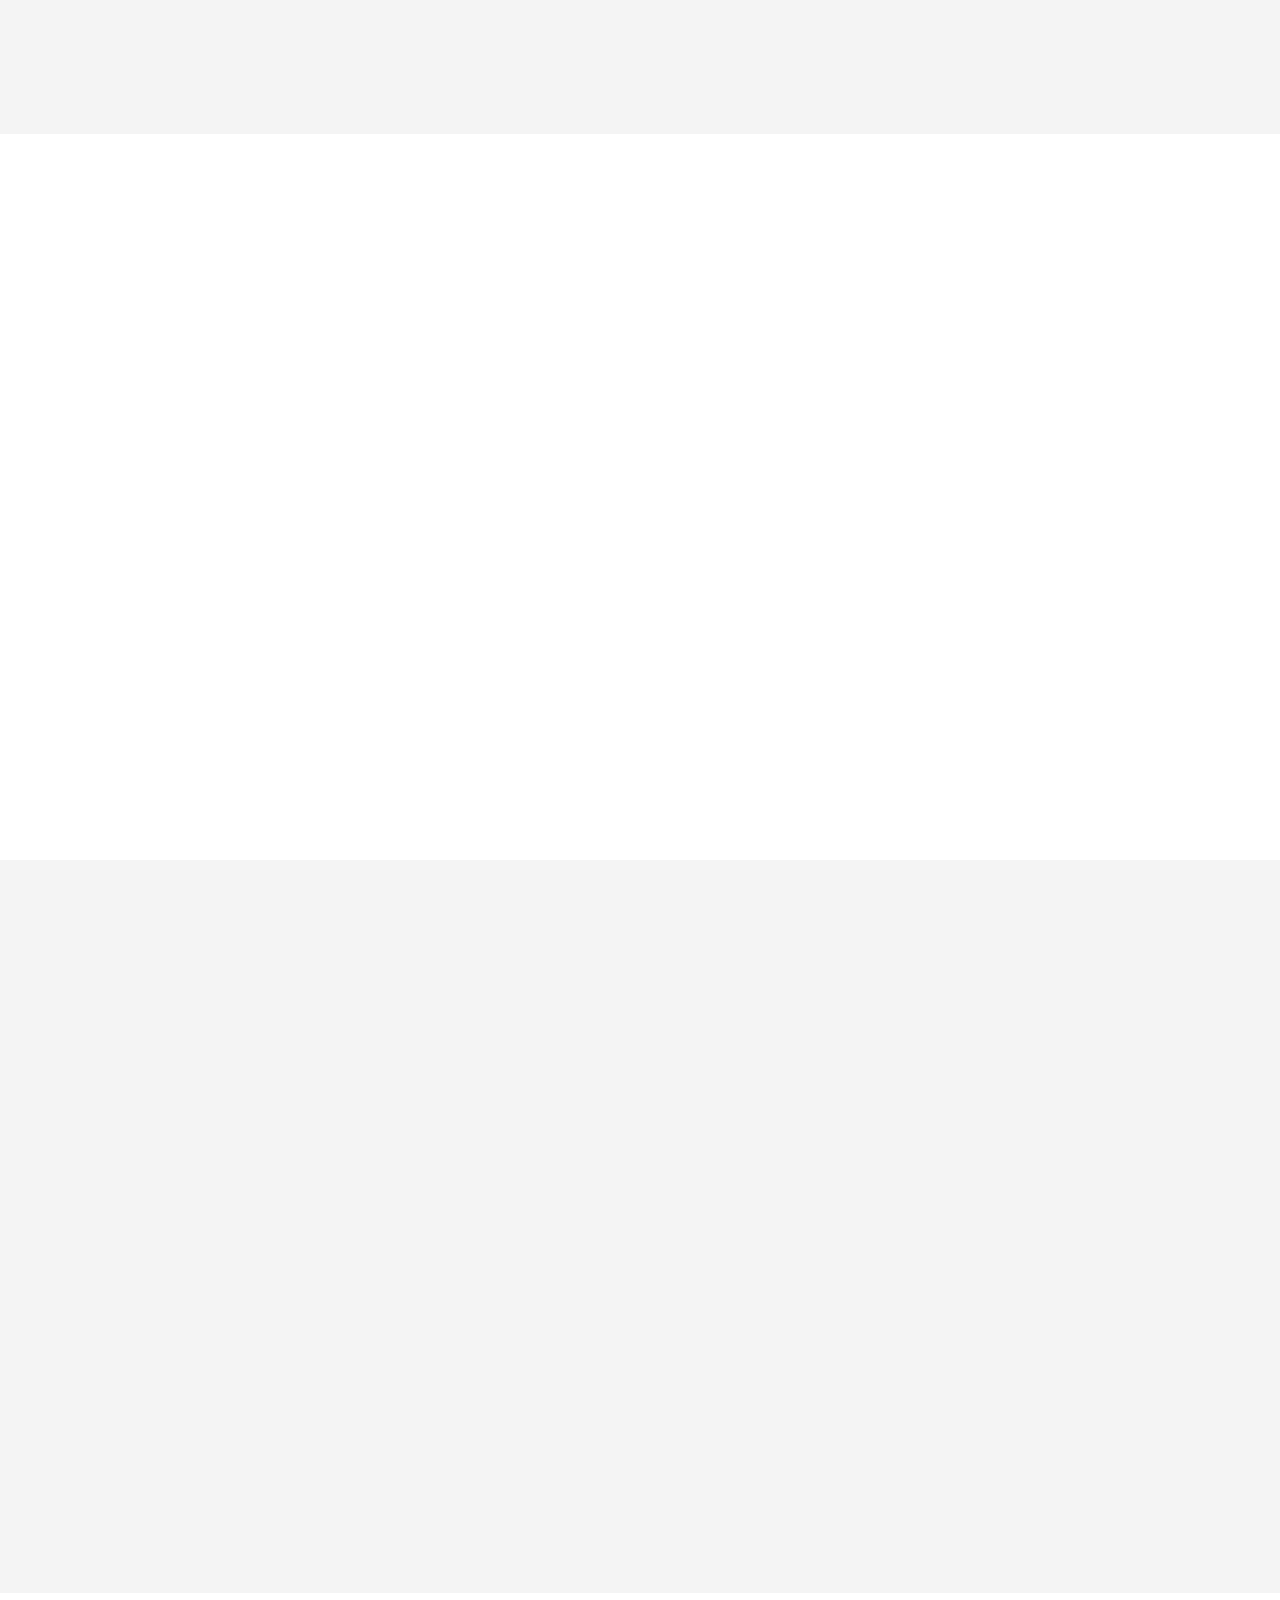
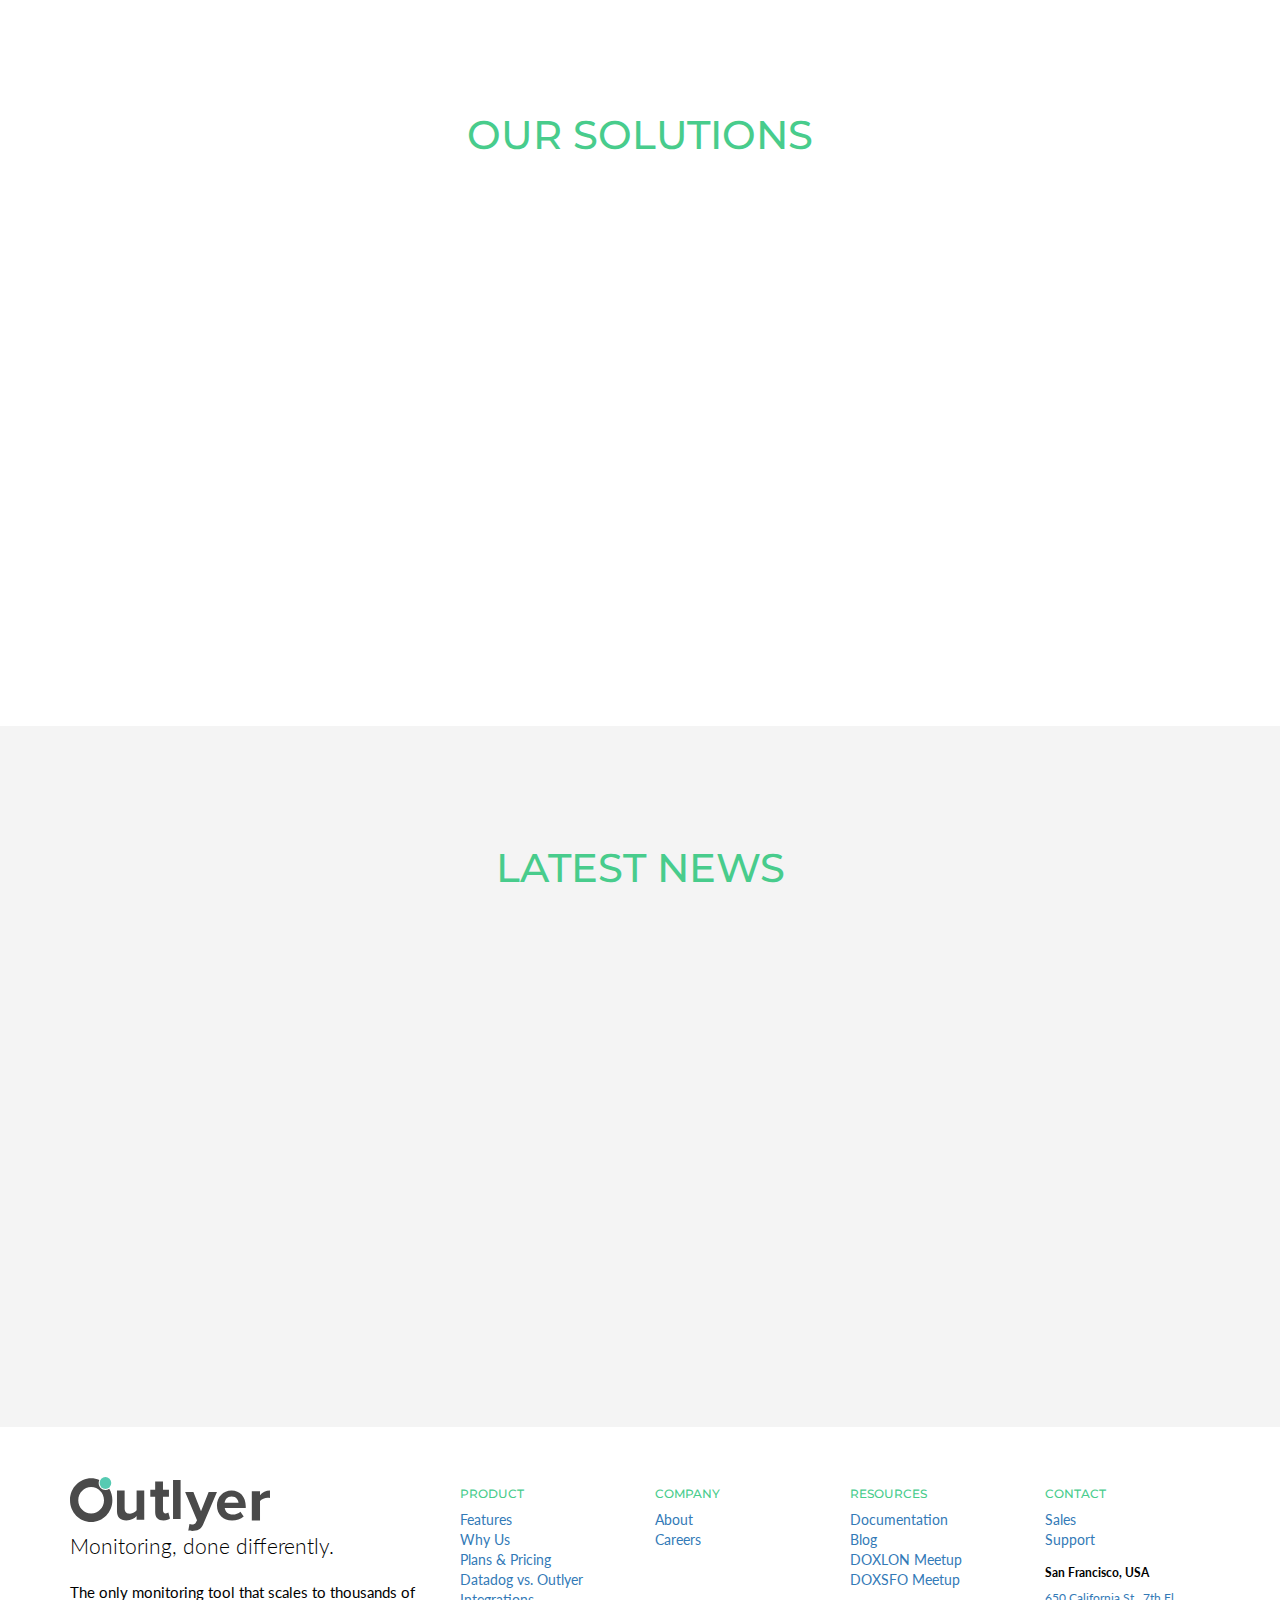
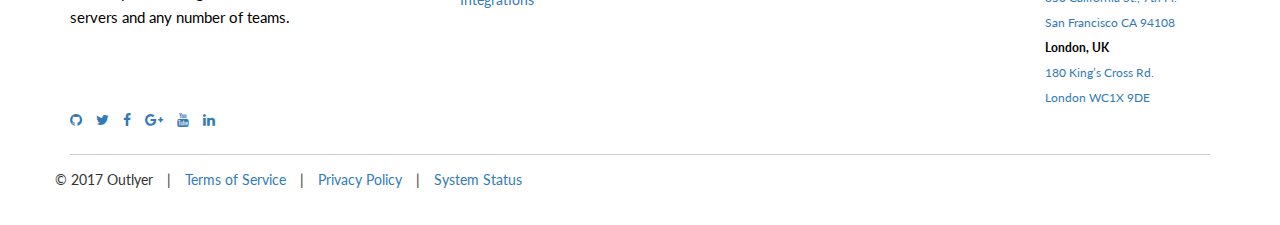
==== commit e2ab58cc: "Tweak css homepage" ====
--- a/index.html
+++ b/index.html
@@ -121,7 +121,7 @@
     <section class="intro">
       <div class="container">
         <div class="row">
-          <div class="col-md-7 col-sm-8 intro-info wow fadeIn">
+          <div class="col-md-7 col-md-7 col-sm-8 intro-info wow fadeIn">
             <div class="intro-info-content">
               <h1>Full Stack Monitoring, Cloud monitoring, Microservices.</h1>
               <p>Lorem ipsum dolor sit amet, consectetur adipisicing elit. Esse unde blanditiis nostrum mollitia aliquam sed. Numquam ipsum unde repellendus similique autem non ab quibusdam enim provident distinctio! Fugit tenetur, iusto.</p>
@@ -286,7 +286,7 @@
 
 
     <!-- Solutions -->
-    <section class="solutions bg-off" id="blog">
+    <section class="solutions bg-off">
       <div class="container">
         <div class="row">
           <div class="col-sm-12 section-header">
--- a/css/style.css
+++ b/css/style.css
@@ -160,7 +160,7 @@
   top: 1.7em;
   left: 1.7em;
   background-color: transparent;
-  border-left: .25em solid #ef494d;
+  border-left: 0.25em solid #63AFE6;
   -ms-transform: rotate(45deg);
   transform: rotate(45deg); }
 
@@ -179,7 +179,7 @@
   width: 1em;
   height: 1em;
   background-color: transparent;
-  border: .25em solid #ef494d;
+  border: 0.25em solid #63AFE6;
   border-radius: 15%;
   -ms-transform: translate(0, -1em) rotate(-45deg);
   transform: translate(0, -1em) rotate(-45deg);
@@ -262,10 +262,8 @@
 
 header nav.navbar .navbar-header {
   padding-top: 25px;
+  padding-bottom: 40px;
   transition: 0.3s ease; }
-
-header .is-sticky nav.navbar .navbar-header {
-  padding-top: 15px; }
 
 header nav.navbar .navbar-header a.navbar-brand {
   color: #fff;
@@ -322,15 +320,13 @@
 
 header .is-sticky nav.navbar {
   background: #333;
-  margin-bottom: 0;
-  padding-bottom: 45px;
-  transition: 0.3s ease; }
+  margin-bottom: 0; }
 
 header .is-sticky nav.navbar .navbar-morki ul.nav li a:hover {
-  color: #ef494d; }
+  color: #63AFE6; }
 
 header .is-sticky nav.navbar .navbar-morki ul.nav li.nav-download-btn a {
-  background: #ef494d;
+  background: #63AFE6;
   color: #fff; }
 
 header .is-sticky nav.navbar .navbar-morki ul.nav li.nav-download-btn a:hover {
@@ -338,10 +334,16 @@
   color: #333; }
 
 header .is-sticky nav.navbar .navbar-morki ul.nav li.active a {
-  color: #ef494d; }
+  color: #63AFE6; }
 
 header .is-sticky nav.navbar .navbar-morki ul.nav li.active.nav-download-btn a {
   color: #333; }
+
+.navbar-nav {
+  padding-top: 30px; }
+
+.interior .nav.navbar-nav.navbar-right {
+  padding-top: 0; }
 
 /* Dropdown Menu */
 header nav.navbar .navbar-morki ul.nav li {
@@ -463,7 +465,7 @@
   .customers .row div:last-child {
     padding: 0;
     margin-top: 10px;
-    text-align: right; }
+    text-align: center; }
   .customers li {
     display: inline-block;
     vertical-align: middle; }
@@ -544,7 +546,7 @@
   margin: 0 0 40px 0; }
 
 .about-app .app-info h2 span {
-  color: #ef494d;
+  color: #63AFE6;
   font-weight: 600; }
 
 .about-app .app-info ul {
@@ -566,7 +568,7 @@
   font-family: "FontAwesome";
   left: 0px;
   top: 0;
-  color: #ef494d; }
+  color: #63AFE6; }
 
 /* Home Sections */
 .home-sections {
@@ -1865,7 +1867,7 @@
   color: inherit; }
 
 .blog-wrapper .blog-content .blog-single .blog-single-contents h3 a:hover {
-  color: #ef494d; }
+  color: #63AFE6; }
 
 .blog-wrapper .blog-content .blog-single .blog-single-contents ul {
   margin-bottom: 15px; }
@@ -1877,7 +1879,7 @@
   color: inherit; }
 
 .blog-wrapper .blog-content .blog-single .blog-single-contents ul li a:hover {
-  color: #ef494d; }
+  color: #63AFE6; }
 
 .blog-wrapper .blog-content .blog-single .blog-single-contents ul li:last-child {
   float: right; }
@@ -1908,11 +1910,11 @@
   background: #fff; }
 
 .blog-wrapper .blog-content .blog-single:hover .blog-single-contents .rm-btn:before {
-  background: #ef494d; }
+  background: #63AFE6; }
 
 .blog-wrapper .blog-content .blog-single:hover .blog-single-contents .rm-btn a {
-  background: #ef494d;
-  border-color: #ef494d;
+  background: #63AFE6;
+  border-color: #63AFE6;
   color: #fff; }
 
 .blog-wrapper .blog-content .blog-pagination ul {
@@ -1935,12 +1937,12 @@
   color: inherit; }
 
 .blog-wrapper .blog-content .blog-pagination ul li a:hover {
-  border-color: #ef494d;
-  color: #ef494d; }
+  border-color: #63AFE6;
+  color: #63AFE6; }
 
 .blog-wrapper .blog-content .blog-pagination ul li.active a {
-  background: #ef494d;
-  border-color: #ef494d;
+  background: #63AFE6;
+  border-color: #63AFE6;
   color: #fff; }
 
 .blog-wrapper .blog-sidebar .sidebar-widget {
@@ -1962,7 +1964,7 @@
   height: 100%;
   left: 0;
   top: 0;
-  background: #ef494d; }
+  background: #63AFE6; }
 
 .blog-wrapper .blog-sidebar .sidebar-widget.search-widget form {
   position: relative; }
@@ -1975,14 +1977,14 @@
   transition: 0.3s ease; }
 
 .blog-wrapper .blog-sidebar .sidebar-widget.search-widget form input:focus {
-  border-color: #ef494d; }
+  border-color: #63AFE6; }
 
 .blog-wrapper .blog-sidebar .sidebar-widget.search-widget form button {
   width: 45px;
   height: 45px;
-  background: #ef494d;
+  background: #63AFE6;
   color: #fff;
-  border: 1px solid #ef494d;
+  border: 1px solid #63AFE6;
   position: absolute;
   right: 0;
   top: 0; }
@@ -2003,7 +2005,7 @@
   width: 10px;
   height: 1px;
   left: 0;
-  background: #ef494d;
+  background: #63AFE6;
   top: 20px; }
 
 .blog-wrapper .blog-sidebar .sidebar-widget.recent-post ul li a,
@@ -2012,7 +2014,7 @@
 
 .blog-wrapper .blog-sidebar .sidebar-widget.recent-post ul li a:hover,
 .blog-wrapper .blog-sidebar .sidebar-widget.archieve-widget ul li a:hover {
-  color: #ef494d; }
+  color: #63AFE6; }
 
 .blog-wrapper .blog-sidebar .sidebar-widget.tags-widget ul {
   margin-bottom: 0; }
@@ -2032,8 +2034,8 @@
   color: #616161; }
 
 .blog-wrapper .blog-sidebar .sidebar-widget.tags-widget ul li a:hover {
-  color: #ef494d;
-  border-color: #ef494d; }
+  color: #63AFE6;
+  border-color: #63AFE6; }
 
 /* ==================================================
 	Blog Details
@@ -2061,7 +2063,7 @@
   padding-right: 6px; }
 
 .post-details .article-meta ul li a {
-  color: #ef494d; }
+  color: #63AFE6; }
 
 .post-details .article-content blockquote {
   background: none;
@@ -2083,7 +2085,7 @@
   font-weight: 700; }
 
 .post-details .article-content ul.blog-post-pagination li a:hover {
-  color: #ef494d; }
+  color: #63AFE6; }
 
 .post-details .post-comments {
   margin: 60px 0 0 0; }
@@ -2111,7 +2113,7 @@
 
 .post-details .post-comments ul.comment-list li .comment-details h3 {
   margin: 0 0 10px 0;
-  color: #ef494d; }
+  color: #63AFE6; }
 
 .post-details .post-comments ul.comment-list li .comment-details p {
   margin: 10px 0; }
@@ -2121,7 +2123,7 @@
   font-weight: 500; }
 
 .post-details .post-comments ul.comment-list li .comment-details a:hover {
-  color: #ef494d; }
+  color: #63AFE6; }
 
 .post-details .post-comments ul.comment-list li ul.children {
   margin-left: 50px; }
@@ -2158,8 +2160,8 @@
   margin-bottom: 30px; }
 
 .post-details .leave-comment form .form-group button {
-  border: 2px solid #ef494d;
-  background: #ef494d;
+  border: 2px solid #63AFE6;
+  background: #63AFE6;
   color: #fff;
   text-transform: uppercase;
   font-weight: 500;
@@ -2168,7 +2170,7 @@
 
 .post-details .leave-comment form .form-group button:hover {
   background: none;
-  color: #ef494d; }
+  color: #63AFE6; }
 
 /* ================================
 	Portfolio Page Style
@@ -2366,7 +2368,7 @@
   margin: 0 0 40px 0; }
 
 .interior-section .section-info h2 span {
-  color: #ef494d;
+  color: #63AFE6;
   font-weight: 600; }
 
 .interior-section .section-info ul {
@@ -2388,6 +2390,6 @@
   font-family: "FontAwesome";
   left: 0px;
   top: 0;
-  color: #ef494d; }
+  color: #63AFE6; }
 
 /*# sourceMappingURL=style.css.map */
--- a/css/responsive.css
+++ b/css/responsive.css
@@ -1,274 +1,370 @@
-@media (max-width: 1200px) {
-    .navbar-header {
-        float: none;
-    }
-    .navbar-left,
-    .navbar-right {
-        float: none !important;
-    }
-    .navbar-toggle {
-        display: block;
-    }
-    .navbar-collapse {
-        border-top: 1px solid transparent;
-        box-shadow: inset 0 1px 0 rgba(255, 255, 255, 0.1);
-    }
-    .navbar-fixed-top {
-        top: 0;
-        border-width: 0 0 1px;
-    }
-    .navbar-collapse.collapse {
-        display: none!important;
-    }
-    .navbar-nav {
-        float: none!important;
-        margin-top: 7.5px;
-    }
-    .navbar-nav>li {
-        float: none;
-    }
-    .navbar-nav>li>a {
-        padding-top: 10px;
-        padding-bottom: 10px;
-    }
-    .collapse.in {
-        display: block !important;
-        background: #333333;
-        padding-bottom: 30px;
-    }
-    .collapse.in ul {
-        margin: 0;
-    }
-    header nav.navbar .navbar-morki.collapse.in ul.nav li.nav-download-btn a {
-        background: #ef494d;
-        color: #fff;
-    }
-    .navbar-default .navbar-toggle {
-        border: 0 none;
-        transition: 0.3s ease;
-    }
-    .navbar-default .navbar-toggle:hover,
-    .navbar-default .navbar-toggle:focus {
-        background: #fff;
-    }
-    .navbar-default .navbar-toggle:hover .icon-bar,
-    .navbar-default .navbar-toggle:focus .icon-bar {
-        background-color: #ef494d;
-    }
-    .navbar-default .navbar-toggle .icon-bar {
-        background-color: #fff;
-    }
-}
-
-/* Tablet Layout: 768px */
-@media only screen and (min-width: 768px) and (max-width: 991px) {
-    .intro {
-        min-height: 600px;
-    }
-    .intro .intro-info .intro-info-content h1 {
-        font-size: 35px;
-        line-height: 50px;
-    }
-    .intro .intro-info .intro-info-content ul li a {
-        padding: 10px 25px;
-    }
-    .intro .intro-info,
-    .intro .intro-image {
-        height: 500px;
-    }
-    .intro .intro-image .intro-image-content {
-        margin-top: 50px;
-        position: static;
-        top: auto;
-        -ms-transform: translateY(0px);
-        transform: translateY(0px);
-    }
-    .services {
-        padding-bottom: 70px;
-    }
-    .services .service-box {
-        margin-bottom: 50px;
-    }
-    .about-app .app-info {
-        margin-top: 0;
-    }
-    .app-features .features-left {
-        padding-bottom: 80px;
-    }
-    .price-table {
-        padding-bottom: 70px;
-    }
-    .price-table .price-table-wrapper {
-        margin-bottom: 50px;
-    }
-    .blog .blog-single figure figcaption ul.post-meta {
-        position: static;
-        text-align: center;
-        top: 0;
-    }
-    .blog .blog-single figure figcaption ul.post-meta li:last-child {
-        float: none;
-    }
-    .contact .contact-details ul.contact-social li {
-        padding-bottom: 15px;
-    }
-    footer p {
-        text-align: left;
-        margin-bottom: 10px;
-    }
-    footer .footer-bottom-menu ul {
-        text-align: center;
-    }
-    .blog-wrapper .blog-content .blog-single .blog-thumb figure figcaption {
-        min-height: 100px;
-        min-width: 100px;
-    }
-}
-
-/* Mobile Layout: 320px */
-@media only screen and (max-width: 767px) {
-    .intro .intro-info {
-        height: 500px;
-    }
-	.intro.intro-style2{
-		height:1000px;
-	}
-    .intro .intro-info .intro-info-content h1 {
-        font-size: 25px;
-        line-height: 45px;
-		margin-top:100px;
-    }
-    .intro .intro-info .intro-info-content ul li {
-        margin-bottom: 15px;
-        margin-right: 15px;
-    }
-    .intro .intro-info .intro-info-content ul li a {
-        padding: 10px 30px;
-    }
-    .intro .intro-info .intro-info-content {
-        padding: 0 30px;
-    }
-    .intro .intro-image .intro-image-content {
-        -ms-transform: translateY(-60%);
-        transform: translateY(-60%);
-        padding: 0 30px;
-    }
-    .services {
-        padding-bottom: 90px;
-    }
-    .services .service-box {
-        margin-bottom: 30px;
-    }
-    .about-app .app-info {
-        margin-top: 0;
-        margin-bottom: 50px;
-    }
-    .app-features .features-left {
-        padding-top: 0;
-        padding-bottom: 80px;
-    }
-    .gallery-info {
-        margin-bottom: 50px;
-    }
-    .counters {
-        padding-bottom: 40px;
-    }
-    .counter-box {
-        margin-bottom: 80px;
-    }
-    .price-table {
-        padding-bottom: 70px;
-    }
-    .price-table .price-table-wrapper {
-        margin-bottom: 50px;
-    }
-    .faqs .col-sm-6:last-child {
-        margin-top: 50px;
-    }
-    .blog {
-        padding-bottom: 70px;
-    }
-    .blog-single {
-        margin-bottom: 50px;
-    }
-    .clients-logo {
-        padding-bottom: 50px;
-    }
-    .clients-logo .col-xs-6 {
-        margin-bottom: 50px;
-        text-align: center;
-    }
-    .clients-logo .col-xs-6 img {
-        display: inline;
-    }
-    .contact-details {
-        margin-top: 50px;
-    }
-    footer p {
-        text-align: center;
-        margin-bottom: 15px;
-    }
-    footer .footer-bottom-menu ul {
-        text-align: center;
-    }
-    footer p#back-top {
-        right: 15px;
-    }
-    footer ul {
-      text-align: center;
-    }
-    footer h6 {
-      text-align: center;
-    }
-    .download-app ul li {
-        margin-bottom: 20px;
-    }
-    .change-log .changelog-timeline .timeline-single .content-left {
-        padding-right: 35px;
-    }
-    .change-log .changelog-timeline .timeline-single .content-right {
-        padding-left: 35px;
-    }
-    .newsletter form {
-        width: 100%;
-    }
-    .get-notified form {
-        width: 100%;
-    }
-    .intro-style3 .intro-image {
-        height: 480px;
-    }
-    .intro-style3 .intro-image .intro-image-content {
-        -ms-transform: translateY(0);
-        transform: translateY(0);
-        position: static;
-    }
-    .blog-sidebar {
-        margin-top: 100px;
-    }
-    .pages-header .page-header-inner {
-        overflow: hidden;
-    }
-    .shop-wrapper .single-product figure {
-        text-align: center;
-    }
-    .shop-wrapper .single-product figure img {
-        display: inline-block;
-    }
-    .about-app2::before {
-        content: none;
-    }
-    .about-app2 {
-        background: #ef494d;
-    }
-    .about-app2 .app-info {
-        margin-top: 50px;
-    }
-	.intro .intro-image .intro-image-content{
-		position:static;
-		transform:translateY(20%);
-	}
-}
-
-/* Wide Mobile Layout: 480px */
-@media only screen and (min-width: 480px) and (max-width: 767px) {}
+@media (max-width: 1200px) {
+  #main-nav .container {
+    width: 100%;
+    z-index: 999;
+    padding: 0; }
+
+  .navbar-brand img {
+    padding-left: 15px; }
+
+  .navbar-header {
+    float: none; }
+
+  .navbar-left,
+  .navbar-right {
+    float: none !important; }
+
+  .navbar-toggle {
+    display: block; }
+
+  .navbar-collapse {
+    border-top: 1px solid transparent;
+    box-shadow: inset 0 1px 0 rgba(255, 255, 255, 0.1); }
+
+  .navbar-fixed-top {
+    top: 0;
+    border-width: 0 0 1px; }
+
+  .navbar-collapse.collapse {
+    display: none !important; }
+
+  .navbar-nav {
+    float: none !important;
+    margin-top: 7.5px; }
+
+  .navbar-nav > li {
+    float: none; }
+
+  .navbar-nav > li > a {
+    padding-top: 10px;
+    padding-bottom: 10px; }
+
+  .collapse.in {
+    display: block !important;
+    background: #333333;
+    padding-bottom: 30px; }
+
+  .submenu {
+    background-color: #fff !important; }
+
+  .collapse.in ul {
+    margin: 0; }
+
+  header nav.navbar .navbar-morki.collapse.in ul.nav li.nav-download-btn a {
+    background: #63AFE6;
+    color: #fff; }
+
+  .navbar-default .navbar-toggle {
+    border: 0 none;
+    transition: 0.3s ease; }
+
+  .navbar-default .navbar-toggle:hover,
+  .navbar-default .navbar-toggle:focus {
+    background: #fff; }
+
+  .navbar-default .navbar-toggle:hover .icon-bar,
+  .navbar-default .navbar-toggle:focus .icon-bar {
+    background-color: #63AFE6; }
+
+  .navbar-default .navbar-toggle .icon-bar {
+    background-color: #fff; }
+
+  header nav.navbar .navbar-morki {
+    margin-top: 0; }
+
+  header nav.navbar .navbar-morki ul.nav li a:hover {
+    color: #63AFE6; }
+
+  .navbar-nav {
+    padding-top: 0; }
+
+  header nav.navbar .navbar-morki ul.nav li a.active {
+    color: gray !important; }
+
+  .main-nav-btn {
+    color: #fff;
+    display: inline-block !important;
+    padding: 7px 12px;
+    border: 2px solid #fff;
+    border-radius: 3px;
+    text-transform: uppercase;
+    font-weight: 700;
+    margin-top: 5px;
+    margin-right: 10px;
+    width: 150px;
+    text-align: center; }
+    .main-nav-btn:hover {
+      background: #333;
+      color: #fff;
+      border-color: #333; }
+
+  /* Our Customer */
+  .customers .row div:first-child h2 {
+    width: 100%;
+    text-align: center; }
+
+  .customers .row div:first-child ul {
+    text-align: center; }
+
+  .home-sections,
+  .solutions,
+  .news {
+    padding: 60px 0; }
+
+  .news .section-header {
+    margin-bottom: 20px; } }
+/* Tablet Layout: 768px */
+@media only screen and (min-width: 768px) and (max-width: 991px) {
+  .intro {
+    min-height: 600px; }
+
+  .intro .intro-info .intro-info-content h1 {
+    font-size: 35px;
+    line-height: 50px; }
+
+  .intro .intro-info .intro-info-content ul li a {
+    padding: 10px 25px; }
+
+  .intro .intro-info,
+  .intro .intro-image {
+    height: 600px; }
+
+  .intro .intro-image .intro-image-content {
+    margin-top: 50px;
+    position: static;
+    top: auto;
+    -ms-transform: translateY(0px);
+    transform: translateY(0px); }
+
+  .services {
+    padding-bottom: 70px; }
+
+  .services .service-box {
+    margin-bottom: 50px; }
+
+  .about-app .app-info {
+    margin-top: 0; }
+
+  .app-features .features-left {
+    padding-bottom: 80px; }
+
+  .price-table {
+    padding-bottom: 70px; }
+
+  .price-table .price-table-wrapper {
+    margin-bottom: 50px; }
+
+  .blog .blog-single figure figcaption ul.post-meta {
+    position: static;
+    text-align: center;
+    top: 0; }
+
+  .blog .blog-single figure figcaption ul.post-meta li:last-child {
+    float: none; }
+
+  .contact .contact-details ul.contact-social li {
+    padding-bottom: 15px; }
+
+  footer p {
+    text-align: left;
+    margin-bottom: 10px; }
+
+  footer .footer-bottom-menu ul {
+    text-align: center; }
+
+  .blog-wrapper .blog-content .blog-single .blog-thumb figure figcaption {
+    min-height: 100px;
+    min-width: 100px; } }
+/* Mobile Layout: 320px */
+@media only screen and (max-width: 767px) {
+  .intro .intro-info {
+    height: 500px; }
+
+  .intro.intro-style2 {
+    height: 1000px; }
+
+  .intro .intro-info .intro-info-content h1 {
+    font-size: 25px;
+    line-height: 45px;
+    margin-top: 100px; }
+
+  .intro .intro-info .intro-info-content ul li {
+    margin-bottom: 15px;
+    margin-right: 15px; }
+
+  .intro .intro-info .intro-info-content ul li a {
+    padding: 10px 30px; }
+
+  .intro .intro-info .intro-info-content {
+    padding: 0 30px; }
+
+  .intro .intro-image .intro-image-content {
+    -ms-transform: translateY(-60%);
+    transform: translateY(-60%);
+    padding: 0 30px; }
+    .intro .intro-image .intro-image-content img {
+      display: inline-block; }
+
+  .services {
+    padding-bottom: 90px; }
+
+  .services .service-box {
+    margin-bottom: 30px; }
+
+  .about-app .app-info {
+    margin-top: 0;
+    margin-bottom: 50px; }
+
+  .app-features .features-left {
+    padding-top: 0;
+    padding-bottom: 80px; }
+
+  .gallery-info {
+    margin-bottom: 50px; }
+
+  .counters {
+    padding-bottom: 40px; }
+
+  .counter-box {
+    margin-bottom: 80px; }
+
+  .price-table {
+    padding-bottom: 70px; }
+
+  .price-table .price-table-wrapper {
+    margin-bottom: 50px; }
+
+  .faqs .col-sm-6:last-child {
+    margin-top: 50px; }
+
+  .blog {
+    padding-bottom: 70px; }
+
+  .blog-single {
+    margin-bottom: 50px; }
+
+  .clients-logo {
+    padding-bottom: 50px; }
+
+  .clients-logo .col-xs-6 {
+    margin-bottom: 50px;
+    text-align: center; }
+
+  .clients-logo .col-xs-6 img {
+    display: inline; }
+
+  .contact-details {
+    margin-top: 50px; }
+
+  footer p {
+    text-align: center;
+    margin-bottom: 15px; }
+
+  footer .footer-bottom-menu ul {
+    text-align: center; }
+
+  footer p#back-top {
+    right: 15px; }
+
+  footer ul {
+    text-align: center; }
+
+  footer h6 {
+    text-align: center; }
+
+  .download-app ul li {
+    margin-bottom: 20px; }
+
+  .change-log .changelog-timeline .timeline-single .content-left {
+    padding-right: 35px; }
+
+  .change-log .changelog-timeline .timeline-single .content-right {
+    padding-left: 35px; }
+
+  .newsletter form {
+    width: 100%; }
+
+  .get-notified form {
+    width: 100%; }
+
+  .intro-style3 .intro-image {
+    height: 480px; }
+
+  .intro-style3 .intro-image .intro-image-content {
+    -ms-transform: translateY(0);
+    transform: translateY(0);
+    position: static; }
+
+  .blog-sidebar {
+    margin-top: 100px; }
+
+  .pages-header .page-header-inner {
+    overflow: hidden; }
+
+  .shop-wrapper .single-product figure {
+    text-align: center; }
+
+  .shop-wrapper .single-product figure img {
+    display: inline-block; }
+
+  .about-app2::before {
+    content: none; }
+
+  .about-app2 {
+    background: #63AFE6; }
+
+  .about-app2 .app-info {
+    margin-top: 50px; }
+
+  .intro .intro-image .intro-image-content {
+    position: static;
+    transform: translateY(20%); } }
+@media only screen and (max-width: 767px) {
+  .intro .intro-info .intro-info-content h1 {
+    line-height: 33px;
+    font-size: 50px;
+    line-height: 1.2em; }
+
+  .intro .intro-image {
+    height: auto;
+    padding: 0;
+    padding-top: 40px;
+    padding-bottom: 80px; }
+
+  .home-sections .app-info {
+    margin-top: 10px; }
+
+  .home-sections .app-info h2,
+  .home-sections .app-info p {
+    text-align: center;
+    padding-right: 10px;
+    padding-left: 10px; } }
+/* Wide Mobile Layout: 480px */
+@media only screen and (max-width: 480px) {
+  .intro .intro-info .intro-info-content h1 {
+    line-height: 33px;
+    font-size: 32px;
+    line-height: 1.2em; }
+
+  .customers {
+    padding-top: 20px; }
+
+  .home-sections {
+    padding: 30px 0; }
+    .home-sections .app-info p, .home-sections .app-info h2 {
+      text-align: center;
+      padding-right: 10px;
+      padding-left: 10px; }
+
+  .solutions {
+    padding: 50px 0;
+    padding-bottom: 20px; }
+    .solutions .section-header {
+      margin-bottom: 20px; }
+
+  .news {
+    padding: 30px 0; }
+    .news .blog-single {
+      padding-bottom: 50px; } }
+
+/*# sourceMappingURL=responsive.css.map */
